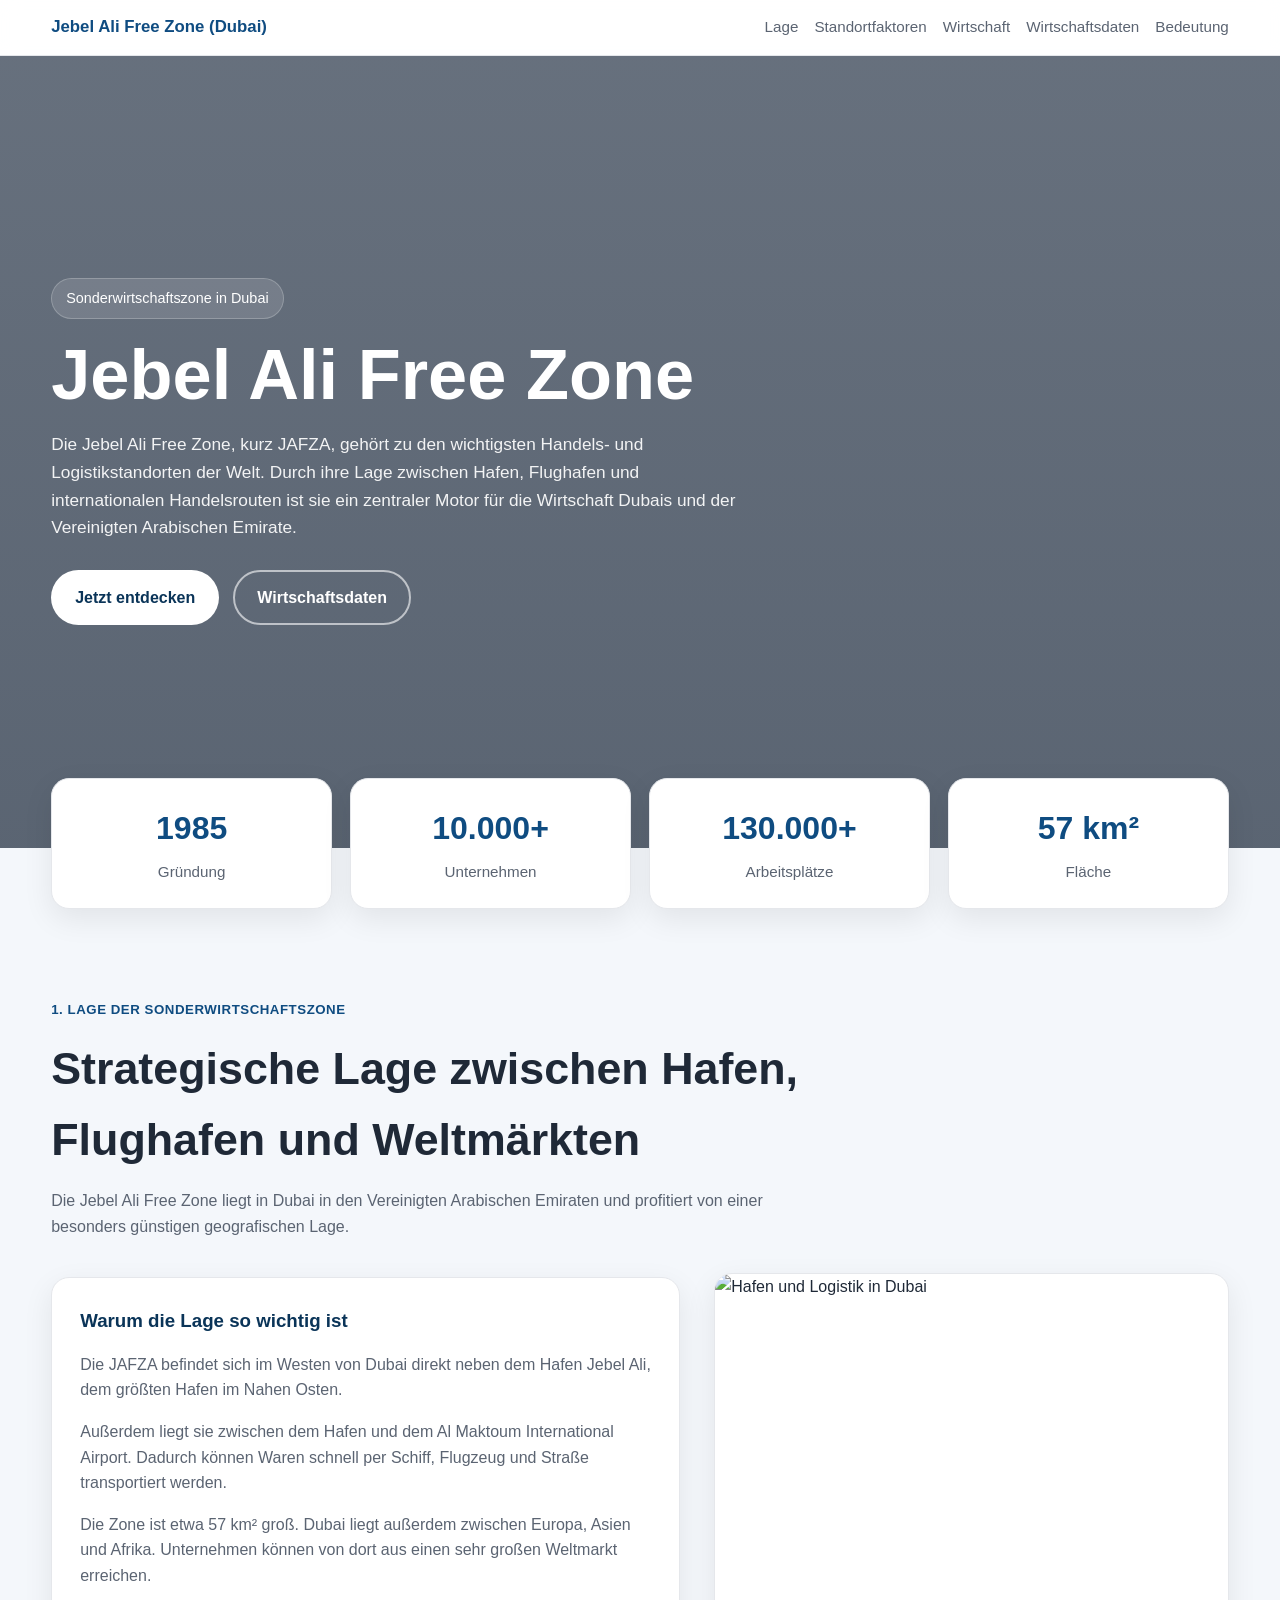
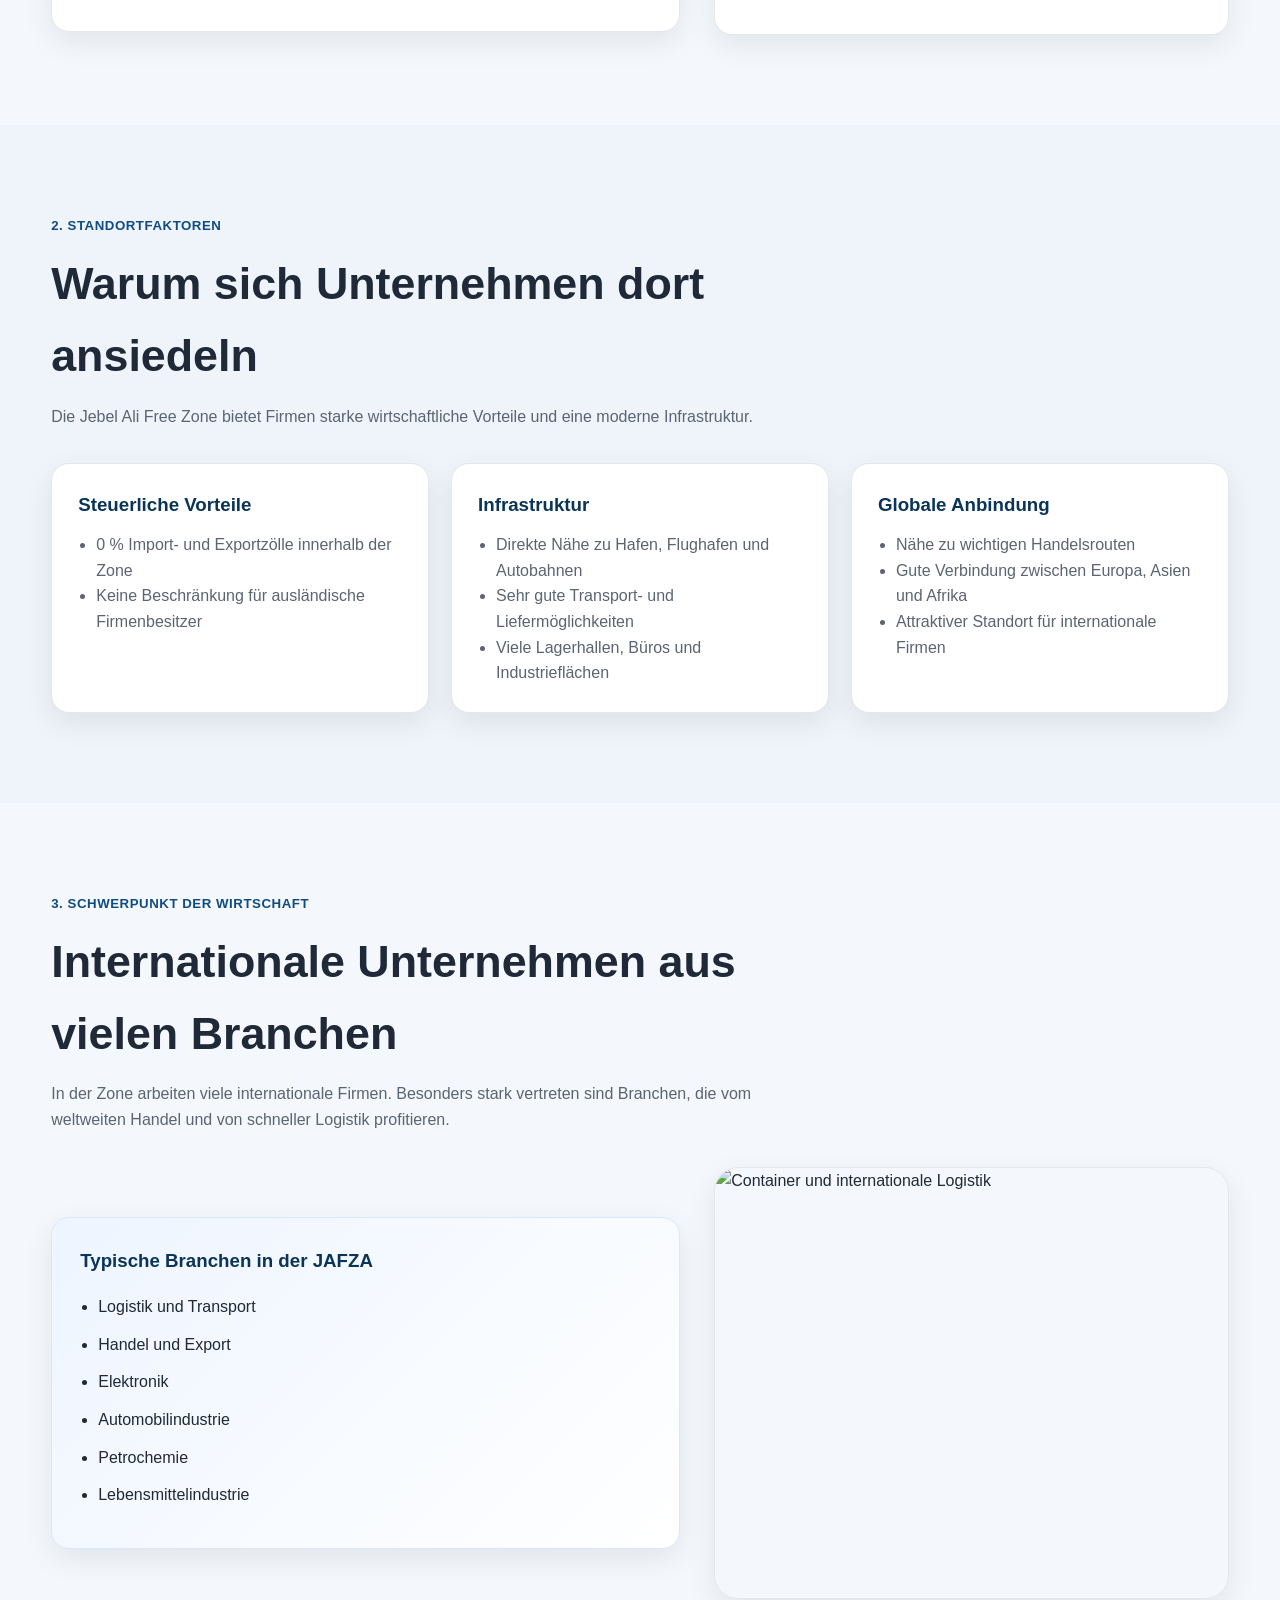
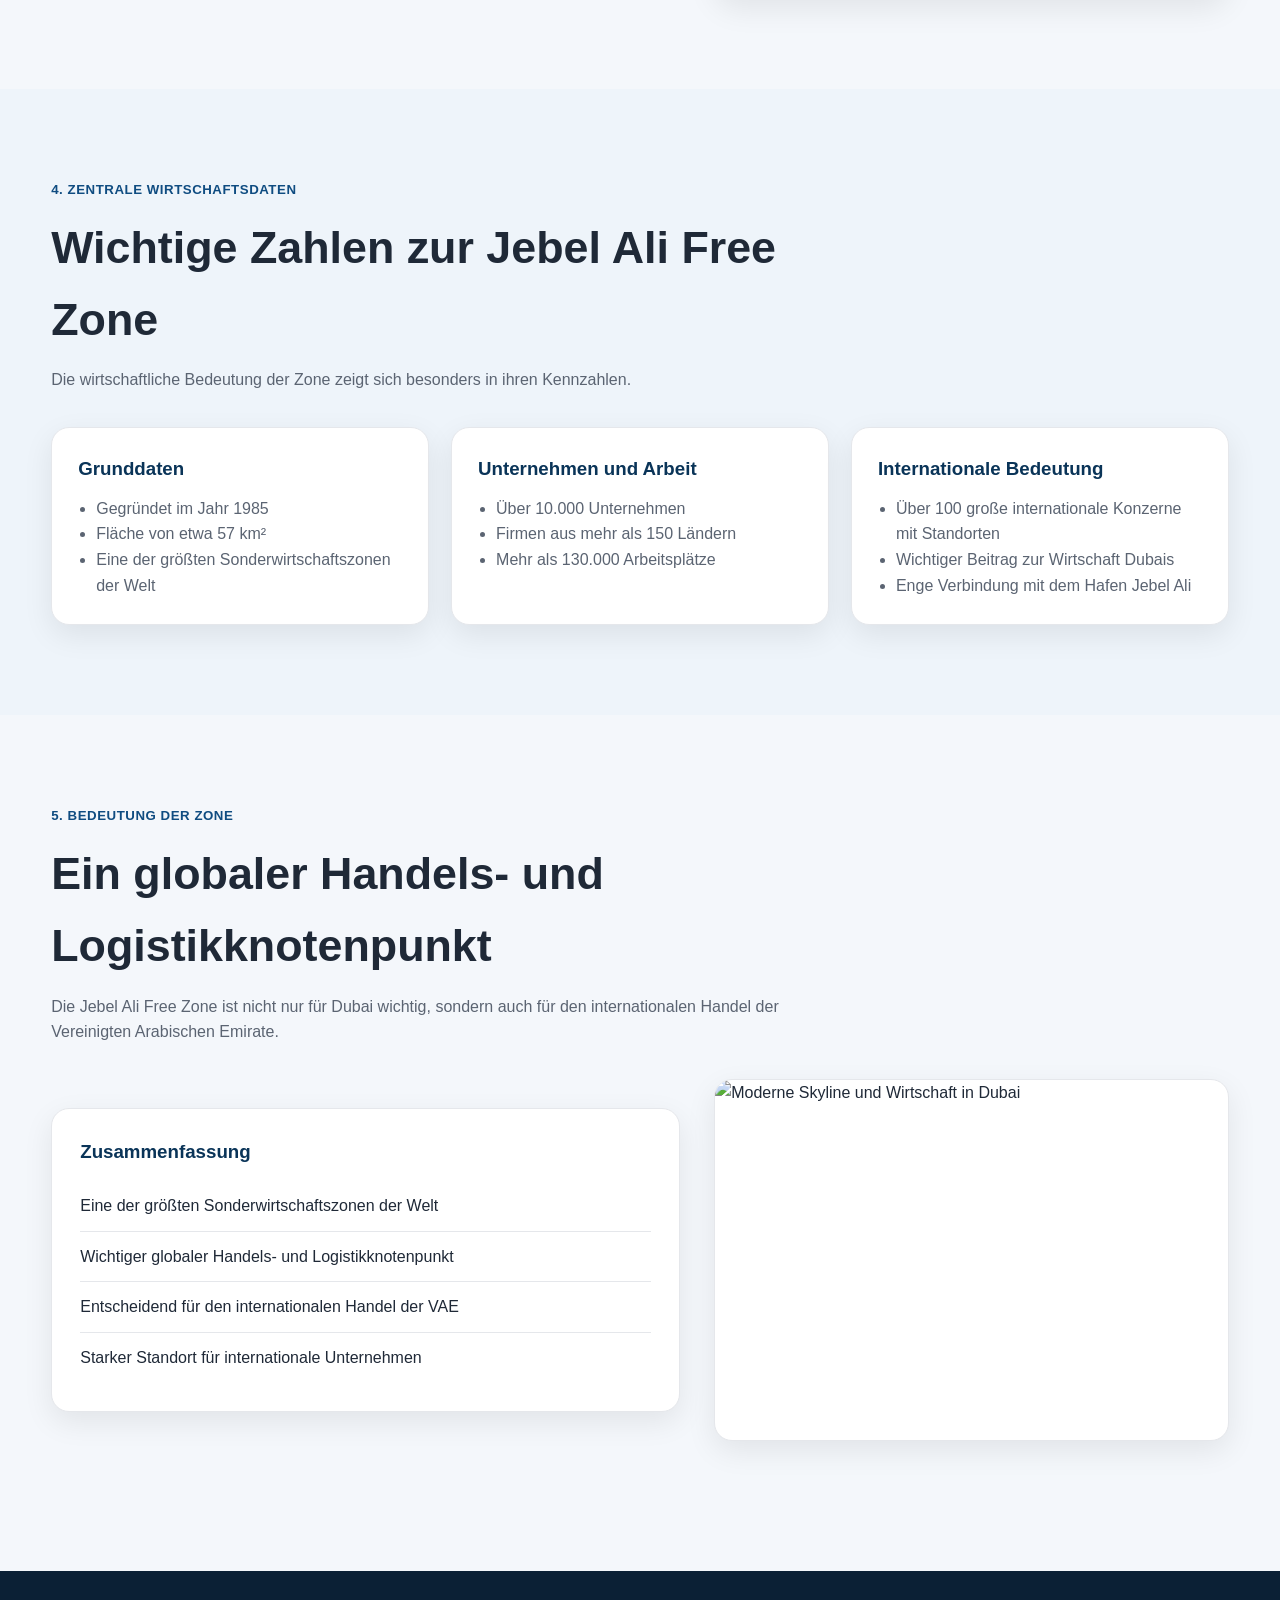
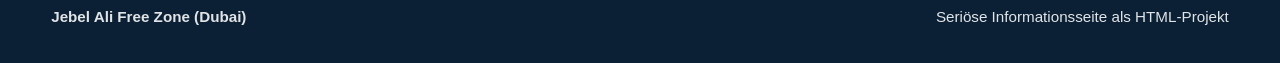
==== index.html @ 560d85fb "Update and rename index.html.html to index.html" ====
<!DOCTYPE html>
<html lang="de">
<head>
  <meta charset="UTF-8" />
  <meta name="viewport" content="width=device-width, initial-scale=1.0" />
  <title>Jebel Ali Free Zone (Dubai)</title>
  <style>
    :root {
      --bg: #f4f7fb;
      --card: #ffffff;
      --text: #1f2937;
      --muted: #5b6472;
      --primary: #0f4c81;
      --primary-dark: #0a3458;
      --accent: #dbeafe;
      --border: #e5e7eb;
      --shadow: 0 10px 30px rgba(0, 0, 0, 0.08);
      --radius: 18px;
      --max-width: 1180px;
    }

    * {
      box-sizing: border-box;
    }

    html {
      scroll-behavior: smooth;
    }

    body {
      margin: 0;
      font-family: Arial, Helvetica, sans-serif;
      color: var(--text);
      background: var(--bg);
      line-height: 1.6;
    }

    a {
      color: inherit;
      text-decoration: none;
    }

    img {
      max-width: 100%;
      display: block;
    }

    .container {
      width: min(92%, var(--max-width));
      margin: 0 auto;
    }

    /* NAV */
    .nav {
      position: sticky;
      top: 0;
      z-index: 1000;
      background: rgba(255, 255, 255, 0.92);
      backdrop-filter: blur(10px);
      border-bottom: 1px solid var(--border);
    }

    .nav-inner {
      display: flex;
      justify-content: space-between;
      align-items: center;
      padding: 14px 0;
      gap: 20px;
    }

    .brand {
      font-weight: 700;
      color: var(--primary);
      font-size: 1.05rem;
    }

    .nav-links {
      display: flex;
      flex-wrap: wrap;
      gap: 16px;
      font-size: 0.95rem;
      color: var(--muted);
    }

    .nav-links a:hover {
      color: var(--primary);
    }

    /* HERO */
    .hero {
      position: relative;
      min-height: 88vh;
      display: flex;
      align-items: center;
      color: white;
      background:
        linear-gradient(rgba(8, 22, 41, 0.6), rgba(8, 22, 41, 0.65)),
        url("https://images.unsplash.com/photo-1512453979798-5ea266f8880c?auto=format&fit=crop&w=1600&q=80") center/cover no-repeat;
    }

    .hero-content {
      max-width: 760px;
      padding: 80px 0;
    }

    .eyebrow {
      display: inline-block;
      background: rgba(255, 255, 255, 0.12);
      border: 1px solid rgba(255,255,255,0.22);
      padding: 8px 14px;
      border-radius: 999px;
      font-size: 0.9rem;
      margin-bottom: 18px;
    }

    .hero h1 {
      font-size: clamp(2.2rem, 6vw, 4.4rem);
      line-height: 1.08;
      margin: 0 0 18px;
    }

    .hero p {
      font-size: 1.08rem;
      max-width: 700px;
      color: rgba(255,255,255,0.92);
      margin-bottom: 28px;
    }

    .hero-buttons {
      display: flex;
      flex-wrap: wrap;
      gap: 14px;
    }

    .btn {
      padding: 13px 22px;
      border-radius: 999px;
      font-weight: 700;
      border: 2px solid transparent;
      transition: 0.2s ease;
      display: inline-block;
    }

    .btn-primary {
      background: white;
      color: var(--primary-dark);
    }

    .btn-primary:hover {
      transform: translateY(-2px);
    }

    .btn-secondary {
      border-color: rgba(255,255,255,0.6);
      color: white;
      background: transparent;
    }

    .btn-secondary:hover {
      background: rgba(255,255,255,0.08);
    }

    /* STATS */
    .stats {
      margin-top: -70px;
      position: relative;
      z-index: 2;
    }

    .stats-grid {
      display: grid;
      grid-template-columns: repeat(4, 1fr);
      gap: 18px;
    }

    .stat-card {
      background: var(--card);
      border-radius: var(--radius);
      box-shadow: var(--shadow);
      padding: 24px;
      border: 1px solid var(--border);
      text-align: center;
    }

    .stat-number {
      font-size: 2rem;
      font-weight: 800;
      color: var(--primary);
      margin-bottom: 6px;
    }

    .stat-label {
      color: var(--muted);
      font-size: 0.95rem;
    }

    /* SECTION */
    section {
      padding: 90px 0;
    }

    .section-header {
      max-width: 760px;
      margin-bottom: 34px;
    }

    .section-tag {
      color: var(--primary);
      font-weight: 700;
      letter-spacing: 0.04em;
      text-transform: uppercase;
      font-size: 0.83rem;
      margin-bottom: 12px;
    }

    .section-header h2 {
      font-size: clamp(1.8rem, 4vw, 2.8rem);
      margin: 0 0 12px;
    }

    .section-header p {
      color: var(--muted);
      margin: 0;
    }

    /* TWO COLUMN */
    .two-col {
      display: grid;
      grid-template-columns: 1.1fr 0.9fr;
      gap: 34px;
      align-items: center;
    }

    .card {
      background: var(--card);
      border: 1px solid var(--border);
      box-shadow: var(--shadow);
      border-radius: var(--radius);
      overflow: hidden;
    }

    .card-body {
      padding: 28px;
    }

    .card-body h3 {
      margin-top: 0;
      margin-bottom: 14px;
      color: var(--primary-dark);
    }

    .card-body p {
      color: var(--muted);
      margin-bottom: 14px;
    }

    .feature-list {
      list-style: none;
      padding: 0;
      margin: 0;
    }

    .feature-list li {
      padding: 12px 0;
      border-bottom: 1px solid var(--border);
      color: var(--text);
    }

    .feature-list li:last-child {
      border-bottom: none;
    }

    .card-image {
      height: 100%;
      min-height: 360px;
      object-fit: cover;
    }

    /* GRID CARDS */
    .grid-3 {
      display: grid;
      grid-template-columns: repeat(3, 1fr);
      gap: 22px;
    }

    .info-card {
      background: var(--card);
      border: 1px solid var(--border);
      border-radius: var(--radius);
      box-shadow: var(--shadow);
      padding: 26px;
    }

    .info-card h3 {
      margin-top: 0;
      color: var(--primary-dark);
      margin-bottom: 12px;
    }

    .info-card p,
    .info-card li {
      color: var(--muted);
    }

    .info-card ul {
      padding-left: 18px;
      margin: 0;
    }

    /* IMAGE BANNER */
    .image-banner {
      border-radius: 24px;
      overflow: hidden;
      box-shadow: var(--shadow);
      border: 1px solid var(--border);
    }

    .image-banner img {
      width: 100%;
      height: 430px;
      object-fit: cover;
    }

    /* TIMELINE STYLE */
    .highlight-box {
      background: linear-gradient(135deg, #eef5ff, #ffffff);
      border: 1px solid #d9e7ff;
      border-radius: var(--radius);
      padding: 28px;
      box-shadow: var(--shadow);
    }

    .highlight-box h3 {
      margin-top: 0;
      color: var(--primary-dark);
    }

    .highlight-box ul {
      margin: 0;
      padding-left: 18px;
    }

    .highlight-box li {
      margin-bottom: 12px;
    }

    /* FOOTER */
    footer {
      background: #0b2035;
      color: rgba(255,255,255,0.88);
      padding: 34px 0;
      margin-top: 40px;
    }

    .footer-inner {
      display: flex;
      justify-content: space-between;
      gap: 20px;
      flex-wrap: wrap;
    }

    .footer-inner p {
      margin: 0;
      font-size: 0.95rem;
    }

    /* RESPONSIVE */
    @media (max-width: 980px) {
      .stats-grid,
      .grid-3,
      .two-col {
        grid-template-columns: 1fr;
      }

      .stats {
        margin-top: -40px;
      }

      .card-image {
        min-height: 280px;
      }
    }

    @media (max-width: 680px) {
      .nav-inner {
        flex-direction: column;
        align-items: flex-start;
      }

      .hero {
        min-height: 78vh;
      }

      .hero-content {
        padding: 70px 0;
      }

      .hero h1 {
        font-size: 2.2rem;
      }

      .section-header h2 {
        font-size: 1.9rem;
      }

      .stat-number {
        font-size: 1.7rem;
      }
    }
  </style>
</head>
<body>

  <nav class="nav">
    <div class="container nav-inner">
      <div class="brand">Jebel Ali Free Zone (Dubai)</div>
      <div class="nav-links">
        <a href="#lage">Lage</a>
        <a href="#standort">Standortfaktoren</a>
        <a href="#wirtschaft">Wirtschaft</a>
        <a href="#daten">Wirtschaftsdaten</a>
        <a href="#bedeutung">Bedeutung</a>
      </div>
    </div>
  </nav>

  <header class="hero">
    <div class="container">
      <div class="hero-content">
        <div class="eyebrow">Sonderwirtschaftszone in Dubai</div>
        <h1>Jebel Ali Free Zone</h1>
        <p>
          Die Jebel Ali Free Zone, kurz JAFZA, gehört zu den wichtigsten Handels- und Logistikstandorten der Welt.
          Durch ihre Lage zwischen Hafen, Flughafen und internationalen Handelsrouten ist sie ein zentraler Motor
          für die Wirtschaft Dubais und der Vereinigten Arabischen Emirate.
        </p>
        <div class="hero-buttons">
          <a class="btn btn-primary" href="#lage">Jetzt entdecken</a>
          <a class="btn btn-secondary" href="#daten">Wirtschaftsdaten</a>
        </div>
      </div>
    </div>
  </header>

  <div class="stats">
    <div class="container">
      <div class="stats-grid">
        <div class="stat-card">
          <div class="stat-number">1985</div>
          <div class="stat-label">Gründung</div>
        </div>
        <div class="stat-card">
          <div class="stat-number">10.000+</div>
          <div class="stat-label">Unternehmen</div>
        </div>
        <div class="stat-card">
          <div class="stat-number">130.000+</div>
          <div class="stat-label">Arbeitsplätze</div>
        </div>
        <div class="stat-card">
          <div class="stat-number">57 km²</div>
          <div class="stat-label">Fläche</div>
        </div>
      </div>
    </div>
  </div>

  <section id="lage">
    <div class="container">
      <div class="section-header">
        <div class="section-tag">1. Lage der Sonderwirtschaftszone</div>
        <h2>Strategische Lage zwischen Hafen, Flughafen und Weltmärkten</h2>
        <p>
          Die Jebel Ali Free Zone liegt in Dubai in den Vereinigten Arabischen Emiraten und profitiert von einer
          besonders günstigen geografischen Lage.
        </p>
      </div>

      <div class="two-col">
        <div class="card">
          <div class="card-body">
            <h3>Warum die Lage so wichtig ist</h3>
            <p>
              Die JAFZA befindet sich im Westen von Dubai direkt neben dem Hafen Jebel Ali, dem größten Hafen
              im Nahen Osten.
            </p>
            <p>
              Außerdem liegt sie zwischen dem Hafen und dem Al Maktoum International Airport. Dadurch können
              Waren schnell per Schiff, Flugzeug und Straße transportiert werden.
            </p>
            <p>
              Die Zone ist etwa 57 km² groß. Dubai liegt außerdem zwischen Europa, Asien und Afrika. Unternehmen
              können von dort aus einen sehr großen Weltmarkt erreichen.
            </p>
          </div>
        </div>

        <div class="card">
          <img
            class="card-image"
            src="https://images.unsplash.com/photo-1518684079-3c830dcef090?auto=format&fit=crop&w=1200&q=80"
            alt="Hafen und Logistik in Dubai"
          />
        </div>
      </div>
    </div>
  </section>

  <section id="standort" style="background: #eef4fa;">
    <div class="container">
      <div class="section-header">
        <div class="section-tag">2. Standortfaktoren</div>
        <h2>Warum sich Unternehmen dort ansiedeln</h2>
        <p>
          Die Jebel Ali Free Zone bietet Firmen starke wirtschaftliche Vorteile und eine moderne Infrastruktur.
        </p>
      </div>

      <div class="grid-3">
        <div class="info-card">
          <h3>Steuerliche Vorteile</h3>
          <ul>
            <li>0 % Import- und Exportzölle innerhalb der Zone</li>
            <li>Keine Beschränkung für ausländische Firmenbesitzer</li>
          </ul>
        </div>

        <div class="info-card">
          <h3>Infrastruktur</h3>
          <ul>
            <li>Direkte Nähe zu Hafen, Flughafen und Autobahnen</li>
            <li>Sehr gute Transport- und Liefermöglichkeiten</li>
            <li>Viele Lagerhallen, Büros und Industrieflächen</li>
          </ul>
        </div>

        <div class="info-card">
          <h3>Globale Anbindung</h3>
          <ul>
            <li>Nähe zu wichtigen Handelsrouten</li>
            <li>Gute Verbindung zwischen Europa, Asien und Afrika</li>
            <li>Attraktiver Standort für internationale Firmen</li>
          </ul>
        </div>
      </div>
    </div>
  </section>

  <section id="wirtschaft">
    <div class="container">
      <div class="section-header">
        <div class="section-tag">3. Schwerpunkt der Wirtschaft</div>
        <h2>Internationale Unternehmen aus vielen Branchen</h2>
        <p>
          In der Zone arbeiten viele internationale Firmen. Besonders stark vertreten sind Branchen,
          die vom weltweiten Handel und von schneller Logistik profitieren.
        </p>
      </div>

      <div class="two-col">
        <div class="highlight-box">
          <h3>Typische Branchen in der JAFZA</h3>
          <ul>
            <li>Logistik und Transport</li>
            <li>Handel und Export</li>
            <li>Elektronik</li>
            <li>Automobilindustrie</li>
            <li>Petrochemie</li>
            <li>Lebensmittelindustrie</li>
          </ul>
        </div>

        <div class="image-banner">
          <img
            src="https://images.unsplash.com/photo-1586528116311-ad8dd3c8310d?auto=format&fit=crop&w=1200&q=80"
            alt="Container und internationale Logistik"
          />
        </div>
      </div>
    </div>
  </section>

  <section id="daten" style="background: #eef4fa;">
    <div class="container">
      <div class="section-header">
        <div class="section-tag">4. Zentrale Wirtschaftsdaten</div>
        <h2>Wichtige Zahlen zur Jebel Ali Free Zone</h2>
        <p>
          Die wirtschaftliche Bedeutung der Zone zeigt sich besonders in ihren Kennzahlen.
        </p>
      </div>

      <div class="grid-3">
        <div class="info-card">
          <h3>Grunddaten</h3>
          <ul>
            <li>Gegründet im Jahr 1985</li>
            <li>Fläche von etwa 57 km²</li>
            <li>Eine der größten Sonderwirtschaftszonen der Welt</li>
          </ul>
        </div>

        <div class="info-card">
          <h3>Unternehmen und Arbeit</h3>
          <ul>
            <li>Über 10.000 Unternehmen</li>
            <li>Firmen aus mehr als 150 Ländern</li>
            <li>Mehr als 130.000 Arbeitsplätze</li>
          </ul>
        </div>

        <div class="info-card">
          <h3>Internationale Bedeutung</h3>
          <ul>
            <li>Über 100 große internationale Konzerne mit Standorten</li>
            <li>Wichtiger Beitrag zur Wirtschaft Dubais</li>
            <li>Enge Verbindung mit dem Hafen Jebel Ali</li>
          </ul>
        </div>
      </div>
    </div>
  </section>

  <section id="bedeutung">
    <div class="container">
      <div class="section-header">
        <div class="section-tag">5. Bedeutung der Zone</div>
        <h2>Ein globaler Handels- und Logistikknotenpunkt</h2>
        <p>
          Die Jebel Ali Free Zone ist nicht nur für Dubai wichtig, sondern auch für den internationalen Handel
          der Vereinigten Arabischen Emirate.
        </p>
      </div>

      <div class="two-col">
        <div class="card">
          <div class="card-body">
            <h3>Zusammenfassung</h3>
            <ul class="feature-list">
              <li>Eine der größten Sonderwirtschaftszonen der Welt</li>
              <li>Wichtiger globaler Handels- und Logistikknotenpunkt</li>
              <li>Entscheidend für den internationalen Handel der VAE</li>
              <li>Starker Standort für internationale Unternehmen</li>
            </ul>
          </div>
        </div>

        <div class="card">
          <img
            class="card-image"
            src="https://images.unsplash.com/photo-1494412574643-ff11b0a5c1c3?auto=format&fit=crop&w=1200&q=80"
            alt="Moderne Skyline und Wirtschaft in Dubai"
          />
        </div>
      </div>
    </div>
  </section>

  <footer>
    <div class="container footer-inner">
      <p><strong>Jebel Ali Free Zone (Dubai)</strong></p>
      <p>Seriöse Informationsseite als HTML-Projekt</p>
    </div>
  </footer>

</body>
</html>
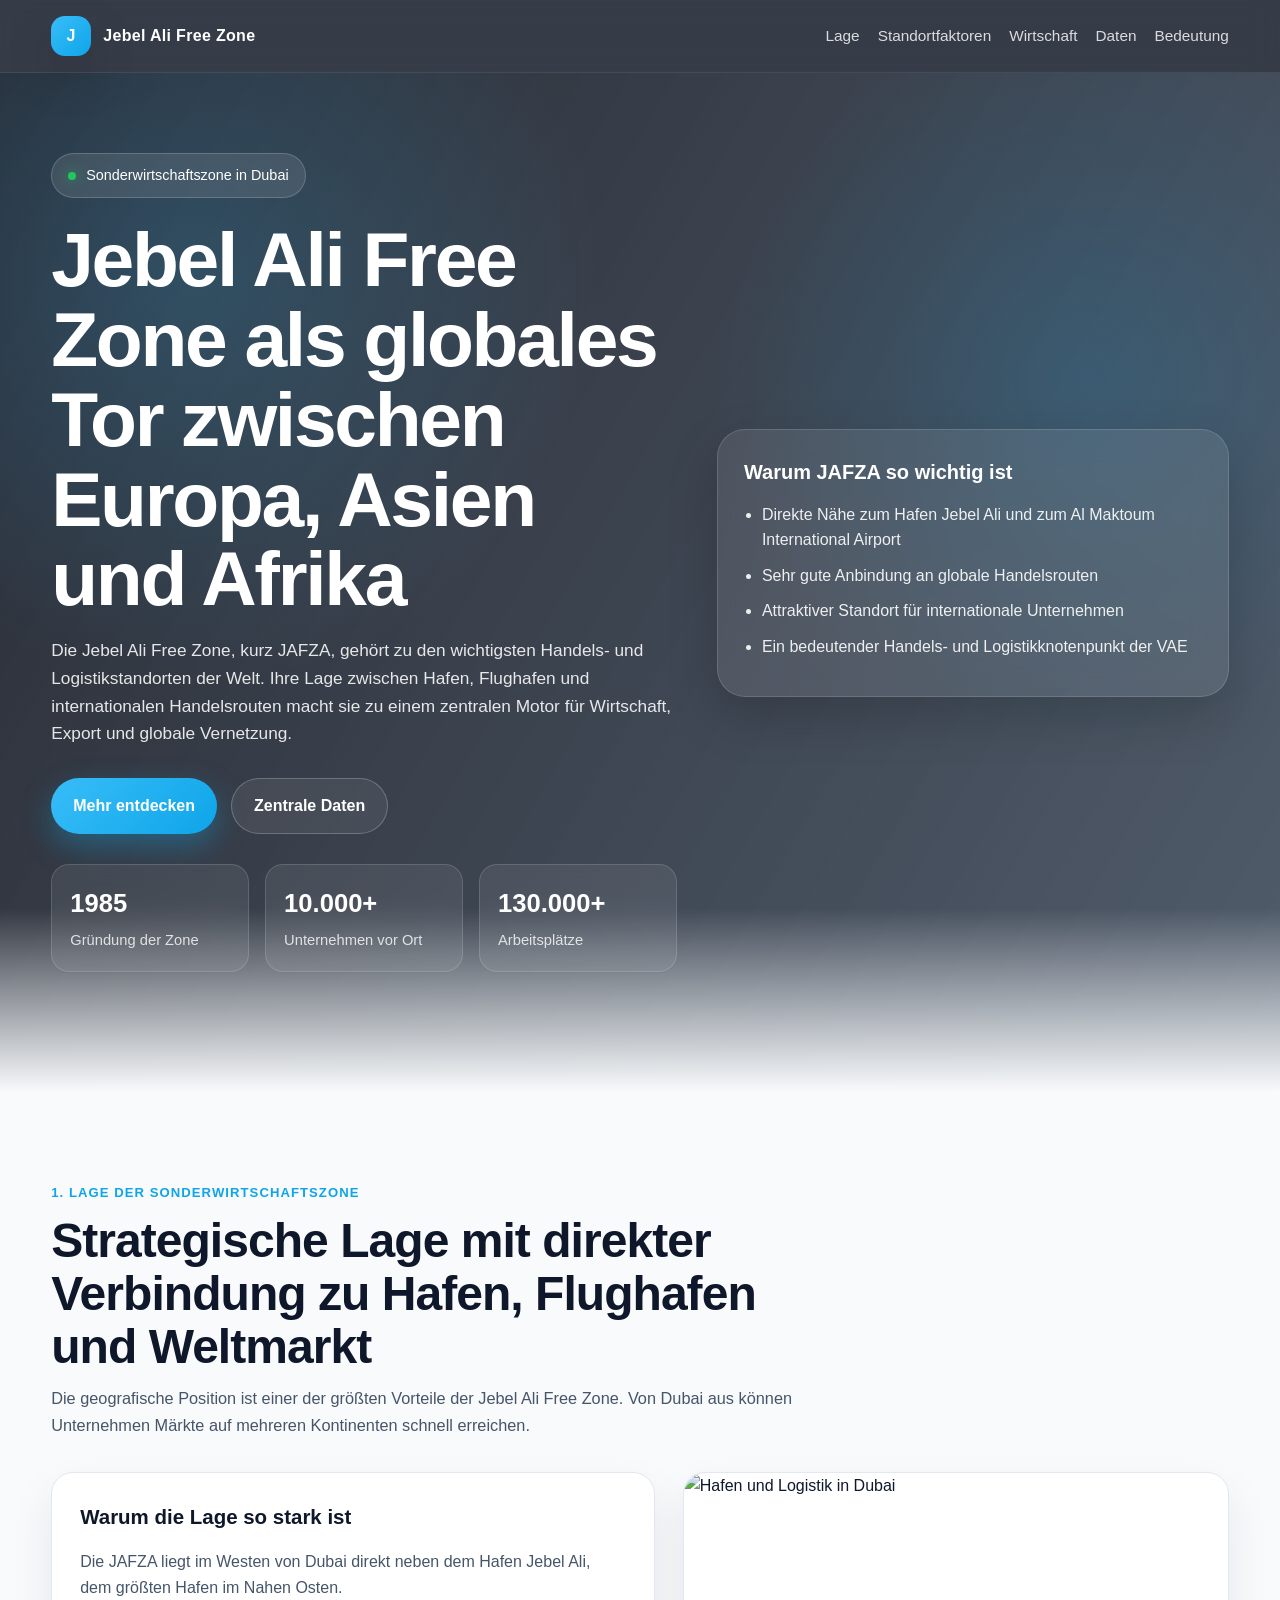
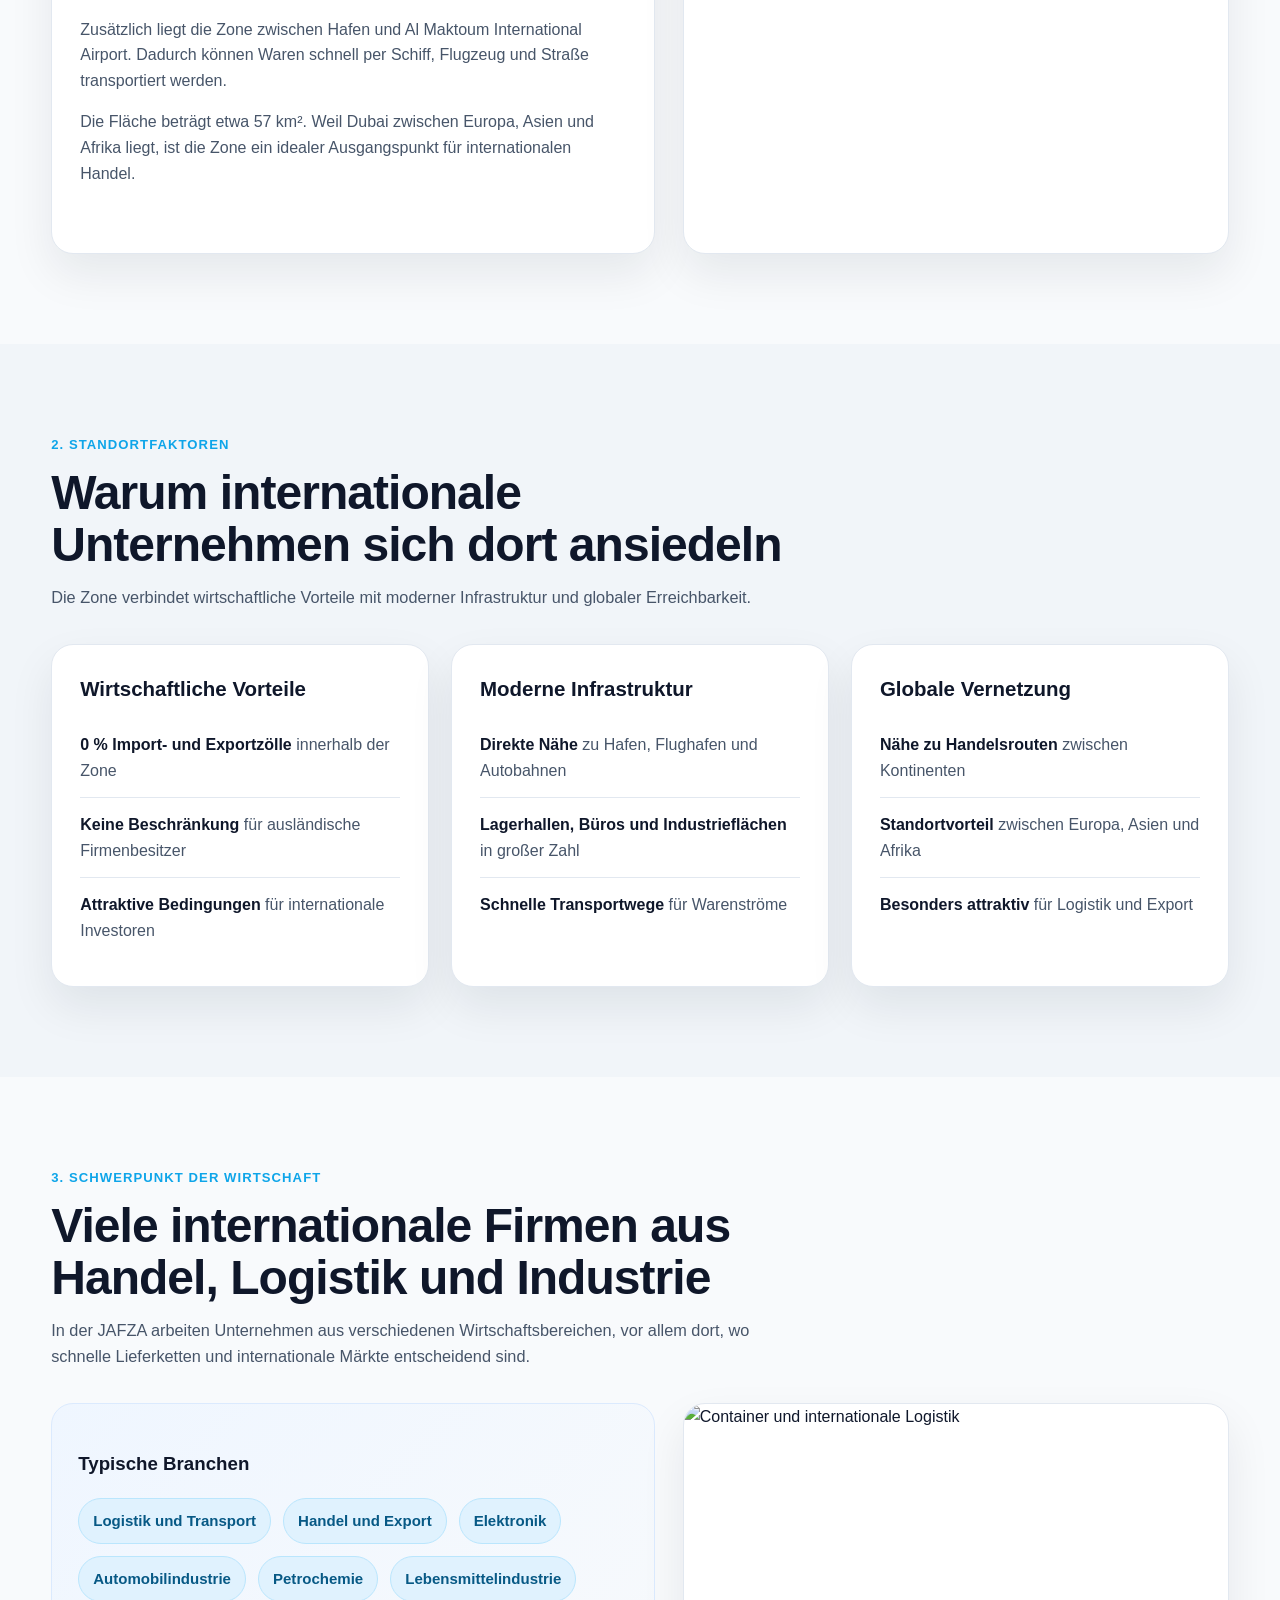
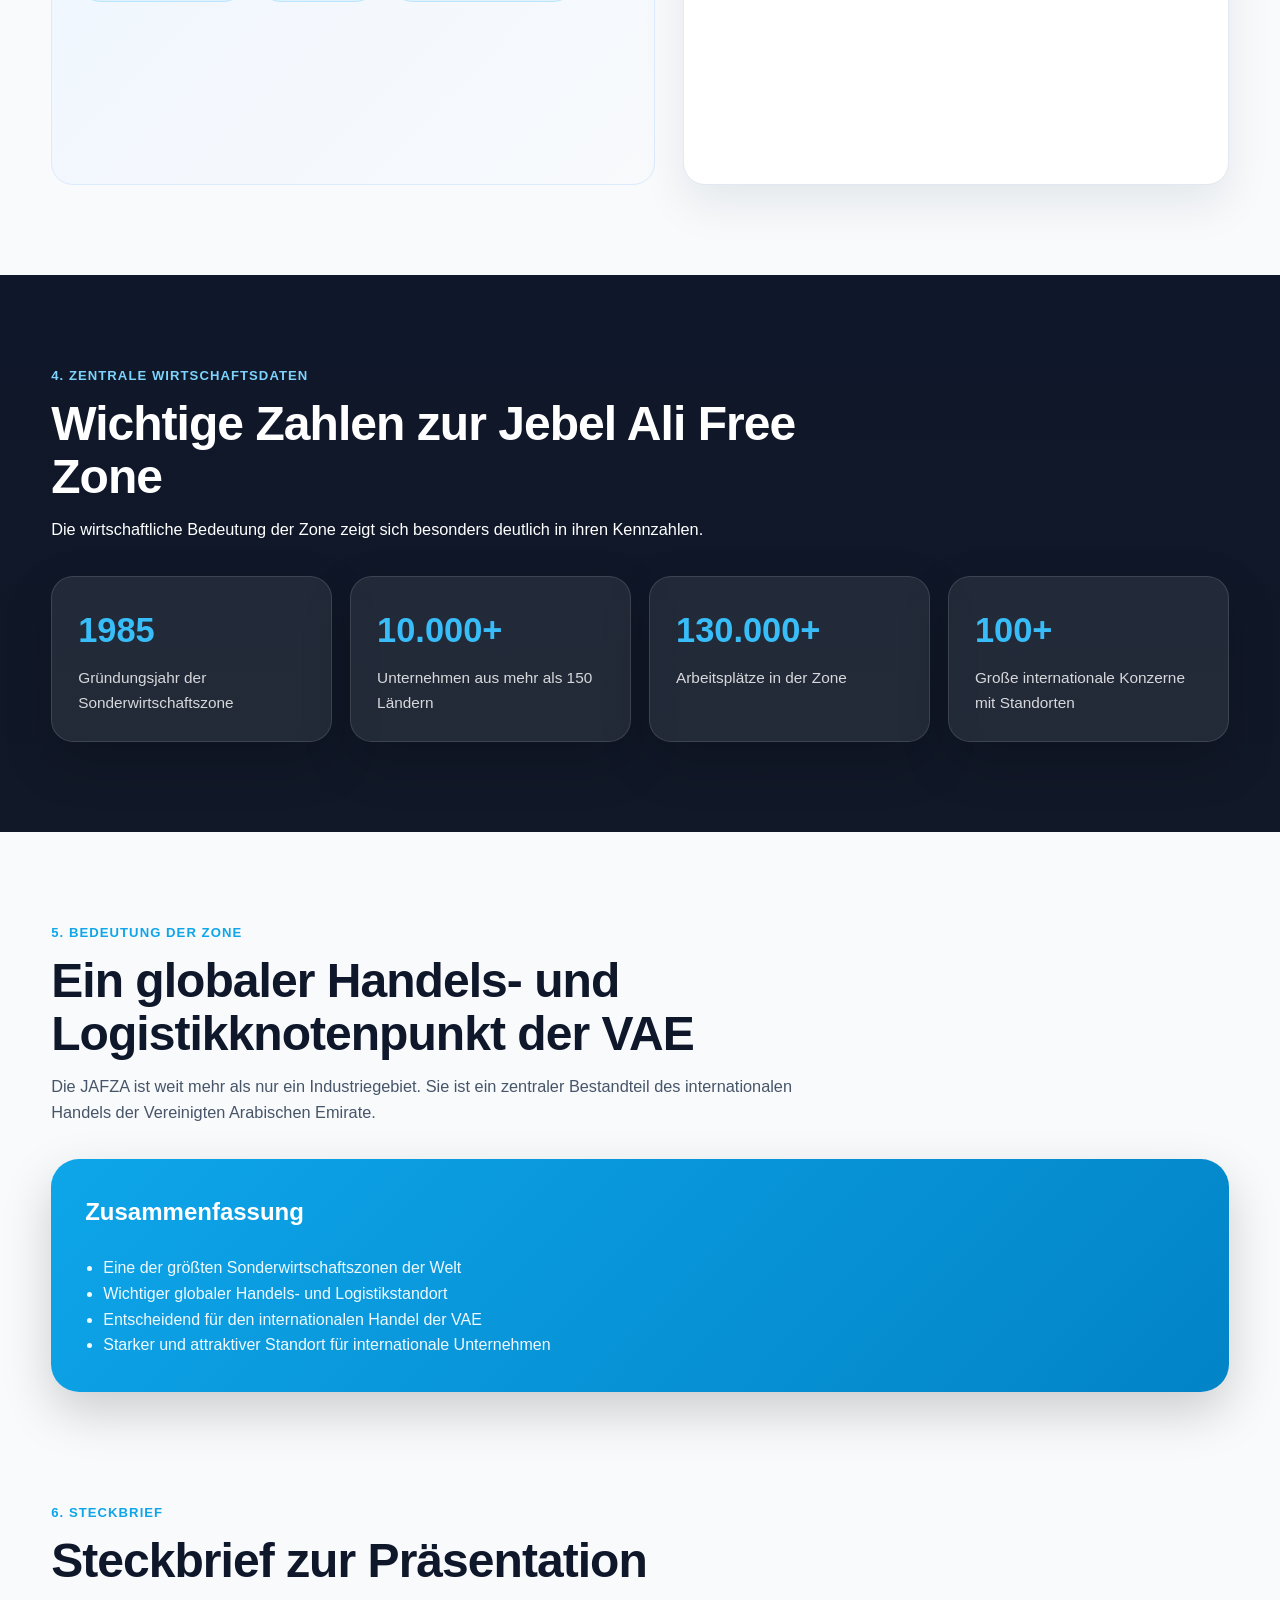
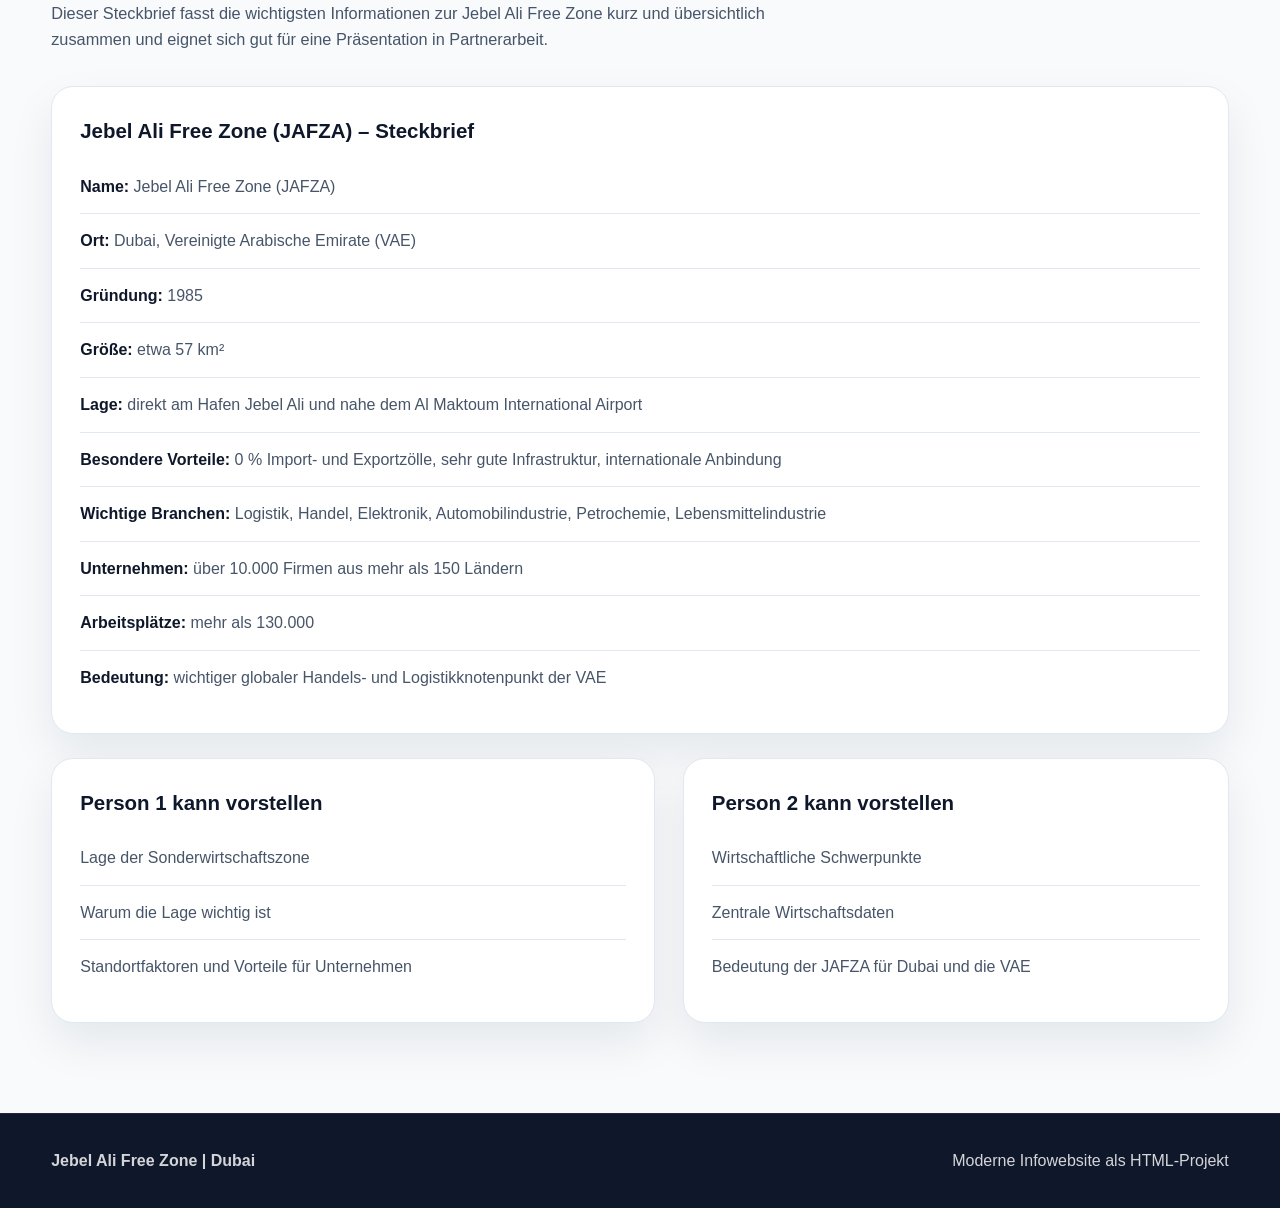
==== commit 74b918a9: "Modify greeting output to 'Goodbye World'" ====
--- a/index.html
+++ b/index.html
@@ -3,20 +3,25 @@
 <head>
   <meta charset="UTF-8" />
   <meta name="viewport" content="width=device-width, initial-scale=1.0" />
-  <title>Jebel Ali Free Zone (Dubai)</title>
+  <title>Jebel Ali Free Zone | Dubai</title>
+  <meta name="description" content="Moderne Infowebsite zur Jebel Ali Free Zone in Dubai." />
   <style>
     :root {
-      --bg: #f4f7fb;
+      --bg: #0b1220;
+      --bg-soft: #111a2e;
+      --surface: rgba(255,255,255,0.08);
+      --surface-strong: rgba(255,255,255,0.12);
       --card: #ffffff;
-      --text: #1f2937;
-      --muted: #5b6472;
-      --primary: #0f4c81;
-      --primary-dark: #0a3458;
-      --accent: #dbeafe;
-      --border: #e5e7eb;
-      --shadow: 0 10px 30px rgba(0, 0, 0, 0.08);
-      --radius: 18px;
-      --max-width: 1180px;
+      --text: #0f172a;
+      --muted: #475569;
+      --white: #ffffff;
+      --line: rgba(255,255,255,0.12);
+      --primary: #38bdf8;
+      --primary-2: #0ea5e9;
+      --accent: #22c55e;
+      --shadow: 0 20px 50px rgba(0,0,0,0.18);
+      --radius: 22px;
+      --max: 1180px;
     }
 
     * {
@@ -29,15 +34,10 @@
 
     body {
       margin: 0;
-      font-family: Arial, Helvetica, sans-serif;
+      font-family: Inter, Arial, Helvetica, sans-serif;
       color: var(--text);
-      background: var(--bg);
+      background: #f8fafc;
       line-height: 1.6;
-    }
-
-    a {
-      color: inherit;
-      text-decoration: none;
     }
 
     img {
@@ -45,8 +45,13 @@
       display: block;
     }
 
+    a {
+      text-decoration: none;
+      color: inherit;
+    }
+
     .container {
-      width: min(92%, var(--max-width));
+      width: min(92%, var(--max));
       margin: 0 auto;
     }
 
@@ -55,95 +60,147 @@
       position: sticky;
       top: 0;
       z-index: 1000;
-      background: rgba(255, 255, 255, 0.92);
-      backdrop-filter: blur(10px);
-      border-bottom: 1px solid var(--border);
+      backdrop-filter: blur(14px);
+      background: rgba(11, 18, 32, 0.82);
+      border-bottom: 1px solid rgba(255,255,255,0.08);
     }
 
     .nav-inner {
       display: flex;
+      align-items: center;
       justify-content: space-between;
+      gap: 20px;
+      padding: 16px 0;
+    }
+
+    .logo {
+      display: flex;
       align-items: center;
-      padding: 14px 0;
-      gap: 20px;
-    }
-
-    .brand {
-      font-weight: 700;
-      color: var(--primary);
-      font-size: 1.05rem;
+      gap: 12px;
+      color: var(--white);
+      font-weight: 800;
+      letter-spacing: 0.02em;
+    }
+
+    .logo-badge {
+      width: 40px;
+      height: 40px;
+      border-radius: 14px;
+      background: linear-gradient(135deg, var(--primary), var(--primary-2));
+      display: grid;
+      place-items: center;
+      color: white;
+      font-size: 1rem;
+      box-shadow: var(--shadow);
     }
 
     .nav-links {
       display: flex;
       flex-wrap: wrap;
-      gap: 16px;
-      font-size: 0.95rem;
-      color: var(--muted);
+      gap: 18px;
+    }
+
+    .nav-links a {
+      color: rgba(255,255,255,0.82);
+      font-size: 0.96rem;
+      transition: 0.2s ease;
     }
 
     .nav-links a:hover {
-      color: var(--primary);
+      color: white;
     }
 
     /* HERO */
     .hero {
       position: relative;
-      min-height: 88vh;
+      min-height: 100vh;
       display: flex;
       align-items: center;
-      color: white;
+      overflow: hidden;
       background:
-        linear-gradient(rgba(8, 22, 41, 0.6), rgba(8, 22, 41, 0.65)),
-        url("https://images.unsplash.com/photo-1512453979798-5ea266f8880c?auto=format&fit=crop&w=1600&q=80") center/cover no-repeat;
-    }
-
-    .hero-content {
+        linear-gradient(120deg, rgba(6,10,20,0.86), rgba(10,25,47,0.70)),
+        url("https://images.unsplash.com/photo-1512453979798-5ea266f8880c?auto=format&fit=crop&w=1800&q=80") center/cover no-repeat;
+      color: var(--white);
+    }
+
+    .hero::after {
+      content: "";
+      position: absolute;
+      inset: 0;
+      background:
+        radial-gradient(circle at 15% 20%, rgba(56,189,248,0.20), transparent 30%),
+        radial-gradient(circle at 85% 30%, rgba(14,165,233,0.16), transparent 28%),
+        linear-gradient(to top, rgba(248,250,252,1) 0%, rgba(248,250,252,0) 18%);
+      pointer-events: none;
+    }
+
+    .hero-grid {
+      position: relative;
+      z-index: 2;
+      display: grid;
+      grid-template-columns: 1.1fr 0.9fr;
+      gap: 40px;
+      align-items: center;
+      padding: 80px 0 120px;
+    }
+
+    .eyebrow {
+      display: inline-flex;
+      align-items: center;
+      gap: 10px;
+      background: rgba(255,255,255,0.10);
+      border: 1px solid rgba(255,255,255,0.18);
+      border-radius: 999px;
+      padding: 10px 16px;
+      font-size: 0.9rem;
+      margin-bottom: 22px;
+    }
+
+    .dot {
+      width: 8px;
+      height: 8px;
+      border-radius: 50%;
+      background: var(--accent);
+      box-shadow: 0 0 14px rgba(34,197,94,0.8);
+    }
+
+    .hero h1 {
+      margin: 0 0 18px;
+      font-size: clamp(2.5rem, 6vw, 5rem);
+      line-height: 1.04;
+      letter-spacing: -0.03em;
       max-width: 760px;
-      padding: 80px 0;
-    }
-
-    .eyebrow {
-      display: inline-block;
-      background: rgba(255, 255, 255, 0.12);
-      border: 1px solid rgba(255,255,255,0.22);
-      padding: 8px 14px;
-      border-radius: 999px;
-      font-size: 0.9rem;
-      margin-bottom: 18px;
-    }
-
-    .hero h1 {
-      font-size: clamp(2.2rem, 6vw, 4.4rem);
-      line-height: 1.08;
-      margin: 0 0 18px;
     }
 
     .hero p {
+      margin: 0 0 30px;
+      max-width: 650px;
       font-size: 1.08rem;
-      max-width: 700px;
-      color: rgba(255,255,255,0.92);
-      margin-bottom: 28px;
-    }
-
-    .hero-buttons {
+      color: rgba(255,255,255,0.88);
+    }
+
+    .hero-actions {
       display: flex;
       flex-wrap: wrap;
       gap: 14px;
+      margin-bottom: 30px;
     }
 
     .btn {
-      padding: 13px 22px;
+      padding: 14px 22px;
       border-radius: 999px;
       font-weight: 700;
-      border: 2px solid transparent;
       transition: 0.2s ease;
-      display: inline-block;
+      display: inline-flex;
+      align-items: center;
+      justify-content: center;
+      gap: 8px;
     }
 
     .btn-primary {
-      background: white;
-      color: var(--primary-dark);
+      background: linear-gradient(135deg, var(--primary), var(--primary-2));
+      color: white;
+      box-shadow: 0 12px 30px rgba(14,165,233,0.35);
     }
 
     .btn-primary:hover {
@@ -151,205 +208,262 @@
     }
 
     .btn-secondary {
-      border-color: rgba(255,255,255,0.6);
+      border: 1px solid rgba(255,255,255,0.22);
       color: white;
-      background: transparent;
+      background: rgba(255,255,255,0.07);
     }
 
     .btn-secondary:hover {
+      background: rgba(255,255,255,0.12);
+    }
+
+    .hero-stats {
+      display: grid;
+      grid-template-columns: repeat(3, 1fr);
+      gap: 16px;
+      margin-top: 12px;
+    }
+
+    .hero-stat {
       background: rgba(255,255,255,0.08);
-    }
-
-    /* STATS */
-    .stats {
-      margin-top: -70px;
-      position: relative;
-      z-index: 2;
-    }
-
-    .stats-grid {
-      display: grid;
-      grid-template-columns: repeat(4, 1fr);
-      gap: 18px;
-    }
-
-    .stat-card {
-      background: var(--card);
-      border-radius: var(--radius);
+      border: 1px solid rgba(255,255,255,0.14);
+      border-radius: 18px;
+      padding: 18px;
+      backdrop-filter: blur(10px);
+    }
+
+    .hero-stat strong {
+      display: block;
+      font-size: 1.6rem;
+      color: white;
+      margin-bottom: 4px;
+    }
+
+    .hero-stat span {
+      font-size: 0.92rem;
+      color: rgba(255,255,255,0.8);
+    }
+
+    .hero-panel {
+      background: rgba(255,255,255,0.09);
+      border: 1px solid rgba(255,255,255,0.14);
+      border-radius: 28px;
+      padding: 26px;
+      backdrop-filter: blur(16px);
       box-shadow: var(--shadow);
-      padding: 24px;
-      border: 1px solid var(--border);
-      text-align: center;
-    }
-
-    .stat-number {
-      font-size: 2rem;
-      font-weight: 800;
-      color: var(--primary);
-      margin-bottom: 6px;
-    }
-
-    .stat-label {
-      color: var(--muted);
-      font-size: 0.95rem;
-    }
-
-    /* SECTION */
+    }
+
+    .hero-panel h3 {
+      margin-top: 0;
+      margin-bottom: 14px;
+      font-size: 1.25rem;
+    }
+
+    .hero-panel ul {
+      padding-left: 18px;
+      margin: 0;
+      color: rgba(255,255,255,0.9);
+    }
+
+    .hero-panel li {
+      margin-bottom: 10px;
+    }
+
+    /* MAIN SECTION */
     section {
       padding: 90px 0;
     }
 
-    .section-header {
+    .section-head {
       max-width: 760px;
       margin-bottom: 34px;
     }
 
-    .section-tag {
-      color: var(--primary);
-      font-weight: 700;
-      letter-spacing: 0.04em;
+    .section-head .tag {
+      color: var(--primary-2);
+      font-weight: 800;
       text-transform: uppercase;
-      font-size: 0.83rem;
+      letter-spacing: 0.08em;
+      font-size: 0.82rem;
       margin-bottom: 12px;
     }
 
-    .section-header h2 {
-      font-size: clamp(1.8rem, 4vw, 2.8rem);
+    .section-head h2 {
       margin: 0 0 12px;
-    }
-
-    .section-header p {
+      font-size: clamp(2rem, 4vw, 3rem);
+      line-height: 1.1;
+      letter-spacing: -0.02em;
+      color: #0f172a;
+    }
+
+    .section-head p {
+      margin: 0;
       color: var(--muted);
-      margin: 0;
-    }
-
-    /* TWO COLUMN */
-    .two-col {
+      font-size: 1.02rem;
+    }
+
+    .grid-2 {
       display: grid;
-      grid-template-columns: 1.1fr 0.9fr;
-      gap: 34px;
-      align-items: center;
-    }
-
-    .card {
-      background: var(--card);
-      border: 1px solid var(--border);
-      box-shadow: var(--shadow);
-      border-radius: var(--radius);
-      overflow: hidden;
-    }
-
-    .card-body {
-      padding: 28px;
-    }
-
-    .card-body h3 {
-      margin-top: 0;
-      margin-bottom: 14px;
-      color: var(--primary-dark);
-    }
-
-    .card-body p {
-      color: var(--muted);
-      margin-bottom: 14px;
-    }
-
-    .feature-list {
-      list-style: none;
-      padding: 0;
-      margin: 0;
-    }
-
-    .feature-list li {
-      padding: 12px 0;
-      border-bottom: 1px solid var(--border);
-      color: var(--text);
-    }
-
-    .feature-list li:last-child {
-      border-bottom: none;
-    }
-
-    .card-image {
-      height: 100%;
-      min-height: 360px;
-      object-fit: cover;
-    }
-
-    /* GRID CARDS */
+      grid-template-columns: 1.05fr 0.95fr;
+      gap: 28px;
+      align-items: stretch;
+    }
+
     .grid-3 {
       display: grid;
       grid-template-columns: repeat(3, 1fr);
       gap: 22px;
     }
 
-    .info-card {
+    .card {
       background: var(--card);
-      border: 1px solid var(--border);
       border-radius: var(--radius);
-      box-shadow: var(--shadow);
+      box-shadow: 0 20px 45px rgba(15, 23, 42, 0.08);
+      overflow: hidden;
+      border: 1px solid #e2e8f0;
+    }
+
+    .card-body {
+      padding: 28px;
+    }
+
+    .card h3 {
+      margin-top: 0;
+      margin-bottom: 12px;
+      color: #0f172a;
+      font-size: 1.28rem;
+    }
+
+    .card p {
+      color: var(--muted);
+      margin-bottom: 14px;
+    }
+
+    .card-image {
+      width: 100%;
+      height: 100%;
+      min-height: 380px;
+      object-fit: cover;
+    }
+
+    .list {
+      list-style: none;
+      padding: 0;
+      margin: 0;
+    }
+
+    .list li {
+      padding: 14px 0;
+      border-bottom: 1px solid #e2e8f0;
+      color: var(--muted);
+    }
+
+    .list li:last-child {
+      border-bottom: none;
+    }
+
+    .list strong {
+      color: #0f172a;
+    }
+
+    .info-box {
+      background: linear-gradient(135deg, #eff6ff, #f8fafc);
+      border: 1px solid #dbeafe;
+      border-radius: var(--radius);
       padding: 26px;
     }
 
-    .info-card h3 {
-      margin-top: 0;
-      color: var(--primary-dark);
-      margin-bottom: 12px;
-    }
-
-    .info-card p,
-    .info-card li {
-      color: var(--muted);
-    }
-
-    .info-card ul {
-      padding-left: 18px;
-      margin: 0;
-    }
-
-    /* IMAGE BANNER */
-    .image-banner {
-      border-radius: 24px;
-      overflow: hidden;
-      box-shadow: var(--shadow);
-      border: 1px solid var(--border);
-    }
-
-    .image-banner img {
-      width: 100%;
-      height: 430px;
-      object-fit: cover;
-    }
-
-    /* TIMELINE STYLE */
-    .highlight-box {
-      background: linear-gradient(135deg, #eef5ff, #ffffff);
-      border: 1px solid #d9e7ff;
-      border-radius: var(--radius);
-      padding: 28px;
-      box-shadow: var(--shadow);
-    }
-
-    .highlight-box h3 {
-      margin-top: 0;
-      color: var(--primary-dark);
-    }
-
-    .highlight-box ul {
+    .info-box ul {
       margin: 0;
       padding-left: 18px;
     }
 
-    .highlight-box li {
+    .info-box li {
       margin-bottom: 12px;
-    }
-
-    /* FOOTER */
+      color: var(--muted);
+    }
+
+    .pill-grid {
+      display: flex;
+      flex-wrap: wrap;
+      gap: 12px;
+      margin-top: 16px;
+    }
+
+    .pill {
+      background: #e0f2fe;
+      color: #075985;
+      border: 1px solid #bae6fd;
+      padding: 10px 14px;
+      border-radius: 999px;
+      font-weight: 600;
+      font-size: 0.94rem;
+    }
+
+    .stats-section {
+      background: linear-gradient(180deg, #0f172a 0%, #111827 100%);
+      color: white;
+    }
+
+    .stats-section .section-head h2,
+    .stats-section .section-head p {
+      color: white;
+    }
+
+    .stats-cards {
+      display: grid;
+      grid-template-columns: repeat(4, 1fr);
+      gap: 18px;
+    }
+
+    .stat-card {
+      background: rgba(255,255,255,0.08);
+      border: 1px solid rgba(255,255,255,0.12);
+      border-radius: 22px;
+      padding: 26px;
+      box-shadow: var(--shadow);
+    }
+
+    .stat-card .num {
+      font-size: 2.15rem;
+      font-weight: 800;
+      margin-bottom: 8px;
+      color: var(--primary);
+    }
+
+    .stat-card .label {
+      color: rgba(255,255,255,0.82);
+      font-size: 0.96rem;
+    }
+
+    .highlight {
+      background: linear-gradient(135deg, #0ea5e9, #0284c7);
+      color: white;
+      border-radius: 28px;
+      padding: 34px;
+      box-shadow: var(--shadow);
+    }
+
+    .highlight h3 {
+      margin-top: 0;
+      font-size: 1.5rem;
+    }
+
+    .highlight p,
+    .highlight li {
+      color: rgba(255,255,255,0.94);
+    }
+
+    .highlight ul {
+      margin: 0;
+      padding-left: 18px;
+    }
+
     footer {
-      background: #0b2035;
-      color: rgba(255,255,255,0.88);
+      background: #0f172a;
+      color: rgba(255,255,255,0.82);
       padding: 34px 0;
-      margin-top: 40px;
+      border-top: 1px solid rgba(255,255,255,0.08);
     }
 
     .footer-inner {
@@ -361,19 +475,19 @@
 
     .footer-inner p {
       margin: 0;
-      font-size: 0.95rem;
     }
 
     /* RESPONSIVE */
-    @media (max-width: 980px) {
-      .stats-grid,
+    @media (max-width: 1020px) {
+      .hero-grid,
+      .grid-2,
       .grid-3,
-      .two-col {
+      .stats-cards {
         grid-template-columns: 1fr;
       }
 
-      .stats {
-        margin-top: -40px;
+      .hero-stats {
+        grid-template-columns: 1fr;
       }
 
       .card-image {
@@ -381,30 +495,26 @@
       }
     }
 
-    @media (max-width: 680px) {
+    @media (max-width: 700px) {
       .nav-inner {
         flex-direction: column;
         align-items: flex-start;
       }
 
       .hero {
-        min-height: 78vh;
+        min-height: auto;
       }
 
-      .hero-content {
-        padding: 70px 0;
+      .hero-grid {
+        padding: 60px 0 100px;
       }
 
       .hero h1 {
-        font-size: 2.2rem;
+        font-size: 2.5rem;
       }
 
-      .section-header h2 {
-        font-size: 1.9rem;
-      }
-
-      .stat-number {
-        font-size: 1.7rem;
+      .section-head h2 {
+        font-size: 2rem;
       }
     }
   </style>
@@ -413,84 +523,96 @@
 
   <nav class="nav">
     <div class="container nav-inner">
-      <div class="brand">Jebel Ali Free Zone (Dubai)</div>
+      <a class="logo" href="#">
+        <div class="logo-badge">J</div>
+        <span>Jebel Ali Free Zone</span>
+      </a>
+
       <div class="nav-links">
         <a href="#lage">Lage</a>
         <a href="#standort">Standortfaktoren</a>
         <a href="#wirtschaft">Wirtschaft</a>
-        <a href="#daten">Wirtschaftsdaten</a>
+        <a href="#daten">Daten</a>
         <a href="#bedeutung">Bedeutung</a>
       </div>
     </div>
   </nav>
 
   <header class="hero">
-    <div class="container">
-      <div class="hero-content">
-        <div class="eyebrow">Sonderwirtschaftszone in Dubai</div>
-        <h1>Jebel Ali Free Zone</h1>
+    <div class="container hero-grid">
+      <div>
+        <div class="eyebrow">
+          <span class="dot"></span>
+          Sonderwirtschaftszone in Dubai
+        </div>
+
+        <h1>Jebel Ali Free Zone als globales Tor zwischen Europa, Asien und Afrika</h1>
+
         <p>
-          Die Jebel Ali Free Zone, kurz JAFZA, gehört zu den wichtigsten Handels- und Logistikstandorten der Welt.
-          Durch ihre Lage zwischen Hafen, Flughafen und internationalen Handelsrouten ist sie ein zentraler Motor
-          für die Wirtschaft Dubais und der Vereinigten Arabischen Emirate.
+          Die Jebel Ali Free Zone, kurz JAFZA, gehört zu den wichtigsten Handels- und
+          Logistikstandorten der Welt. Ihre Lage zwischen Hafen, Flughafen und internationalen
+          Handelsrouten macht sie zu einem zentralen Motor für Wirtschaft, Export und globale Vernetzung.
         </p>
-        <div class="hero-buttons">
-          <a class="btn btn-primary" href="#lage">Jetzt entdecken</a>
-          <a class="btn btn-secondary" href="#daten">Wirtschaftsdaten</a>
-        </div>
+
+        <div class="hero-actions">
+          <a class="btn btn-primary" href="#lage">Mehr entdecken</a>
+          <a class="btn btn-secondary" href="#daten">Zentrale Daten</a>
+        </div>
+
+        <div class="hero-stats">
+          <div class="hero-stat">
+            <strong>1985</strong>
+            <span>Gründung der Zone</span>
+          </div>
+          <div class="hero-stat">
+            <strong>10.000+</strong>
+            <span>Unternehmen vor Ort</span>
+          </div>
+          <div class="hero-stat">
+            <strong>130.000+</strong>
+            <span>Arbeitsplätze</span>
+          </div>
+        </div>
+      </div>
+
+      <div class="hero-panel">
+        <h3>Warum JAFZA so wichtig ist</h3>
+        <ul>
+          <li>Direkte Nähe zum Hafen Jebel Ali und zum Al Maktoum International Airport</li>
+          <li>Sehr gute Anbindung an globale Handelsrouten</li>
+          <li>Attraktiver Standort für internationale Unternehmen</li>
+          <li>Ein bedeutender Handels- und Logistikknotenpunkt der VAE</li>
+        </ul>
       </div>
     </div>
   </header>
-
-  <div class="stats">
-    <div class="container">
-      <div class="stats-grid">
-        <div class="stat-card">
-          <div class="stat-number">1985</div>
-          <div class="stat-label">Gründung</div>
-        </div>
-        <div class="stat-card">
-          <div class="stat-number">10.000+</div>
-          <div class="stat-label">Unternehmen</div>
-        </div>
-        <div class="stat-card">
-          <div class="stat-number">130.000+</div>
-          <div class="stat-label">Arbeitsplätze</div>
-        </div>
-        <div class="stat-card">
-          <div class="stat-number">57 km²</div>
-          <div class="stat-label">Fläche</div>
-        </div>
-      </div>
-    </div>
-  </div>
 
   <section id="lage">
     <div class="container">
-      <div class="section-header">
-        <div class="section-tag">1. Lage der Sonderwirtschaftszone</div>
-        <h2>Strategische Lage zwischen Hafen, Flughafen und Weltmärkten</h2>
+      <div class="section-head">
+        <div class="tag">1. Lage der Sonderwirtschaftszone</div>
+        <h2>Strategische Lage mit direkter Verbindung zu Hafen, Flughafen und Weltmarkt</h2>
         <p>
-          Die Jebel Ali Free Zone liegt in Dubai in den Vereinigten Arabischen Emiraten und profitiert von einer
-          besonders günstigen geografischen Lage.
+          Die geografische Position ist einer der größten Vorteile der Jebel Ali Free Zone.
+          Von Dubai aus können Unternehmen Märkte auf mehreren Kontinenten schnell erreichen.
         </p>
       </div>
 
-      <div class="two-col">
+      <div class="grid-2">
         <div class="card">
           <div class="card-body">
-            <h3>Warum die Lage so wichtig ist</h3>
+            <h3>Warum die Lage so stark ist</h3>
             <p>
-              Die JAFZA befindet sich im Westen von Dubai direkt neben dem Hafen Jebel Ali, dem größten Hafen
-              im Nahen Osten.
+              Die JAFZA liegt im Westen von Dubai direkt neben dem Hafen Jebel Ali,
+              dem größten Hafen im Nahen Osten.
             </p>
             <p>
-              Außerdem liegt sie zwischen dem Hafen und dem Al Maktoum International Airport. Dadurch können
-              Waren schnell per Schiff, Flugzeug und Straße transportiert werden.
+              Zusätzlich liegt die Zone zwischen Hafen und Al Maktoum International Airport.
+              Dadurch können Waren schnell per Schiff, Flugzeug und Straße transportiert werden.
             </p>
             <p>
-              Die Zone ist etwa 57 km² groß. Dubai liegt außerdem zwischen Europa, Asien und Afrika. Unternehmen
-              können von dort aus einen sehr großen Weltmarkt erreichen.
+              Die Fläche beträgt etwa 57 km². Weil Dubai zwischen Europa, Asien und Afrika liegt,
+              ist die Zone ein idealer Ausgangspunkt für internationalen Handel.
             </p>
           </div>
         </div>
@@ -506,41 +628,48 @@
     </div>
   </section>
 
-  <section id="standort" style="background: #eef4fa;">
+  <section id="standort" style="background:#f1f5f9;">
     <div class="container">
-      <div class="section-header">
-        <div class="section-tag">2. Standortfaktoren</div>
-        <h2>Warum sich Unternehmen dort ansiedeln</h2>
+      <div class="section-head">
+        <div class="tag">2. Standortfaktoren</div>
+        <h2>Warum internationale Unternehmen sich dort ansiedeln</h2>
         <p>
-          Die Jebel Ali Free Zone bietet Firmen starke wirtschaftliche Vorteile und eine moderne Infrastruktur.
+          Die Zone verbindet wirtschaftliche Vorteile mit moderner Infrastruktur und globaler Erreichbarkeit.
         </p>
       </div>
 
       <div class="grid-3">
-        <div class="info-card">
-          <h3>Steuerliche Vorteile</h3>
-          <ul>
-            <li>0 % Import- und Exportzölle innerhalb der Zone</li>
-            <li>Keine Beschränkung für ausländische Firmenbesitzer</li>
-          </ul>
-        </div>
-
-        <div class="info-card">
-          <h3>Infrastruktur</h3>
-          <ul>
-            <li>Direkte Nähe zu Hafen, Flughafen und Autobahnen</li>
-            <li>Sehr gute Transport- und Liefermöglichkeiten</li>
-            <li>Viele Lagerhallen, Büros und Industrieflächen</li>
-          </ul>
-        </div>
-
-        <div class="info-card">
-          <h3>Globale Anbindung</h3>
-          <ul>
-            <li>Nähe zu wichtigen Handelsrouten</li>
-            <li>Gute Verbindung zwischen Europa, Asien und Afrika</li>
-            <li>Attraktiver Standort für internationale Firmen</li>
-          </ul>
+        <div class="card">
+          <div class="card-body">
+            <h3>Wirtschaftliche Vorteile</h3>
+            <ul class="list">
+              <li><strong>0 % Import- und Exportzölle</strong> innerhalb der Zone</li>
+              <li><strong>Keine Beschränkung</strong> für ausländische Firmenbesitzer</li>
+              <li><strong>Attraktive Bedingungen</strong> für internationale Investoren</li>
+            </ul>
+          </div>
+        </div>
+
+        <div class="card">
+          <div class="card-body">
+            <h3>Moderne Infrastruktur</h3>
+            <ul class="list">
+              <li><strong>Direkte Nähe</strong> zu Hafen, Flughafen und Autobahnen</li>
+              <li><strong>Lagerhallen, Büros und Industrieflächen</strong> in großer Zahl</li>
+              <li><strong>Schnelle Transportwege</strong> für Warenströme</li>
+            </ul>
+          </div>
+        </div>
+
+        <div class="card">
+          <div class="card-body">
+            <h3>Globale Vernetzung</h3>
+            <ul class="list">
+              <li><strong>Nähe zu Handelsrouten</strong> zwischen Kontinenten</li>
+              <li><strong>Standortvorteil</strong> zwischen Europa, Asien und Afrika</li>
+              <li><strong>Besonders attraktiv</strong> für Logistik und Export</li>
+            </ul>
+          </div>
         </div>
       </div>
     </div>
@@ -548,30 +677,31 @@
 
   <section id="wirtschaft">
     <div class="container">
-      <div class="section-header">
-        <div class="section-tag">3. Schwerpunkt der Wirtschaft</div>
-        <h2>Internationale Unternehmen aus vielen Branchen</h2>
+      <div class="section-head">
+        <div class="tag">3. Schwerpunkt der Wirtschaft</div>
+        <h2>Viele internationale Firmen aus Handel, Logistik und Industrie</h2>
         <p>
-          In der Zone arbeiten viele internationale Firmen. Besonders stark vertreten sind Branchen,
-          die vom weltweiten Handel und von schneller Logistik profitieren.
+          In der JAFZA arbeiten Unternehmen aus verschiedenen Wirtschaftsbereichen, vor allem dort,
+          wo schnelle Lieferketten und internationale Märkte entscheidend sind.
         </p>
       </div>
 
-      <div class="two-col">
-        <div class="highlight-box">
-          <h3>Typische Branchen in der JAFZA</h3>
-          <ul>
-            <li>Logistik und Transport</li>
-            <li>Handel und Export</li>
-            <li>Elektronik</li>
-            <li>Automobilindustrie</li>
-            <li>Petrochemie</li>
-            <li>Lebensmittelindustrie</li>
-          </ul>
-        </div>
-
-        <div class="image-banner">
+      <div class="grid-2">
+        <div class="info-box">
+          <h3>Typische Branchen</h3>
+          <div class="pill-grid">
+            <div class="pill">Logistik und Transport</div>
+            <div class="pill">Handel und Export</div>
+            <div class="pill">Elektronik</div>
+            <div class="pill">Automobilindustrie</div>
+            <div class="pill">Petrochemie</div>
+            <div class="pill">Lebensmittelindustrie</div>
+          </div>
+        </div>
+
+        <div class="card">
           <img
+            class="card-image"
             src="https://images.unsplash.com/photo-1586528116311-ad8dd3c8310d?auto=format&fit=crop&w=1200&q=80"
             alt="Container und internationale Logistik"
           />
@@ -580,42 +710,32 @@
     </div>
   </section>
 
-  <section id="daten" style="background: #eef4fa;">
+  <section id="daten" class="stats-section">
     <div class="container">
-      <div class="section-header">
-        <div class="section-tag">4. Zentrale Wirtschaftsdaten</div>
+      <div class="section-head">
+        <div class="tag" style="color:#7dd3fc;">4. Zentrale Wirtschaftsdaten</div>
         <h2>Wichtige Zahlen zur Jebel Ali Free Zone</h2>
         <p>
-          Die wirtschaftliche Bedeutung der Zone zeigt sich besonders in ihren Kennzahlen.
+          Die wirtschaftliche Bedeutung der Zone zeigt sich besonders deutlich in ihren Kennzahlen.
         </p>
       </div>
 
-      <div class="grid-3">
-        <div class="info-card">
-          <h3>Grunddaten</h3>
-          <ul>
-            <li>Gegründet im Jahr 1985</li>
-            <li>Fläche von etwa 57 km²</li>
-            <li>Eine der größten Sonderwirtschaftszonen der Welt</li>
-          </ul>
-        </div>
-
-        <div class="info-card">
-          <h3>Unternehmen und Arbeit</h3>
-          <ul>
-            <li>Über 10.000 Unternehmen</li>
-            <li>Firmen aus mehr als 150 Ländern</li>
-            <li>Mehr als 130.000 Arbeitsplätze</li>
-          </ul>
-        </div>
-
-        <div class="info-card">
-          <h3>Internationale Bedeutung</h3>
-          <ul>
-            <li>Über 100 große internationale Konzerne mit Standorten</li>
-            <li>Wichtiger Beitrag zur Wirtschaft Dubais</li>
-            <li>Enge Verbindung mit dem Hafen Jebel Ali</li>
-          </ul>
+      <div class="stats-cards">
+        <div class="stat-card">
+          <div class="num">1985</div>
+          <div class="label">Gründungsjahr der Sonderwirtschaftszone</div>
+        </div>
+        <div class="stat-card">
+          <div class="num">10.000+</div>
+          <div class="label">Unternehmen aus mehr als 150 Ländern</div>
+        </div>
+        <div class="stat-card">
+          <div class="num">130.000+</div>
+          <div class="label">Arbeitsplätze in der Zone</div>
+        </div>
+        <div class="stat-card">
+          <div class="num">100+</div>
+          <div class="label">Große internationale Konzerne mit Standorten</div>
         </div>
       </div>
     </div>
@@ -623,43 +743,85 @@
 
   <section id="bedeutung">
     <div class="container">
-      <div class="section-header">
-        <div class="section-tag">5. Bedeutung der Zone</div>
-        <h2>Ein globaler Handels- und Logistikknotenpunkt</h2>
+      <div class="section-head">
+        <div class="tag">5. Bedeutung der Zone</div>
+        <h2>Ein globaler Handels- und Logistikknotenpunkt der VAE</h2>
         <p>
-          Die Jebel Ali Free Zone ist nicht nur für Dubai wichtig, sondern auch für den internationalen Handel
-          der Vereinigten Arabischen Emirate.
+          Die JAFZA ist weit mehr als nur ein Industriegebiet. Sie ist ein zentraler Bestandteil des
+          internationalen Handels der Vereinigten Arabischen Emirate.
         </p>
       </div>
 
-      <div class="two-col">
-        <div class="card">
-          <div class="card-body">
-            <h3>Zusammenfassung</h3>
-            <ul class="feature-list">
-              <li>Eine der größten Sonderwirtschaftszonen der Welt</li>
-              <li>Wichtiger globaler Handels- und Logistikknotenpunkt</li>
-              <li>Entscheidend für den internationalen Handel der VAE</li>
-              <li>Starker Standort für internationale Unternehmen</li>
-            </ul>
-          </div>
-        </div>
-
-        <div class="card">
-          <img
-            class="card-image"
-            src="https://images.unsplash.com/photo-1494412574643-ff11b0a5c1c3?auto=format&fit=crop&w=1200&q=80"
-            alt="Moderne Skyline und Wirtschaft in Dubai"
-          />
-        </div>
+      <div class="highlight">
+        <h3>Zusammenfassung</h3>
+        <ul>
+          <li>Eine der größten Sonderwirtschaftszonen der Welt</li>
+          <li>Wichtiger globaler Handels- und Logistikstandort</li>
+          <li>Entscheidend für den internationalen Handel der VAE</li>
+          <li>Starker und attraktiver Standort für internationale Unternehmen</li>
+        </ul>
       </div>
     </div>
   </section>
+  <section id="steckbrief" style="padding-top: 20px;">
+  <div class="container">
+    <div class="section-head">
+      <div class="tag">6. Steckbrief</div>
+      <h2>Steckbrief zur Präsentation</h2>
+      <p>
+        Dieser Steckbrief fasst die wichtigsten Informationen zur Jebel Ali Free Zone kurz und übersichtlich zusammen
+        und eignet sich gut für eine Präsentation in Partnerarbeit.
+      </p>
+    </div>
+
+    <div class="card">
+      <div class="card-body">
+        <h3>Jebel Ali Free Zone (JAFZA) – Steckbrief</h3>
+        <ul class="list">
+          <li><strong>Name:</strong> Jebel Ali Free Zone (JAFZA)</li>
+          <li><strong>Ort:</strong> Dubai, Vereinigte Arabische Emirate (VAE)</li>
+          <li><strong>Gründung:</strong> 1985</li>
+          <li><strong>Größe:</strong> etwa 57 km²</li>
+          <li><strong>Lage:</strong> direkt am Hafen Jebel Ali und nahe dem Al Maktoum International Airport</li>
+          <li><strong>Besondere Vorteile:</strong> 0 % Import- und Exportzölle, sehr gute Infrastruktur, internationale Anbindung</li>
+          <li><strong>Wichtige Branchen:</strong> Logistik, Handel, Elektronik, Automobilindustrie, Petrochemie, Lebensmittelindustrie</li>
+          <li><strong>Unternehmen:</strong> über 10.000 Firmen aus mehr als 150 Ländern</li>
+          <li><strong>Arbeitsplätze:</strong> mehr als 130.000</li>
+          <li><strong>Bedeutung:</strong> wichtiger globaler Handels- und Logistikknotenpunkt der VAE</li>
+        </ul>
+      </div>
+    </div>
+
+    <div class="grid-2" style="margin-top: 24px;">
+      <div class="card">
+        <div class="card-body">
+          <h3>Person 1 kann vorstellen</h3>
+          <ul class="list">
+            <li>Lage der Sonderwirtschaftszone</li>
+            <li>Warum die Lage wichtig ist</li>
+            <li>Standortfaktoren und Vorteile für Unternehmen</li>
+          </ul>
+        </div>
+      </div>
+
+      <div class="card">
+        <div class="card-body">
+          <h3>Person 2 kann vorstellen</h3>
+          <ul class="list">
+            <li>Wirtschaftliche Schwerpunkte</li>
+            <li>Zentrale Wirtschaftsdaten</li>
+            <li>Bedeutung der JAFZA für Dubai und die VAE</li>
+          </ul>
+        </div>
+      </div>
+    </div>
+  </div>
+</section>
 
   <footer>
     <div class="container footer-inner">
-      <p><strong>Jebel Ali Free Zone (Dubai)</strong></p>
-      <p>Seriöse Informationsseite als HTML-Projekt</p>
+      <p><strong>Jebel Ali Free Zone | Dubai</strong></p>
+      <p>Moderne Infowebsite als HTML-Projekt</p>
     </div>
   </footer>
 
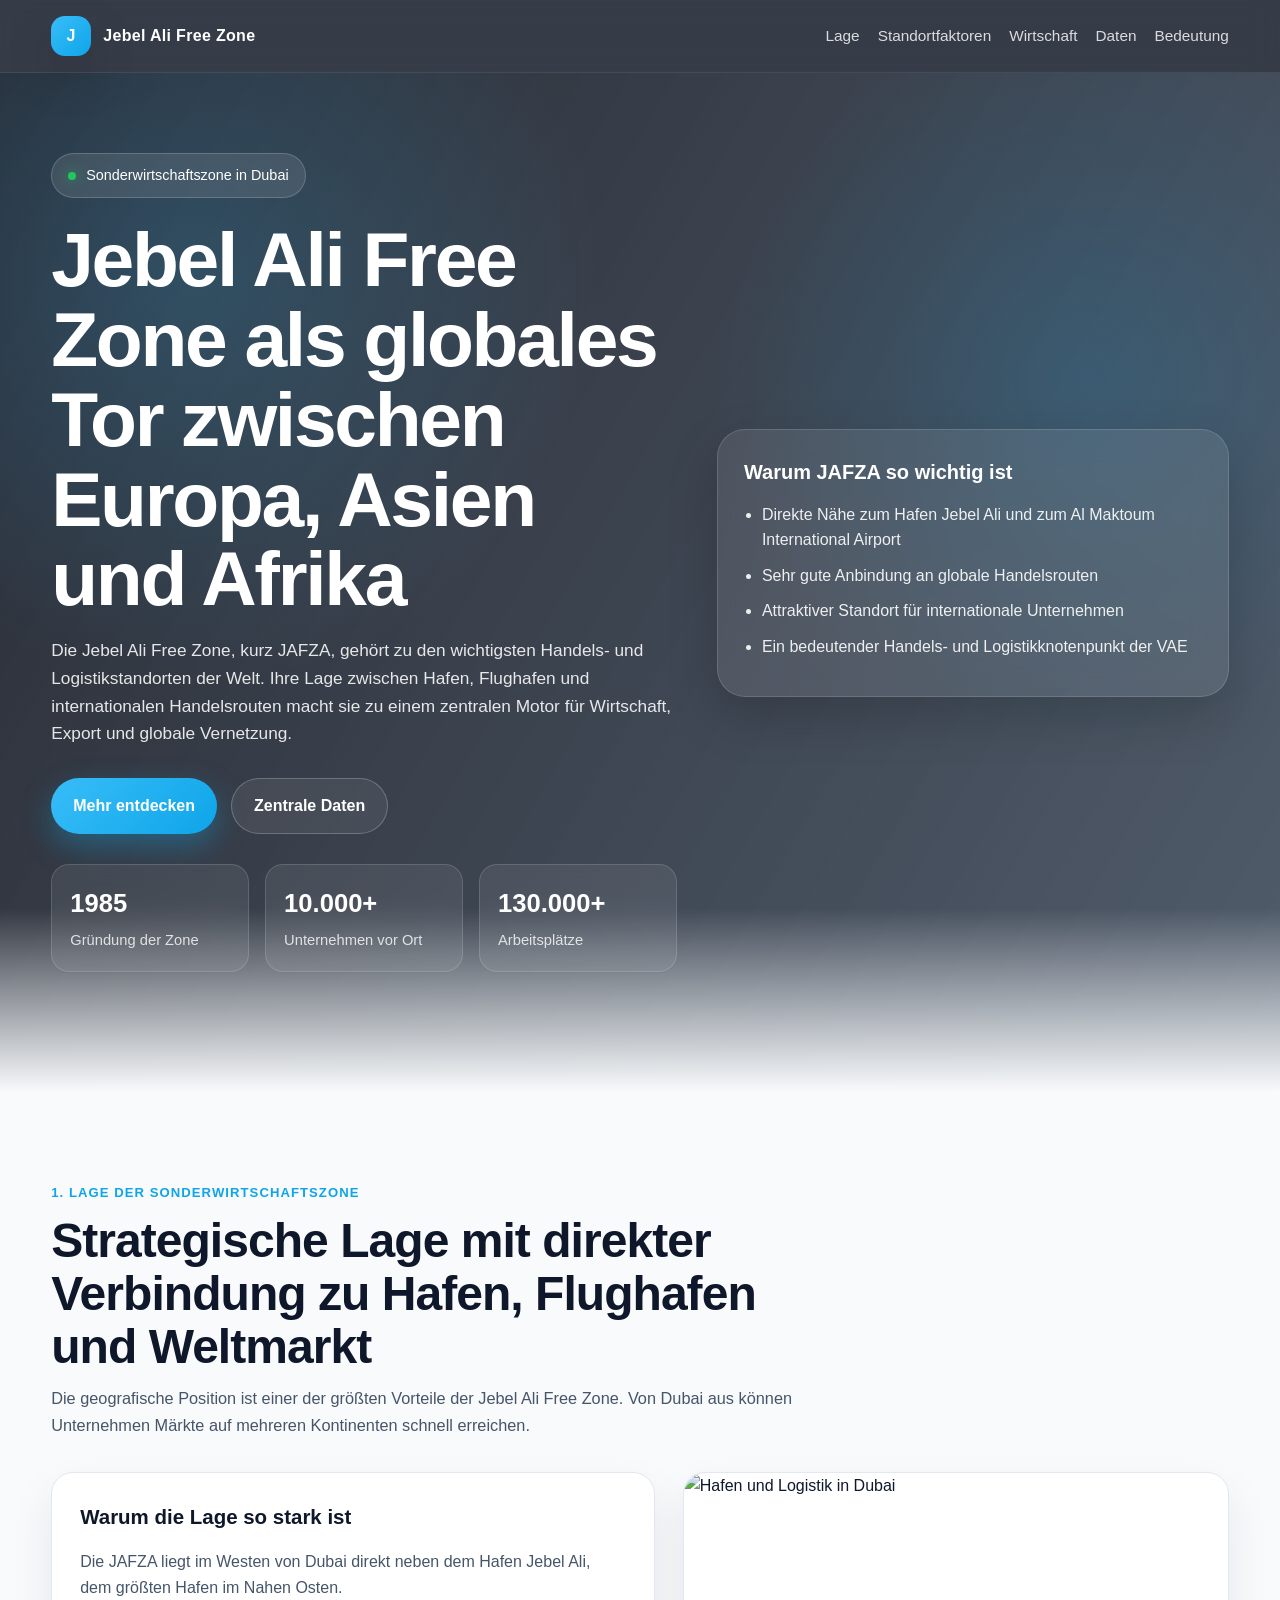
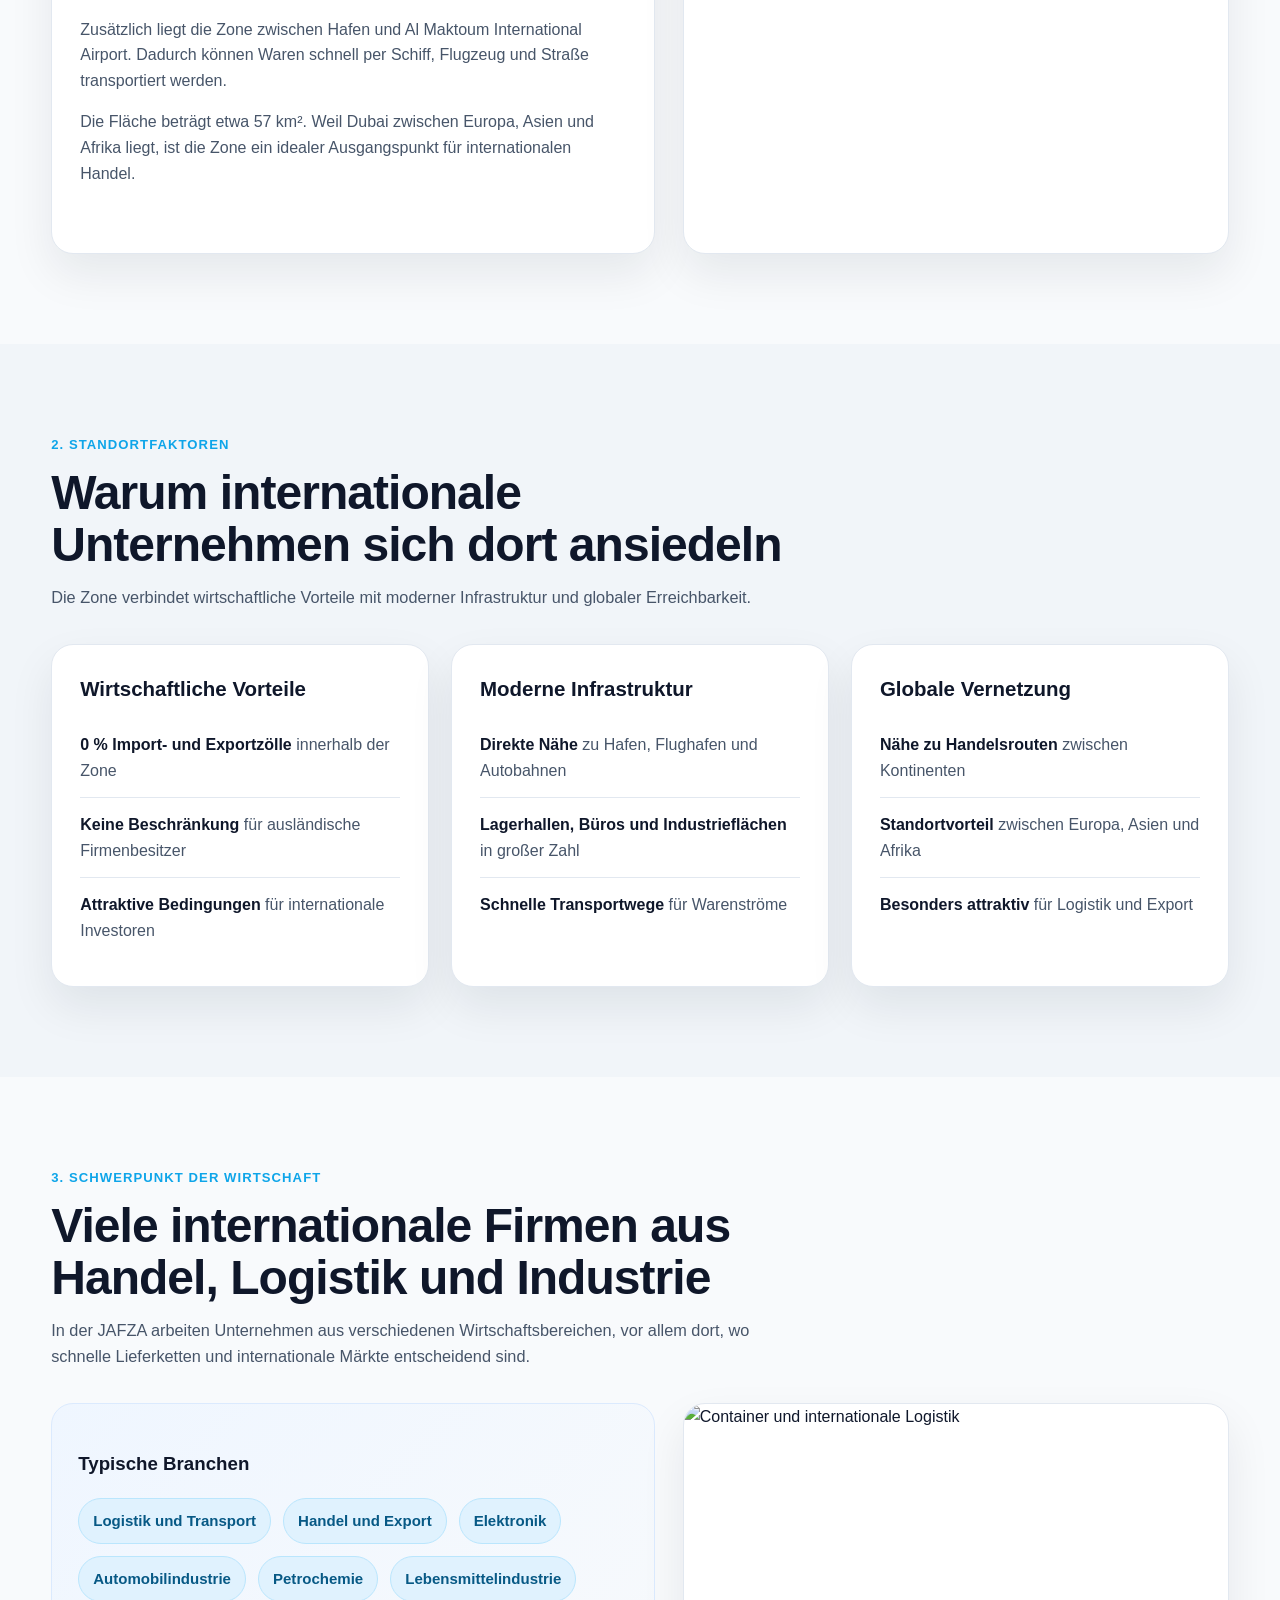
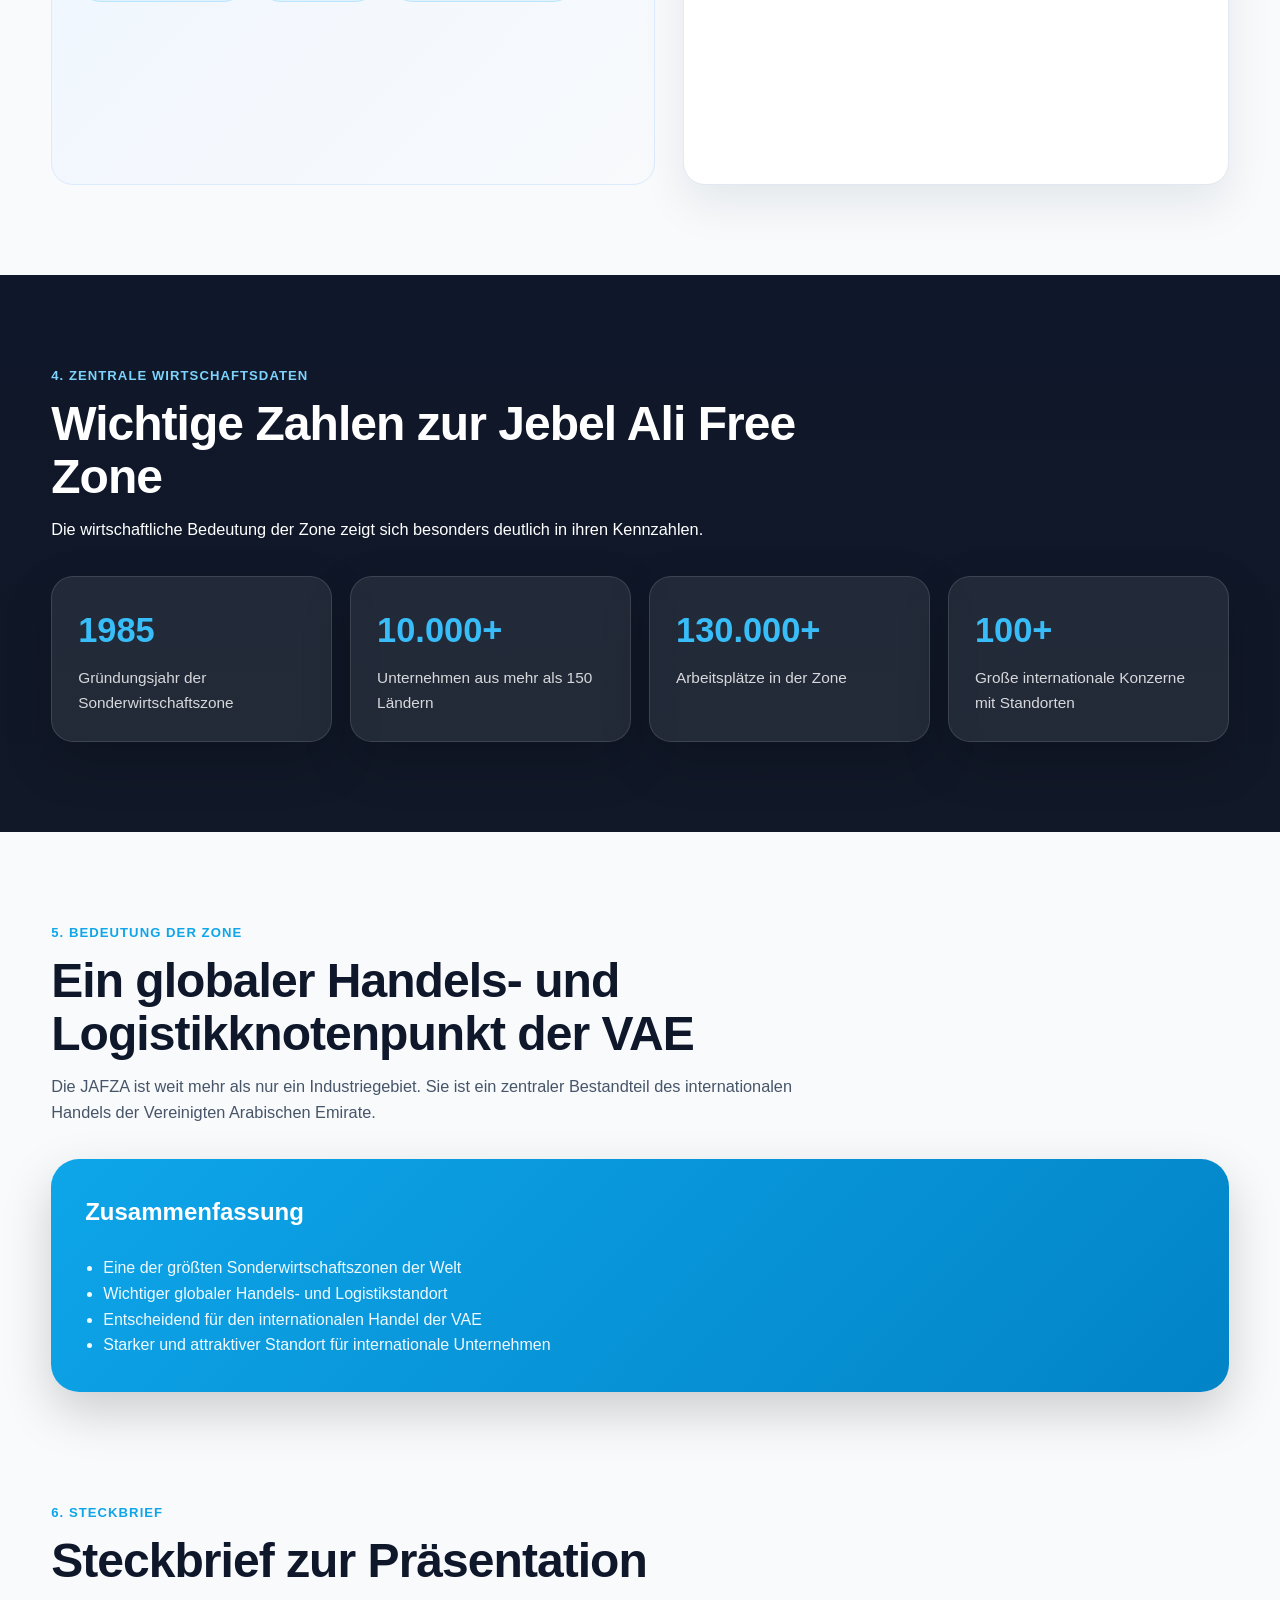
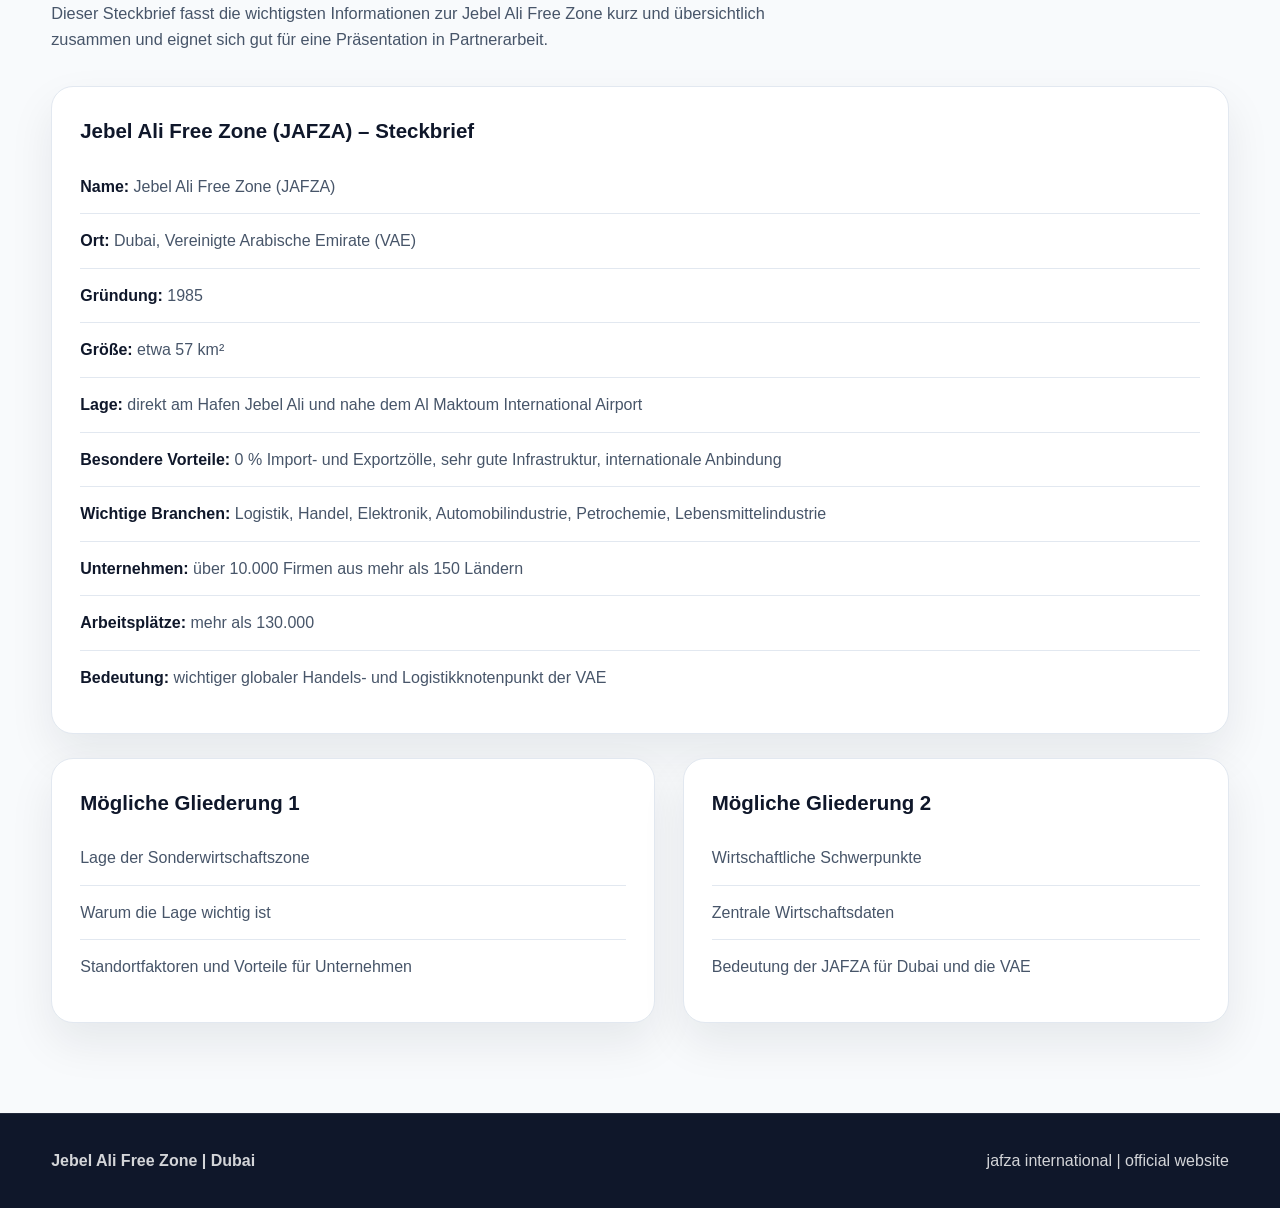
==== commit 41be8794: "Update fmt.Println message from 'Hello' to 'Goodbye'" ====
--- a/index.html
+++ b/index.html
@@ -795,7 +795,7 @@
     <div class="grid-2" style="margin-top: 24px;">
       <div class="card">
         <div class="card-body">
-          <h3>Person 1 kann vorstellen</h3>
+          <h3>Mögliche Gliederung 1</h3>
           <ul class="list">
             <li>Lage der Sonderwirtschaftszone</li>
             <li>Warum die Lage wichtig ist</li>
@@ -806,7 +806,7 @@
 
       <div class="card">
         <div class="card-body">
-          <h3>Person 2 kann vorstellen</h3>
+          <h3>Mögliche Gliederung 2</h3>
           <ul class="list">
             <li>Wirtschaftliche Schwerpunkte</li>
             <li>Zentrale Wirtschaftsdaten</li>
@@ -821,9 +821,10 @@
   <footer>
     <div class="container footer-inner">
       <p><strong>Jebel Ali Free Zone | Dubai</strong></p>
-      <p>Moderne Infowebsite als HTML-Projekt</p>
+      <p>jafza international | official website</p>
     </div>
   </footer>
 
 </body>
 </html>
+
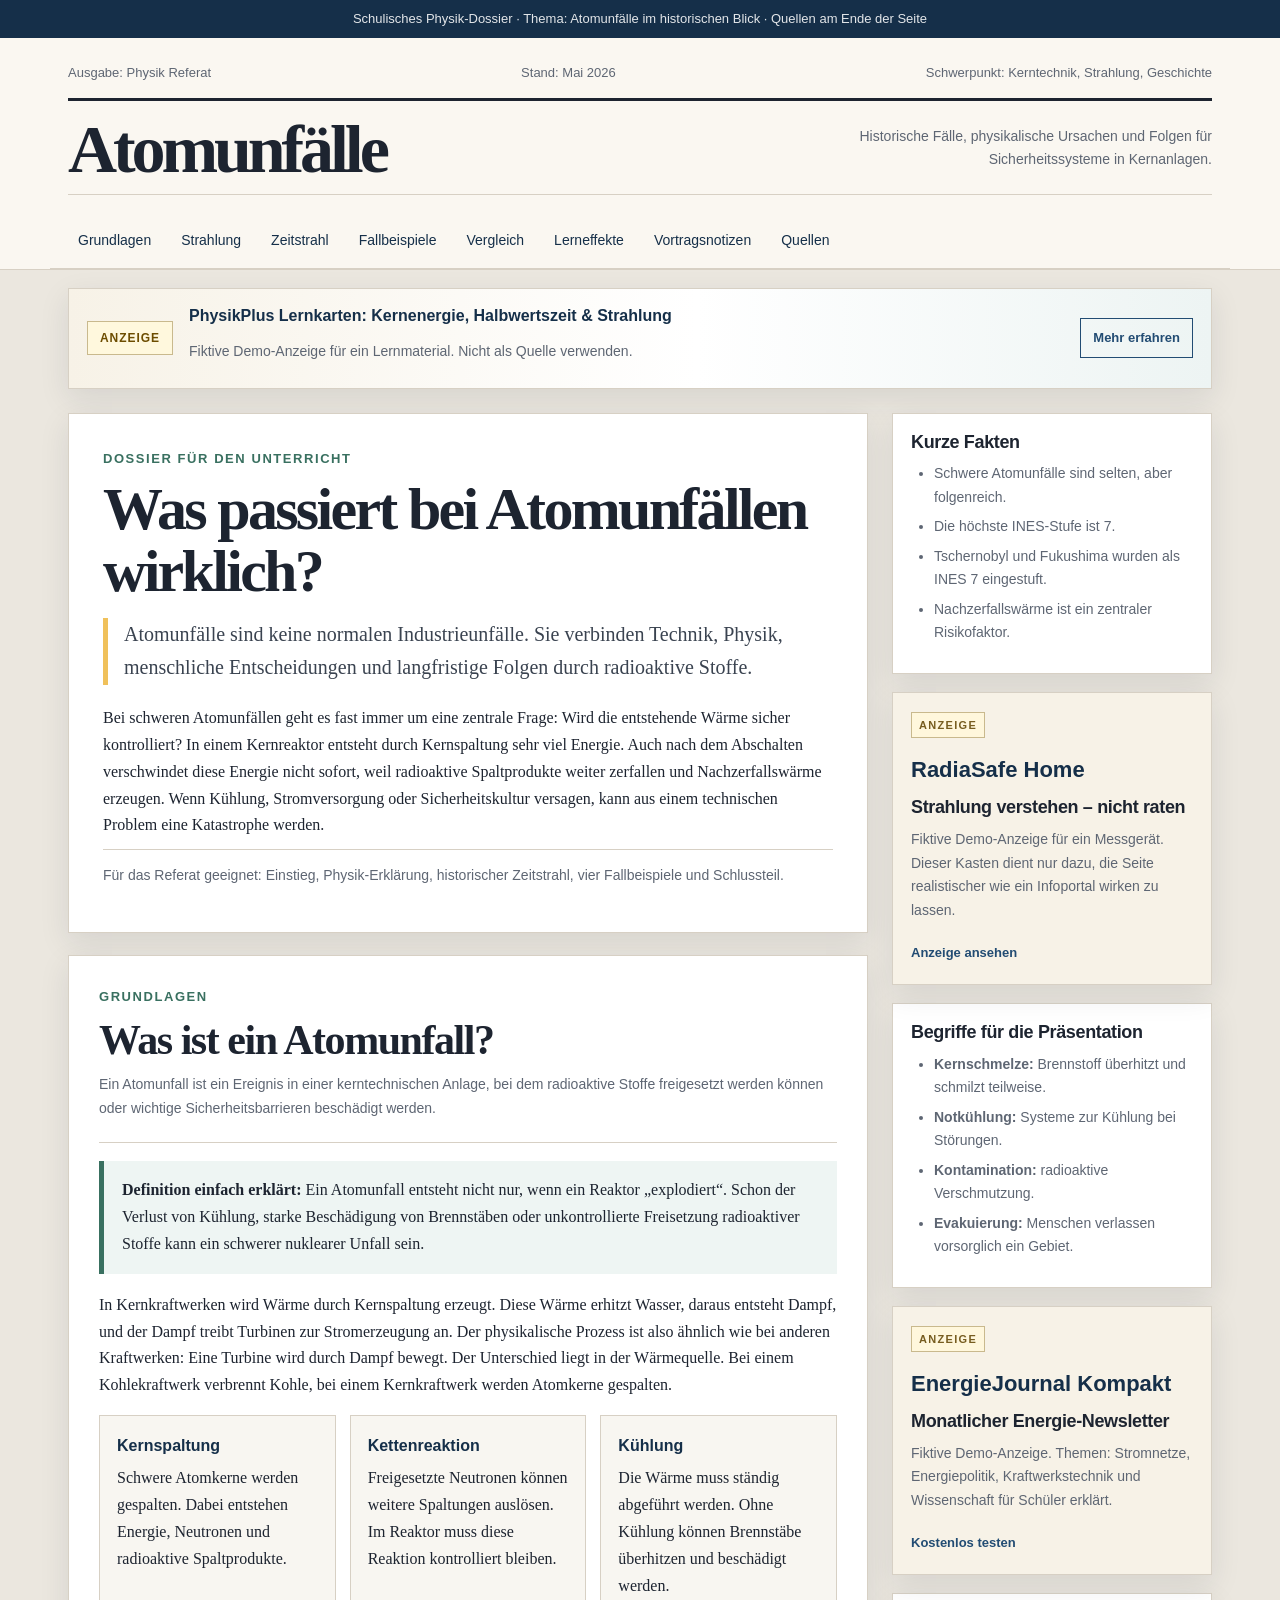
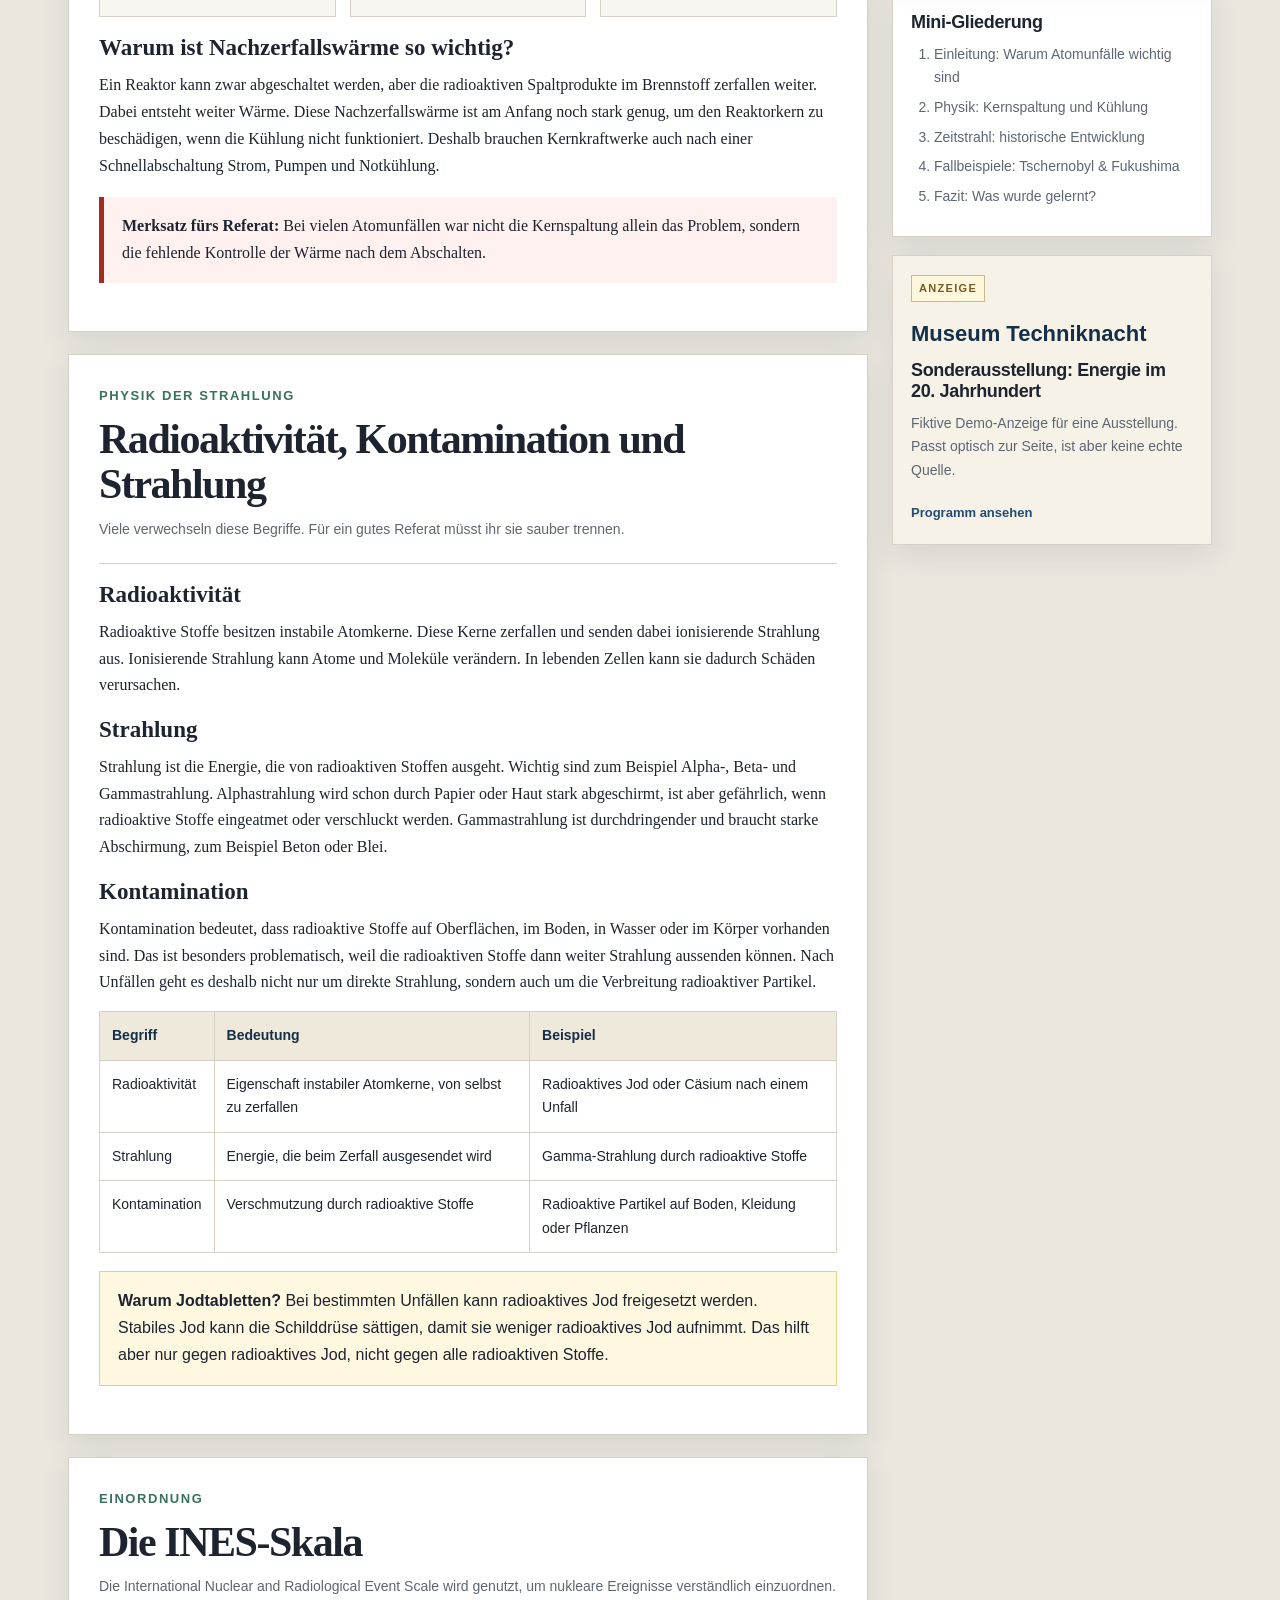
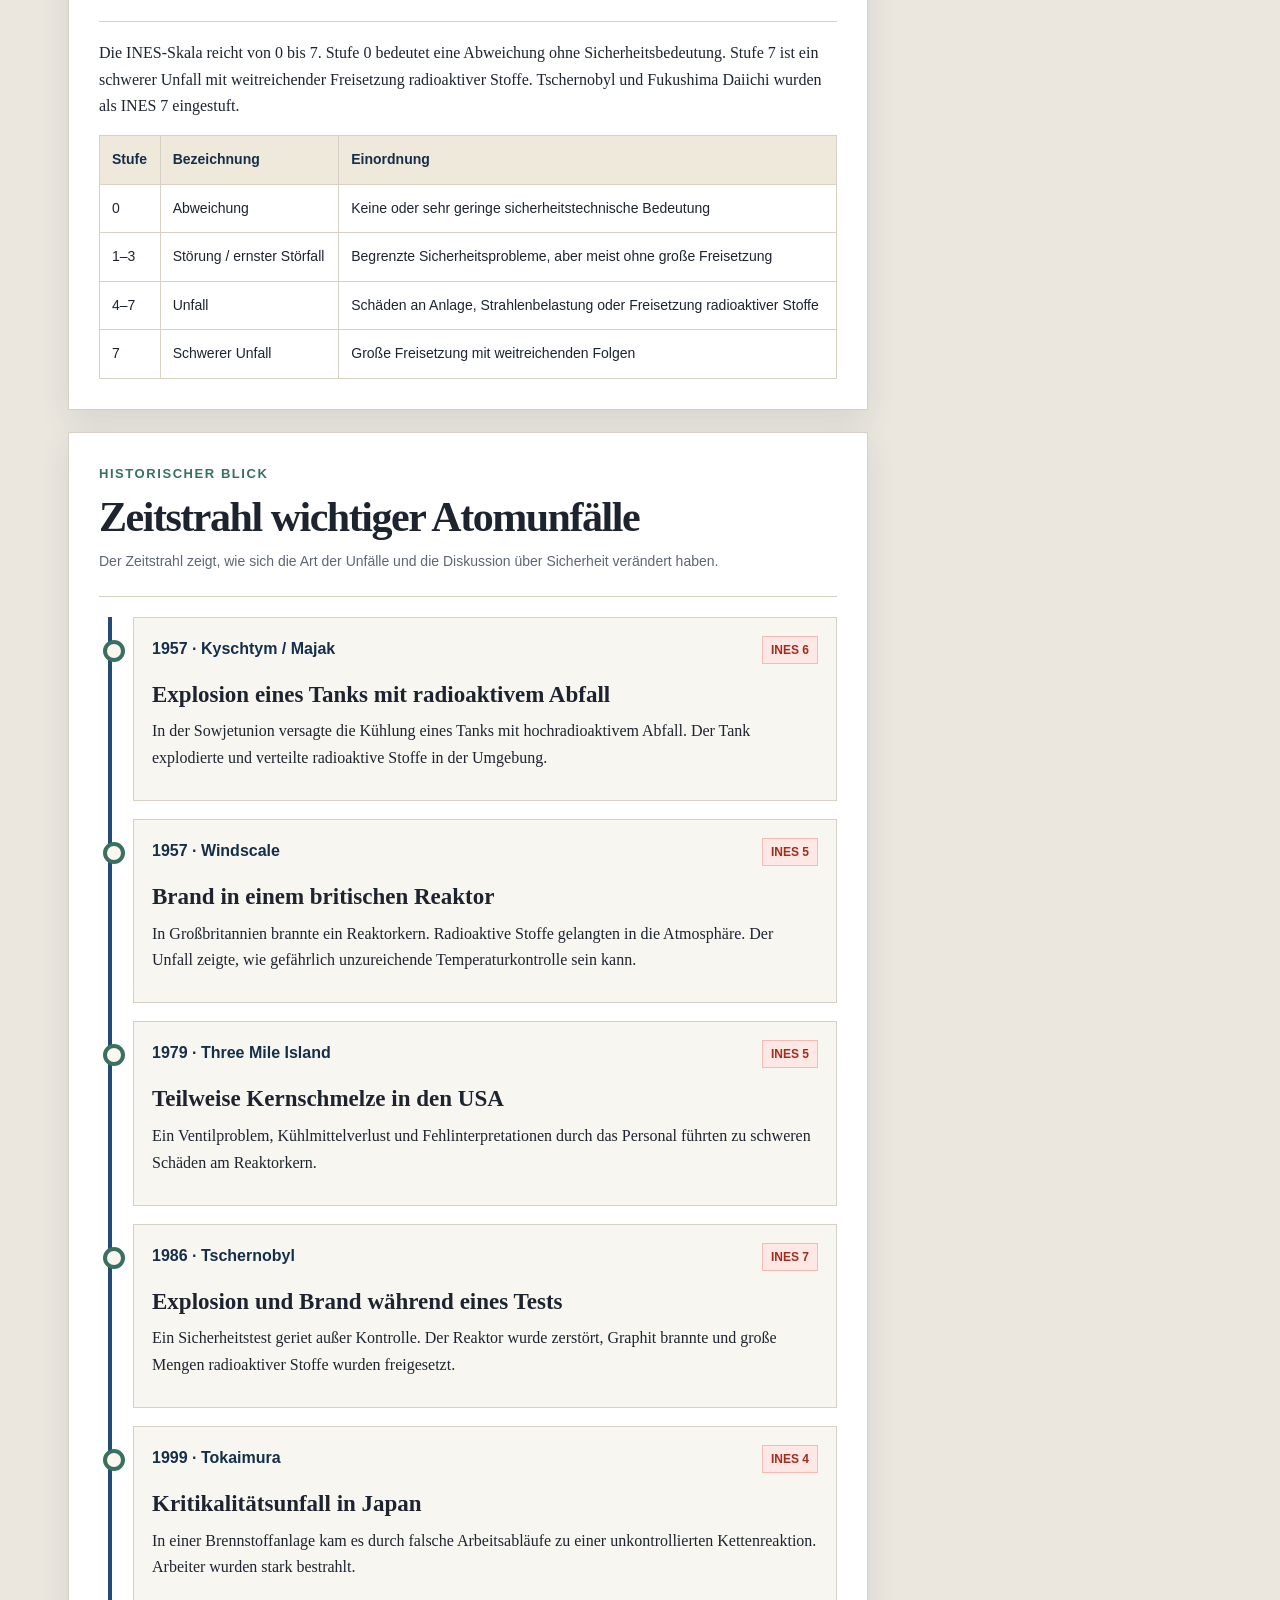
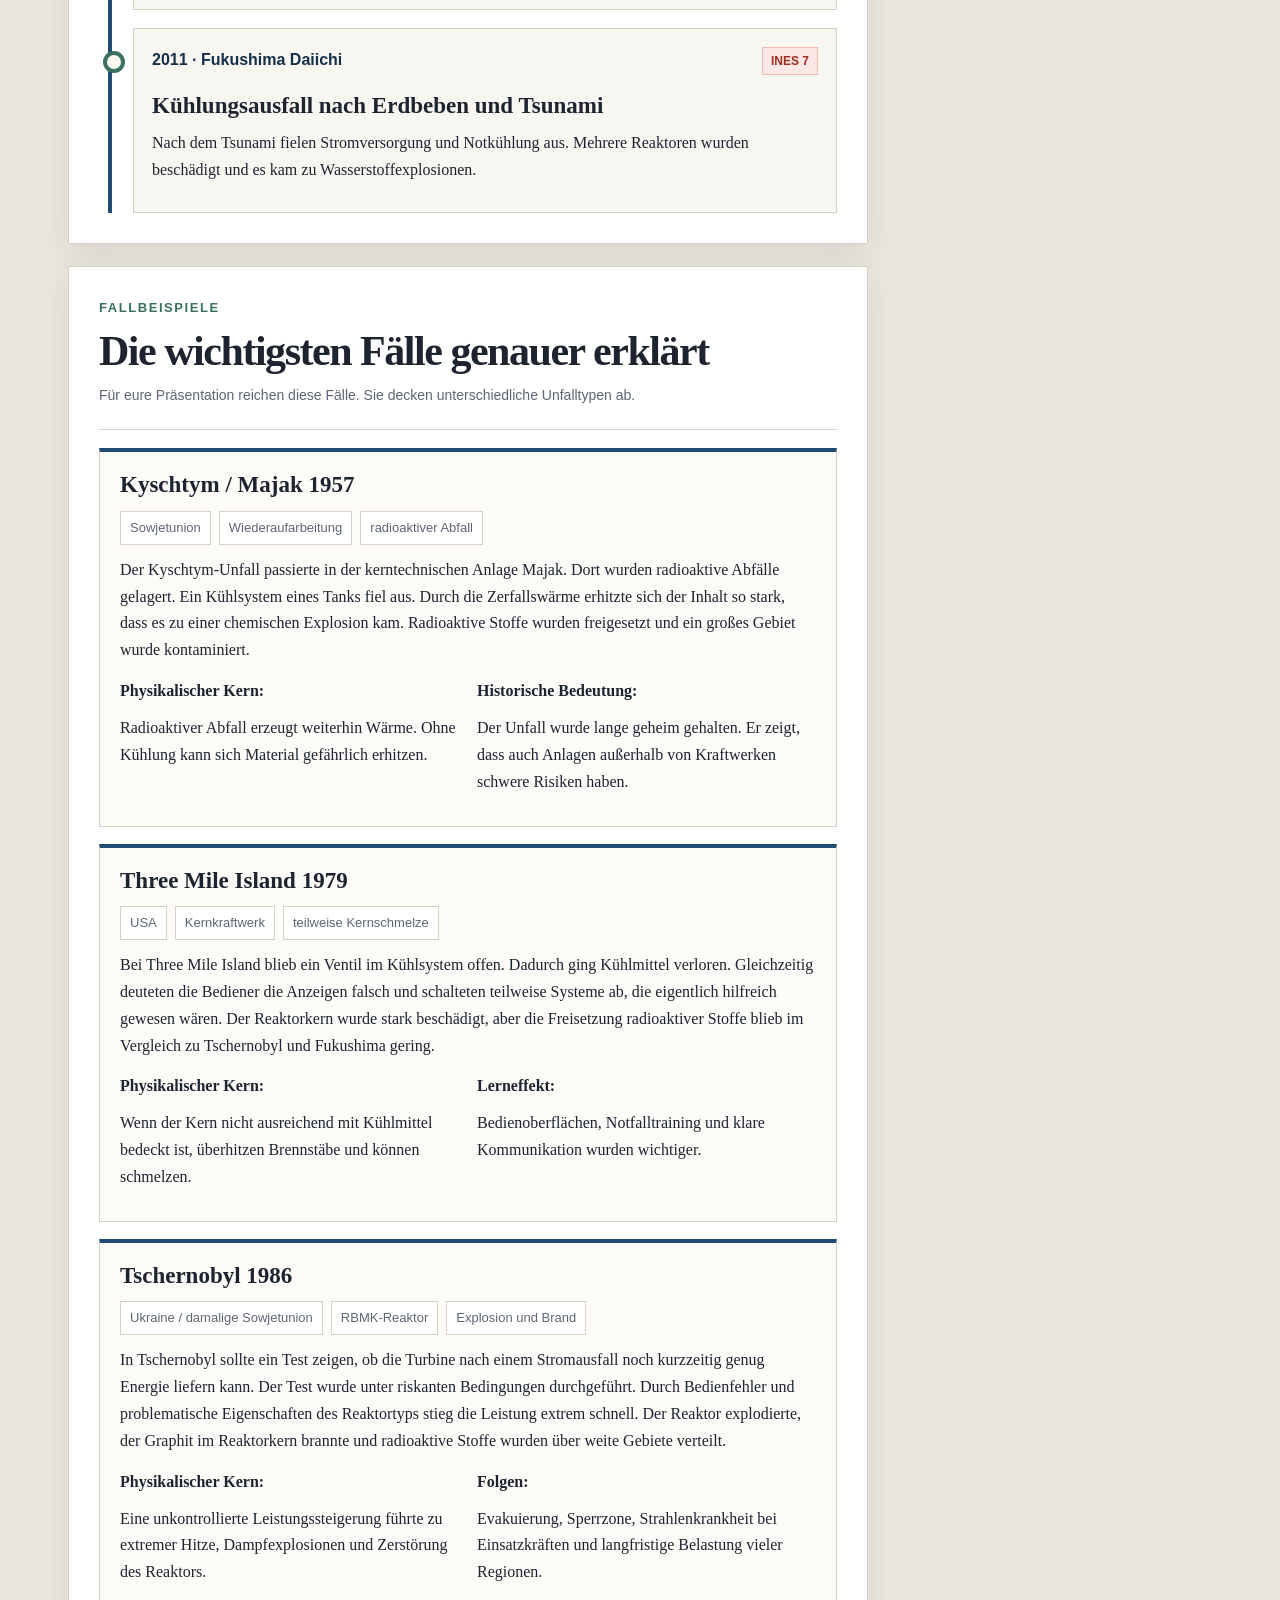
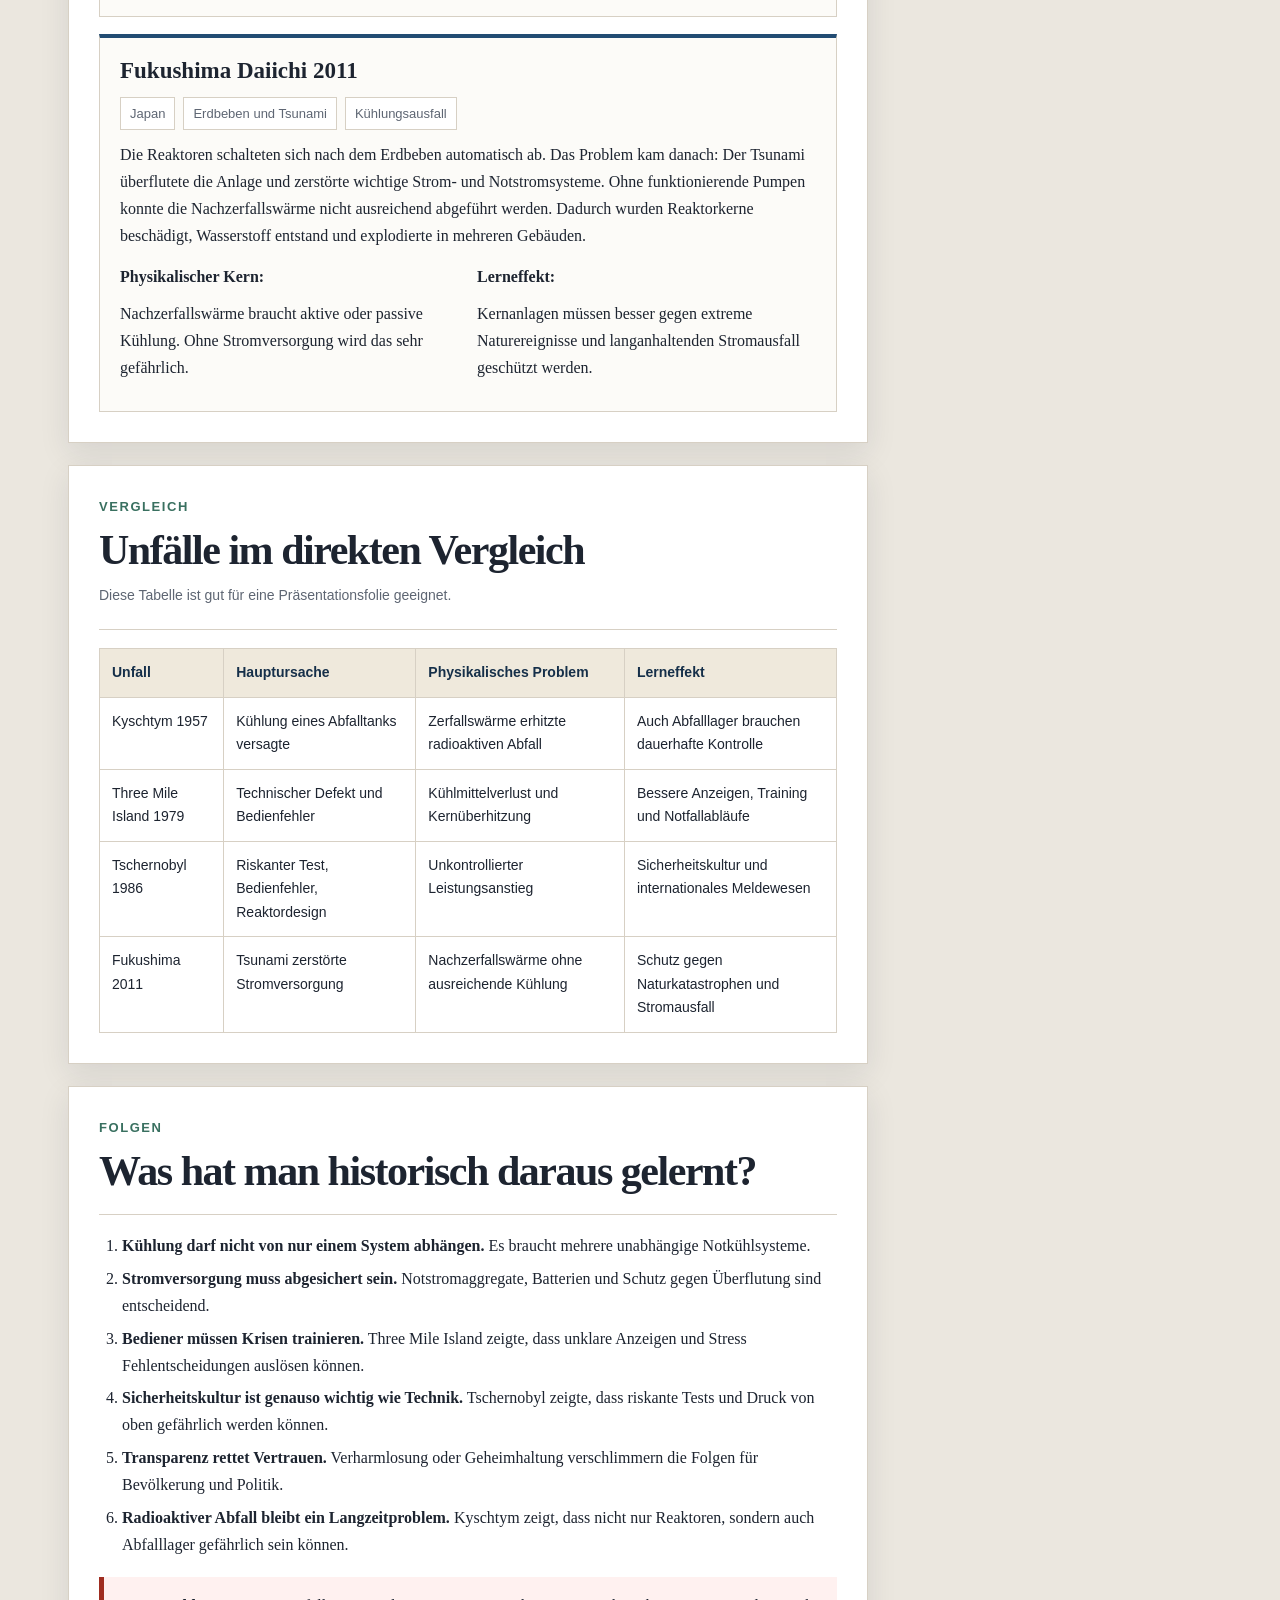
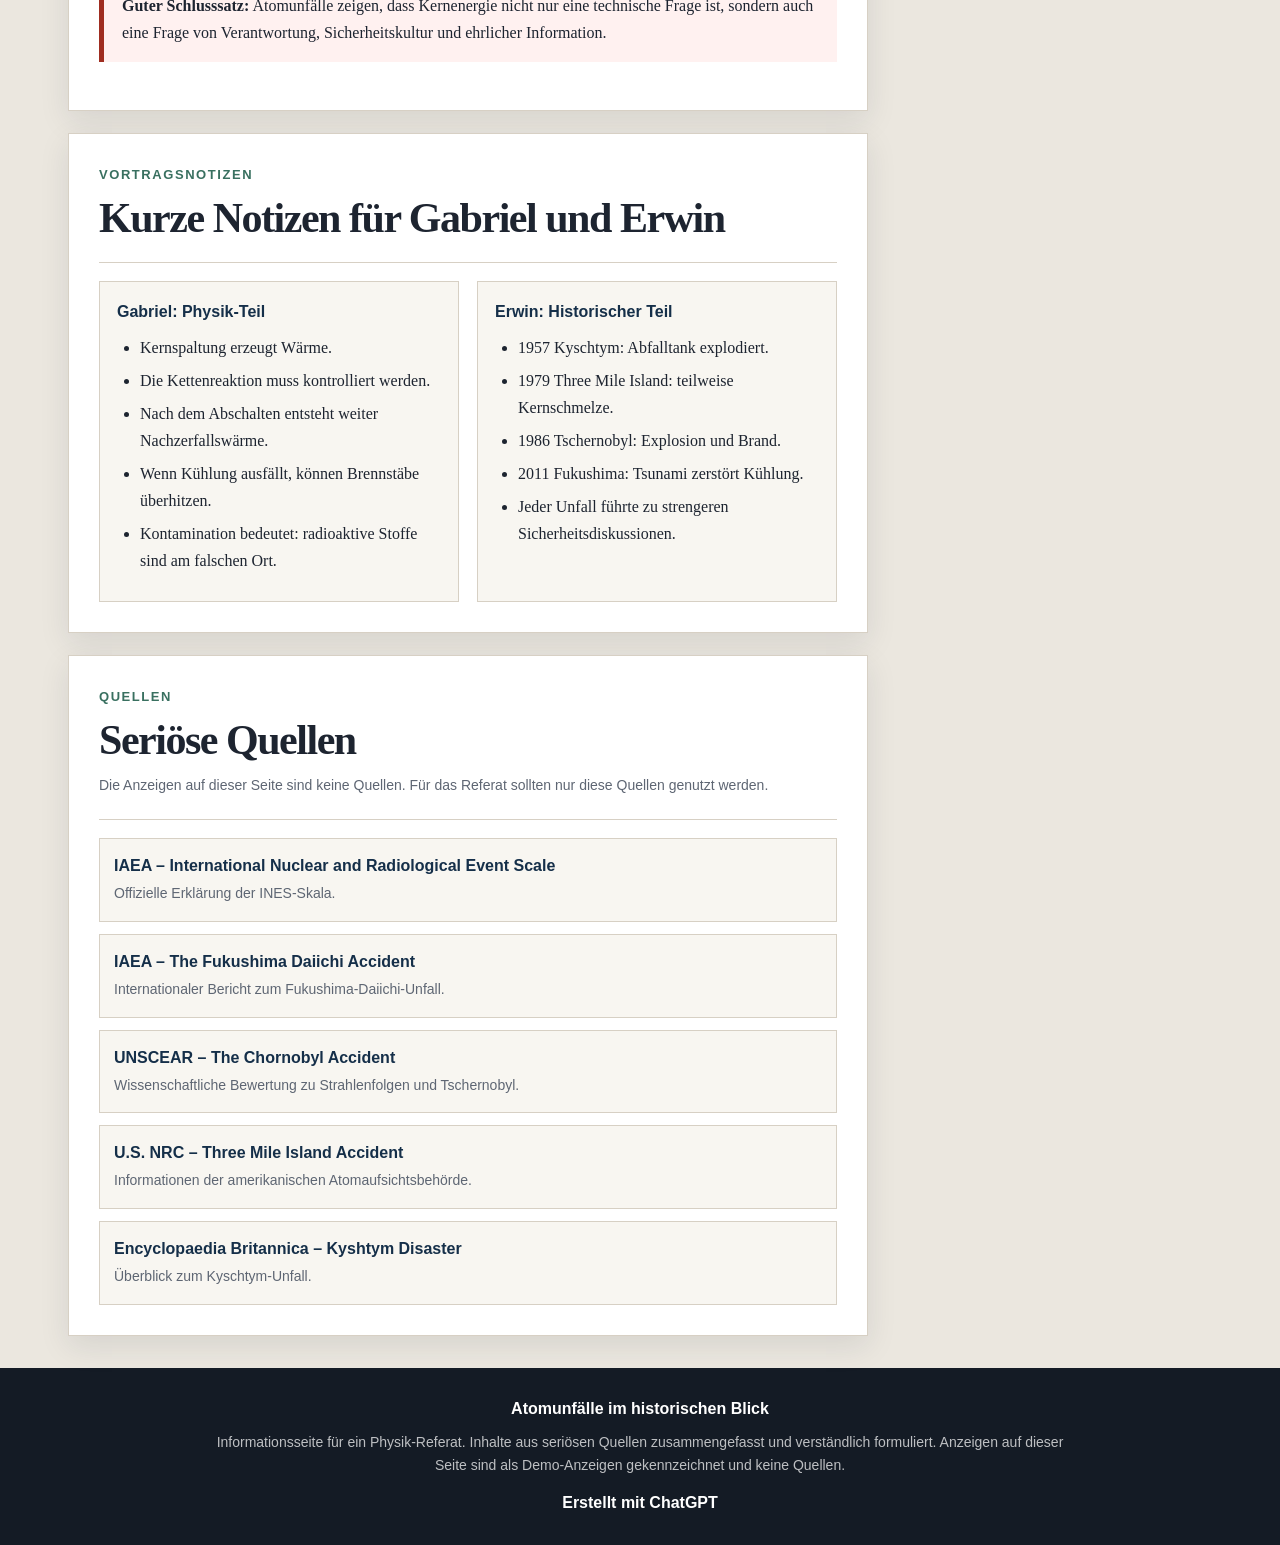
==== commit db2bc6cf: "Update print statement from 'Hello' to 'Goodbye'" ====
--- a/index.html
+++ b/index.html
@@ -3,828 +3,954 @@
 <head>
   <meta charset="UTF-8" />
   <meta name="viewport" content="width=device-width, initial-scale=1.0" />
-  <title>Jebel Ali Free Zone | Dubai</title>
-  <meta name="description" content="Moderne Infowebsite zur Jebel Ali Free Zone in Dubai." />
+  <title>Atomunfälle im historischen Blick | Physik-Dossier</title>
   <style>
     :root {
-      --bg: #0b1220;
-      --bg-soft: #111a2e;
-      --surface: rgba(255,255,255,0.08);
-      --surface-strong: rgba(255,255,255,0.12);
-      --card: #ffffff;
-      --text: #0f172a;
-      --muted: #475569;
-      --white: #ffffff;
-      --line: rgba(255,255,255,0.12);
-      --primary: #38bdf8;
-      --primary-2: #0ea5e9;
-      --accent: #22c55e;
-      --shadow: 0 20px 50px rgba(0,0,0,0.18);
-      --radius: 22px;
-      --max: 1180px;
-    }
-
-    * {
-      box-sizing: border-box;
-    }
-
-    html {
-      scroll-behavior: smooth;
-    }
+      --paper: #faf7f1;
+      --bg: #ebe7df;
+      --text: #1d2430;
+      --muted: #5e6673;
+      --line: #d7d0c4;
+      --blue: #224c73;
+      --blue-dark: #152f49;
+      --green: #397060;
+      --red: #9f2d20;
+      --yellow: #f0c15b;
+      --box: #ffffff;
+      --ad: #f7f2e7;
+      --shadow: 0 10px 28px rgba(31, 41, 55, 0.10);
+    }
+
+    * { box-sizing: border-box; margin: 0; padding: 0; }
+    html { scroll-behavior: smooth; }
 
     body {
-      margin: 0;
-      font-family: Inter, Arial, Helvetica, sans-serif;
+      font-family: Georgia, "Times New Roman", serif;
+      background: var(--bg);
       color: var(--text);
-      background: #f8fafc;
-      line-height: 1.6;
-    }
-
-    img {
-      max-width: 100%;
-      display: block;
-    }
-
-    a {
-      text-decoration: none;
-      color: inherit;
-    }
-
-    .container {
-      width: min(92%, var(--max));
+      line-height: 1.68;
+    }
+
+    a { color: inherit; text-decoration: none; }
+
+    .site-note {
+      background: #152f49;
+      color: rgba(255,255,255,.88);
+      font-family: Arial, Helvetica, sans-serif;
+      font-size: 13px;
+      padding: 8px 18px;
+      text-align: center;
+    }
+
+    .masthead {
+      background: var(--paper);
+      border-bottom: 1px solid var(--line);
+    }
+
+    .masthead-inner {
+      max-width: 1180px;
       margin: 0 auto;
-    }
-
-    /* NAV */
-    .nav {
-      position: sticky;
-      top: 0;
-      z-index: 1000;
-      backdrop-filter: blur(14px);
-      background: rgba(11, 18, 32, 0.82);
-      border-bottom: 1px solid rgba(255,255,255,0.08);
-    }
-
-    .nav-inner {
+      padding: 24px 18px 18px;
+    }
+
+    .meta-row {
       display: flex;
-      align-items: center;
+      justify-content: space-between;
+      gap: 16px;
+      flex-wrap: wrap;
+      font-family: Arial, Helvetica, sans-serif;
+      font-size: 13px;
+      color: var(--muted);
+      margin-bottom: 14px;
+    }
+
+    .title-row {
+      display: flex;
+      align-items: flex-end;
       justify-content: space-between;
       gap: 20px;
-      padding: 16px 0;
-    }
-
-    .logo {
+      border-top: 3px solid var(--text);
+      border-bottom: 1px solid var(--line);
+      padding: 14px 0 12px;
+    }
+
+    .site-title {
+      font-size: clamp(34px, 6vw, 68px);
+      line-height: 0.95;
+      letter-spacing: -0.06em;
+      font-weight: 900;
+    }
+
+    .site-subtitle {
+      max-width: 360px;
+      font-family: Arial, Helvetica, sans-serif;
+      font-size: 14px;
+      color: var(--muted);
+      text-align: right;
+    }
+
+    .nav {
+      max-width: 1180px;
+      margin: 0 auto;
+      padding: 10px 18px;
       display: flex;
+      gap: 10px;
+      flex-wrap: wrap;
+      font-family: Arial, Helvetica, sans-serif;
+      font-size: 14px;
+      border-bottom: 1px solid var(--line);
+    }
+
+    .nav a {
+      padding: 6px 10px;
+      border-radius: 999px;
+      color: var(--blue-dark);
+    }
+
+    .nav a:hover { background: #e4ded2; }
+
+    .ad-strip {
+      max-width: 1180px;
+      margin: 18px auto 0;
+      padding: 0 18px;
+    }
+
+    .ad-banner {
+      background: linear-gradient(90deg, #f7f2e7, #ffffff 55%, #edf4f3);
+      border: 1px solid var(--line);
+      box-shadow: var(--shadow);
+      padding: 14px 18px;
+      display: grid;
+      grid-template-columns: 86px minmax(0, 1fr) auto;
+      gap: 16px;
       align-items: center;
+      font-family: Arial, Helvetica, sans-serif;
+    }
+
+    .ad-label {
+      display: inline-flex;
+      justify-content: center;
+      align-items: center;
+      height: 34px;
+      border: 1px solid #c9b98d;
+      background: #fff8dd;
+      color: #6d4d00;
+      font-weight: 800;
+      font-size: 12px;
+      letter-spacing: .08em;
+      text-transform: uppercase;
+    }
+
+    .ad-banner strong { color: var(--blue-dark); }
+    .ad-banner p { color: var(--muted); font-size: 14px; }
+    .ad-button {
+      border: 1px solid var(--blue);
+      color: var(--blue);
+      padding: 8px 12px;
+      font-weight: 700;
+      font-size: 13px;
+      white-space: nowrap;
+    }
+
+    .layout {
+      max-width: 1180px;
+      margin: 24px auto 0;
+      padding: 0 18px;
+      display: grid;
+      grid-template-columns: minmax(0, 1fr) 320px;
+      gap: 24px;
+      align-items: start;
+    }
+
+    main, aside { min-width: 0; }
+
+    .hero {
+      background: var(--box);
+      border: 1px solid var(--line);
+      box-shadow: var(--shadow);
+      padding: 34px;
+    }
+
+    .eyebrow {
+      font-family: Arial, Helvetica, sans-serif;
+      color: var(--green);
+      font-weight: 800;
+      text-transform: uppercase;
+      letter-spacing: .12em;
+      font-size: 13px;
+      margin-bottom: 10px;
+    }
+
+    h1 {
+      font-size: clamp(36px, 5vw, 60px);
+      line-height: 1.02;
+      letter-spacing: -0.045em;
+      margin-bottom: 16px;
+    }
+
+    .lead {
+      font-size: 20px;
+      color: #3a4350;
+      border-left: 5px solid var(--yellow);
+      padding-left: 16px;
+      margin-bottom: 20px;
+    }
+
+    .byline {
+      font-family: Arial, Helvetica, sans-serif;
+      color: var(--muted);
+      font-size: 14px;
+      border-top: 1px solid var(--line);
+      padding-top: 14px;
+    }
+
+    section {
+      background: var(--box);
+      border: 1px solid var(--line);
+      box-shadow: var(--shadow);
+      padding: 30px;
+      margin-top: 22px;
+    }
+
+    .section-head {
+      border-bottom: 1px solid var(--line);
+      padding-bottom: 12px;
+      margin-bottom: 18px;
+    }
+
+    h2 {
+      font-size: clamp(28px, 4vw, 42px);
+      line-height: 1.08;
+      letter-spacing: -0.035em;
+      margin-bottom: 8px;
+    }
+
+    h3 {
+      font-size: 23px;
+      line-height: 1.15;
+      margin: 18px 0 8px;
+    }
+
+    p { margin: 10px 0; }
+
+    .small {
+      font-family: Arial, Helvetica, sans-serif;
+      font-size: 14px;
+      color: var(--muted);
+    }
+
+    .info-grid {
+      display: grid;
+      grid-template-columns: repeat(3, minmax(0, 1fr));
+      gap: 14px;
+      margin-top: 16px;
+    }
+
+    .info-card {
+      background: #f8f6f1;
+      border: 1px solid var(--line);
+      padding: 17px;
+    }
+
+    .info-card strong {
+      display: block;
+      font-family: Arial, Helvetica, sans-serif;
+      color: var(--blue-dark);
+      margin-bottom: 5px;
+    }
+
+    .notice {
+      background: #fff8e1;
+      border: 1px solid #e7cf80;
+      padding: 16px 18px;
+      margin: 18px 0;
+      font-family: Arial, Helvetica, sans-serif;
+    }
+
+    .danger-box {
+      background: #fff1f0;
+      border-left: 5px solid var(--red);
+      padding: 16px 18px;
+      margin: 18px 0;
+    }
+
+    .definition {
+      background: #eef5f3;
+      border-left: 5px solid var(--green);
+      padding: 16px 18px;
+      margin: 18px 0;
+    }
+
+    .timeline {
+      border-left: 4px solid var(--blue);
+      margin: 20px 0 0 9px;
+      padding-left: 21px;
+      display: grid;
+      gap: 18px;
+    }
+
+    .time-item {
+      position: relative;
+      background: #f8f6f1;
+      border: 1px solid var(--line);
+      padding: 18px;
+    }
+
+    .time-item::before {
+      content: "";
+      position: absolute;
+      left: -31px;
+      top: 22px;
+      width: 14px;
+      height: 14px;
+      background: var(--paper);
+      border: 4px solid var(--green);
+      border-radius: 50%;
+    }
+
+    .time-top {
+      display: flex;
+      justify-content: space-between;
       gap: 12px;
-      color: var(--white);
+      flex-wrap: wrap;
+      font-family: Arial, Helvetica, sans-serif;
+    }
+
+    .year {
+      font-weight: 900;
+      color: var(--blue-dark);
+    }
+
+    .ines {
       font-weight: 800;
-      letter-spacing: 0.02em;
-    }
-
-    .logo-badge {
-      width: 40px;
-      height: 40px;
-      border-radius: 14px;
-      background: linear-gradient(135deg, var(--primary), var(--primary-2));
-      display: grid;
-      place-items: center;
-      color: white;
-      font-size: 1rem;
-      box-shadow: var(--shadow);
-    }
-
-    .nav-links {
+      color: var(--red);
+      background: #fde8e5;
+      border: 1px solid #f3bbb4;
+      padding: 3px 8px;
+      font-size: 12px;
+    }
+
+    table {
+      width: 100%;
+      border-collapse: collapse;
+      margin-top: 15px;
+      font-family: Arial, Helvetica, sans-serif;
+      font-size: 14px;
+    }
+
+    th, td {
+      border: 1px solid var(--line);
+      padding: 12px;
+      text-align: left;
+      vertical-align: top;
+    }
+
+    th { background: #efe9dc; color: var(--blue-dark); }
+    td { background: #fff; }
+
+    ul, ol { padding-left: 23px; margin: 10px 0; }
+    li { margin: 6px 0; }
+
+    .case {
+      border-top: 4px solid var(--blue);
+      background: #fcfbf8;
+      border-left: 1px solid var(--line);
+      border-right: 1px solid var(--line);
+      border-bottom: 1px solid var(--line);
+      padding: 20px;
+      margin-top: 17px;
+    }
+
+    .case h3 { margin-top: 0; }
+
+    .case-meta {
       display: flex;
       flex-wrap: wrap;
+      gap: 8px;
+      margin: 12px 0;
+      font-family: Arial, Helvetica, sans-serif;
+      font-size: 13px;
+    }
+
+    .pill {
+      border: 1px solid var(--line);
+      background: #fff;
+      padding: 5px 9px;
+      color: var(--muted);
+    }
+
+    .two-col {
+      display: grid;
+      grid-template-columns: 1fr 1fr;
       gap: 18px;
-    }
-
-    .nav-links a {
-      color: rgba(255,255,255,0.82);
-      font-size: 0.96rem;
-      transition: 0.2s ease;
-    }
-
-    .nav-links a:hover {
+      margin-top: 14px;
+    }
+
+    .side-card,
+    .ad-card {
+      background: var(--box);
+      border: 1px solid var(--line);
+      box-shadow: var(--shadow);
+      padding: 18px;
+      margin-bottom: 18px;
+      font-family: Arial, Helvetica, sans-serif;
+    }
+
+    .side-card h3,
+    .ad-card h3 {
+      font-size: 18px;
+      margin-top: 0;
+      letter-spacing: -0.02em;
+    }
+
+    .side-card p,
+    .ad-card p,
+    .side-card li {
+      color: var(--muted);
+      font-size: 14px;
+    }
+
+    .ad-card {
+      background: var(--ad);
+      position: relative;
+    }
+
+    .ad-card::before {
+      content: "ANZEIGE";
+      display: inline-block;
+      font-size: 11px;
+      font-weight: 900;
+      letter-spacing: .12em;
+      color: #775d20;
+      background: #fff7dc;
+      border: 1px solid #c9b98d;
+      padding: 3px 7px;
+      margin-bottom: 10px;
+    }
+
+    .fake-logo {
+      font-weight: 900;
+      font-size: 22px;
+      color: var(--blue-dark);
+      margin: 4px 0 8px;
+    }
+
+    .ad-link {
+      display: inline-block;
+      margin-top: 10px;
+      color: var(--blue);
+      font-weight: 800;
+      font-size: 13px;
+    }
+
+    .source-list {
+      display: grid;
+      gap: 12px;
+      margin-top: 15px;
+    }
+
+    .source-list a {
+      display: block;
+      border: 1px solid var(--line);
+      background: #f8f6f1;
+      padding: 14px;
+      font-family: Arial, Helvetica, sans-serif;
+    }
+
+    .source-list strong { display: block; color: var(--blue-dark); }
+    .source-list span { color: var(--muted); font-size: 14px; }
+
+    footer {
+      margin-top: 32px;
+      background: #141b25;
       color: white;
-    }
-
-    /* HERO */
-    .hero {
-      position: relative;
-      min-height: 100vh;
-      display: flex;
-      align-items: center;
-      overflow: hidden;
-      background:
-        linear-gradient(120deg, rgba(6,10,20,0.86), rgba(10,25,47,0.70)),
-        url("https://images.unsplash.com/photo-1512453979798-5ea266f8880c?auto=format&fit=crop&w=1800&q=80") center/cover no-repeat;
-      color: var(--white);
-    }
-
-    .hero::after {
-      content: "";
-      position: absolute;
-      inset: 0;
-      background:
-        radial-gradient(circle at 15% 20%, rgba(56,189,248,0.20), transparent 30%),
-        radial-gradient(circle at 85% 30%, rgba(14,165,233,0.16), transparent 28%),
-        linear-gradient(to top, rgba(248,250,252,1) 0%, rgba(248,250,252,0) 18%);
-      pointer-events: none;
-    }
-
-    .hero-grid {
-      position: relative;
-      z-index: 2;
-      display: grid;
-      grid-template-columns: 1.1fr 0.9fr;
-      gap: 40px;
-      align-items: center;
-      padding: 80px 0 120px;
-    }
-
-    .eyebrow {
-      display: inline-flex;
-      align-items: center;
-      gap: 10px;
-      background: rgba(255,255,255,0.10);
-      border: 1px solid rgba(255,255,255,0.18);
-      border-radius: 999px;
-      padding: 10px 16px;
-      font-size: 0.9rem;
-      margin-bottom: 22px;
-    }
-
-    .dot {
-      width: 8px;
-      height: 8px;
-      border-radius: 50%;
-      background: var(--accent);
-      box-shadow: 0 0 14px rgba(34,197,94,0.8);
-    }
-
-    .hero h1 {
-      margin: 0 0 18px;
-      font-size: clamp(2.5rem, 6vw, 5rem);
-      line-height: 1.04;
-      letter-spacing: -0.03em;
-      max-width: 760px;
-    }
-
-    .hero p {
-      margin: 0 0 30px;
-      max-width: 650px;
-      font-size: 1.08rem;
-      color: rgba(255,255,255,0.88);
-    }
-
-    .hero-actions {
-      display: flex;
-      flex-wrap: wrap;
-      gap: 14px;
-      margin-bottom: 30px;
-    }
-
-    .btn {
-      padding: 14px 22px;
-      border-radius: 999px;
-      font-weight: 700;
-      transition: 0.2s ease;
-      display: inline-flex;
-      align-items: center;
-      justify-content: center;
-      gap: 8px;
-    }
-
-    .btn-primary {
-      background: linear-gradient(135deg, var(--primary), var(--primary-2));
-      color: white;
-      box-shadow: 0 12px 30px rgba(14,165,233,0.35);
-    }
-
-    .btn-primary:hover {
-      transform: translateY(-2px);
-    }
-
-    .btn-secondary {
-      border: 1px solid rgba(255,255,255,0.22);
-      color: white;
-      background: rgba(255,255,255,0.07);
-    }
-
-    .btn-secondary:hover {
-      background: rgba(255,255,255,0.12);
-    }
-
-    .hero-stats {
-      display: grid;
-      grid-template-columns: repeat(3, 1fr);
-      gap: 16px;
+      padding: 28px 18px;
+      text-align: center;
+      font-family: Arial, Helvetica, sans-serif;
+    }
+
+    footer p {
+      max-width: 860px;
+      margin: 8px auto;
+      color: rgba(255,255,255,.72);
+      font-size: 14px;
+    }
+
+    .credit {
       margin-top: 12px;
-    }
-
-    .hero-stat {
-      background: rgba(255,255,255,0.08);
-      border: 1px solid rgba(255,255,255,0.14);
-      border-radius: 18px;
-      padding: 18px;
-      backdrop-filter: blur(10px);
-    }
-
-    .hero-stat strong {
-      display: block;
-      font-size: 1.6rem;
-      color: white;
-      margin-bottom: 4px;
-    }
-
-    .hero-stat span {
-      font-size: 0.92rem;
-      color: rgba(255,255,255,0.8);
-    }
-
-    .hero-panel {
-      background: rgba(255,255,255,0.09);
-      border: 1px solid rgba(255,255,255,0.14);
-      border-radius: 28px;
-      padding: 26px;
-      backdrop-filter: blur(16px);
-      box-shadow: var(--shadow);
-    }
-
-    .hero-panel h3 {
-      margin-top: 0;
-      margin-bottom: 14px;
-      font-size: 1.25rem;
-    }
-
-    .hero-panel ul {
-      padding-left: 18px;
-      margin: 0;
-      color: rgba(255,255,255,0.9);
-    }
-
-    .hero-panel li {
-      margin-bottom: 10px;
-    }
-
-    /* MAIN SECTION */
-    section {
-      padding: 90px 0;
-    }
-
-    .section-head {
-      max-width: 760px;
-      margin-bottom: 34px;
-    }
-
-    .section-head .tag {
-      color: var(--primary-2);
-      font-weight: 800;
-      text-transform: uppercase;
-      letter-spacing: 0.08em;
-      font-size: 0.82rem;
-      margin-bottom: 12px;
-    }
-
-    .section-head h2 {
-      margin: 0 0 12px;
-      font-size: clamp(2rem, 4vw, 3rem);
-      line-height: 1.1;
-      letter-spacing: -0.02em;
-      color: #0f172a;
-    }
-
-    .section-head p {
-      margin: 0;
-      color: var(--muted);
-      font-size: 1.02rem;
-    }
-
-    .grid-2 {
-      display: grid;
-      grid-template-columns: 1.05fr 0.95fr;
-      gap: 28px;
-      align-items: stretch;
-    }
-
-    .grid-3 {
-      display: grid;
-      grid-template-columns: repeat(3, 1fr);
-      gap: 22px;
-    }
-
-    .card {
-      background: var(--card);
-      border-radius: var(--radius);
-      box-shadow: 0 20px 45px rgba(15, 23, 42, 0.08);
-      overflow: hidden;
-      border: 1px solid #e2e8f0;
-    }
-
-    .card-body {
-      padding: 28px;
-    }
-
-    .card h3 {
-      margin-top: 0;
-      margin-bottom: 12px;
-      color: #0f172a;
-      font-size: 1.28rem;
-    }
-
-    .card p {
-      color: var(--muted);
-      margin-bottom: 14px;
-    }
-
-    .card-image {
-      width: 100%;
-      height: 100%;
-      min-height: 380px;
-      object-fit: cover;
-    }
-
-    .list {
-      list-style: none;
-      padding: 0;
-      margin: 0;
-    }
-
-    .list li {
-      padding: 14px 0;
-      border-bottom: 1px solid #e2e8f0;
-      color: var(--muted);
-    }
-
-    .list li:last-child {
-      border-bottom: none;
-    }
-
-    .list strong {
-      color: #0f172a;
-    }
-
-    .info-box {
-      background: linear-gradient(135deg, #eff6ff, #f8fafc);
-      border: 1px solid #dbeafe;
-      border-radius: var(--radius);
-      padding: 26px;
-    }
-
-    .info-box ul {
-      margin: 0;
-      padding-left: 18px;
-    }
-
-    .info-box li {
-      margin-bottom: 12px;
-      color: var(--muted);
-    }
-
-    .pill-grid {
-      display: flex;
-      flex-wrap: wrap;
-      gap: 12px;
-      margin-top: 16px;
-    }
-
-    .pill {
-      background: #e0f2fe;
-      color: #075985;
-      border: 1px solid #bae6fd;
-      padding: 10px 14px;
-      border-radius: 999px;
-      font-weight: 600;
-      font-size: 0.94rem;
-    }
-
-    .stats-section {
-      background: linear-gradient(180deg, #0f172a 0%, #111827 100%);
-      color: white;
-    }
-
-    .stats-section .section-head h2,
-    .stats-section .section-head p {
-      color: white;
-    }
-
-    .stats-cards {
-      display: grid;
-      grid-template-columns: repeat(4, 1fr);
-      gap: 18px;
-    }
-
-    .stat-card {
-      background: rgba(255,255,255,0.08);
-      border: 1px solid rgba(255,255,255,0.12);
-      border-radius: 22px;
-      padding: 26px;
-      box-shadow: var(--shadow);
-    }
-
-    .stat-card .num {
-      font-size: 2.15rem;
-      font-weight: 800;
-      margin-bottom: 8px;
-      color: var(--primary);
-    }
-
-    .stat-card .label {
-      color: rgba(255,255,255,0.82);
-      font-size: 0.96rem;
-    }
-
-    .highlight {
-      background: linear-gradient(135deg, #0ea5e9, #0284c7);
-      color: white;
-      border-radius: 28px;
-      padding: 34px;
-      box-shadow: var(--shadow);
-    }
-
-    .highlight h3 {
-      margin-top: 0;
-      font-size: 1.5rem;
-    }
-
-    .highlight p,
-    .highlight li {
-      color: rgba(255,255,255,0.94);
-    }
-
-    .highlight ul {
-      margin: 0;
-      padding-left: 18px;
-    }
-
-    footer {
-      background: #0f172a;
-      color: rgba(255,255,255,0.82);
-      padding: 34px 0;
-      border-top: 1px solid rgba(255,255,255,0.08);
-    }
-
-    .footer-inner {
-      display: flex;
-      justify-content: space-between;
-      gap: 20px;
-      flex-wrap: wrap;
-    }
-
-    .footer-inner p {
-      margin: 0;
-    }
-
-    /* RESPONSIVE */
-    @media (max-width: 1020px) {
-      .hero-grid,
-      .grid-2,
-      .grid-3,
-      .stats-cards {
-        grid-template-columns: 1fr;
-      }
-
-      .hero-stats {
-        grid-template-columns: 1fr;
-      }
-
-      .card-image {
-        min-height: 280px;
-      }
-    }
-
-    @media (max-width: 700px) {
-      .nav-inner {
-        flex-direction: column;
-        align-items: flex-start;
-      }
-
-      .hero {
-        min-height: auto;
-      }
-
-      .hero-grid {
-        padding: 60px 0 100px;
-      }
-
-      .hero h1 {
-        font-size: 2.5rem;
-      }
-
-      .section-head h2 {
-        font-size: 2rem;
-      }
+      font-weight: 900;
+      color: #ffffff;
+    }
+
+    @media (max-width: 980px) {
+      .layout { grid-template-columns: 1fr; }
+      aside { order: -1; }
+      .site-subtitle { text-align: left; }
+    }
+
+    @media (max-width: 720px) {
+      .title-row, .ad-banner, .two-col, .info-grid { grid-template-columns: 1fr; display: grid; }
+      section, .hero { padding: 22px; }
+      .site-title { font-size: 40px; }
+      .ad-button { width: fit-content; }
     }
   </style>
 </head>
 <body>
-
-  <nav class="nav">
-    <div class="container nav-inner">
-      <a class="logo" href="#">
-        <div class="logo-badge">J</div>
-        <span>Jebel Ali Free Zone</span>
-      </a>
-
-      <div class="nav-links">
-        <a href="#lage">Lage</a>
-        <a href="#standort">Standortfaktoren</a>
-        <a href="#wirtschaft">Wirtschaft</a>
-        <a href="#daten">Daten</a>
-        <a href="#bedeutung">Bedeutung</a>
+  <div class="site-note">Schulisches Physik-Dossier · Thema: Atomunfälle im historischen Blick · Quellen am Ende der Seite</div>
+
+  <header class="masthead" id="start">
+    <div class="masthead-inner">
+      <div class="meta-row">
+        <span>Ausgabe: Physik Referat</span>
+        <span>Stand: Mai 2026</span>
+        <span>Schwerpunkt: Kerntechnik, Strahlung, Geschichte</span>
+      </div>
+      <div class="title-row">
+        <div class="site-title">Atomunfälle</div>
+        <p class="site-subtitle">Historische Fälle, physikalische Ursachen und Folgen für Sicherheitssysteme in Kernanlagen.</p>
       </div>
     </div>
-  </nav>
-
-  <header class="hero">
-    <div class="container hero-grid">
+    <nav class="nav">
+      <a href="#grundlagen">Grundlagen</a>
+      <a href="#strahlung">Strahlung</a>
+      <a href="#timeline">Zeitstrahl</a>
+      <a href="#faelle">Fallbeispiele</a>
+      <a href="#vergleich">Vergleich</a>
+      <a href="#lernen">Lerneffekte</a>
+      <a href="#vortrag">Vortragsnotizen</a>
+      <a href="#quellen">Quellen</a>
+    </nav>
+  </header>
+
+  <div class="ad-strip">
+    <div class="ad-banner">
+      <span class="ad-label">Anzeige</span>
       <div>
-        <div class="eyebrow">
-          <span class="dot"></span>
-          Sonderwirtschaftszone in Dubai
-        </div>
-
-        <h1>Jebel Ali Free Zone als globales Tor zwischen Europa, Asien und Afrika</h1>
-
+        <strong>PhysikPlus Lernkarten: Kernenergie, Halbwertszeit & Strahlung</strong>
+        <p>Fiktive Demo-Anzeige für ein Lernmaterial. Nicht als Quelle verwenden.</p>
+      </div>
+      <span class="ad-button">Mehr erfahren</span>
+    </div>
+  </div>
+
+  <div class="layout">
+    <main>
+      <article class="hero">
+        <div class="eyebrow">Dossier für den Unterricht</div>
+        <h1>Was passiert bei Atomunfällen wirklich?</h1>
+        <p class="lead">Atomunfälle sind keine normalen Industrieunfälle. Sie verbinden Technik, Physik, menschliche Entscheidungen und langfristige Folgen durch radioaktive Stoffe.</p>
         <p>
-          Die Jebel Ali Free Zone, kurz JAFZA, gehört zu den wichtigsten Handels- und
-          Logistikstandorten der Welt. Ihre Lage zwischen Hafen, Flughafen und internationalen
-          Handelsrouten macht sie zu einem zentralen Motor für Wirtschaft, Export und globale Vernetzung.
+          Bei schweren Atomunfällen geht es fast immer um eine zentrale Frage: Wird die entstehende Wärme sicher kontrolliert? In einem Kernreaktor entsteht durch Kernspaltung sehr viel Energie. Auch nach dem Abschalten verschwindet diese Energie nicht sofort, weil radioaktive Spaltprodukte weiter zerfallen und Nachzerfallswärme erzeugen. Wenn Kühlung, Stromversorgung oder Sicherheitskultur versagen, kann aus einem technischen Problem eine Katastrophe werden.
         </p>
-
-        <div class="hero-actions">
-          <a class="btn btn-primary" href="#lage">Mehr entdecken</a>
-          <a class="btn btn-secondary" href="#daten">Zentrale Daten</a>
-        </div>
-
-        <div class="hero-stats">
-          <div class="hero-stat">
-            <strong>1985</strong>
-            <span>Gründung der Zone</span>
-          </div>
-          <div class="hero-stat">
-            <strong>10.000+</strong>
-            <span>Unternehmen vor Ort</span>
-          </div>
-          <div class="hero-stat">
-            <strong>130.000+</strong>
-            <span>Arbeitsplätze</span>
-          </div>
-        </div>
-      </div>
-
-      <div class="hero-panel">
-        <h3>Warum JAFZA so wichtig ist</h3>
+        <p class="byline">Für das Referat geeignet: Einstieg, Physik-Erklärung, historischer Zeitstrahl, vier Fallbeispiele und Schlussteil.</p>
+      </article>
+
+      <section id="grundlagen">
+        <div class="section-head">
+          <div class="eyebrow">Grundlagen</div>
+          <h2>Was ist ein Atomunfall?</h2>
+          <p class="small">Ein Atomunfall ist ein Ereignis in einer kerntechnischen Anlage, bei dem radioaktive Stoffe freigesetzt werden können oder wichtige Sicherheitsbarrieren beschädigt werden.</p>
+        </div>
+
+        <div class="definition">
+          <strong>Definition einfach erklärt:</strong> Ein Atomunfall entsteht nicht nur, wenn ein Reaktor „explodiert“. Schon der Verlust von Kühlung, starke Beschädigung von Brennstäben oder unkontrollierte Freisetzung radioaktiver Stoffe kann ein schwerer nuklearer Unfall sein.
+        </div>
+
+        <p>
+          In Kernkraftwerken wird Wärme durch Kernspaltung erzeugt. Diese Wärme erhitzt Wasser, daraus entsteht Dampf, und der Dampf treibt Turbinen zur Stromerzeugung an. Der physikalische Prozess ist also ähnlich wie bei anderen Kraftwerken: Eine Turbine wird durch Dampf bewegt. Der Unterschied liegt in der Wärmequelle. Bei einem Kohlekraftwerk verbrennt Kohle, bei einem Kernkraftwerk werden Atomkerne gespalten.
+        </p>
+
+        <div class="info-grid">
+          <div class="info-card">
+            <strong>Kernspaltung</strong>
+            Schwere Atomkerne werden gespalten. Dabei entstehen Energie, Neutronen und radioaktive Spaltprodukte.
+          </div>
+          <div class="info-card">
+            <strong>Kettenreaktion</strong>
+            Freigesetzte Neutronen können weitere Spaltungen auslösen. Im Reaktor muss diese Reaktion kontrolliert bleiben.
+          </div>
+          <div class="info-card">
+            <strong>Kühlung</strong>
+            Die Wärme muss ständig abgeführt werden. Ohne Kühlung können Brennstäbe überhitzen und beschädigt werden.
+          </div>
+        </div>
+
+        <h3>Warum ist Nachzerfallswärme so wichtig?</h3>
+        <p>
+          Ein Reaktor kann zwar abgeschaltet werden, aber die radioaktiven Spaltprodukte im Brennstoff zerfallen weiter. Dabei entsteht weiter Wärme. Diese Nachzerfallswärme ist am Anfang noch stark genug, um den Reaktorkern zu beschädigen, wenn die Kühlung nicht funktioniert. Deshalb brauchen Kernkraftwerke auch nach einer Schnellabschaltung Strom, Pumpen und Notkühlung.
+        </p>
+
+        <div class="danger-box">
+          <strong>Merksatz fürs Referat:</strong> Bei vielen Atomunfällen war nicht die Kernspaltung allein das Problem, sondern die fehlende Kontrolle der Wärme nach dem Abschalten.
+        </div>
+      </section>
+
+      <section id="strahlung">
+        <div class="section-head">
+          <div class="eyebrow">Physik der Strahlung</div>
+          <h2>Radioaktivität, Kontamination und Strahlung</h2>
+          <p class="small">Viele verwechseln diese Begriffe. Für ein gutes Referat müsst ihr sie sauber trennen.</p>
+        </div>
+
+        <h3>Radioaktivität</h3>
+        <p>
+          Radioaktive Stoffe besitzen instabile Atomkerne. Diese Kerne zerfallen und senden dabei ionisierende Strahlung aus. Ionisierende Strahlung kann Atome und Moleküle verändern. In lebenden Zellen kann sie dadurch Schäden verursachen.
+        </p>
+
+        <h3>Strahlung</h3>
+        <p>
+          Strahlung ist die Energie, die von radioaktiven Stoffen ausgeht. Wichtig sind zum Beispiel Alpha-, Beta- und Gammastrahlung. Alphastrahlung wird schon durch Papier oder Haut stark abgeschirmt, ist aber gefährlich, wenn radioaktive Stoffe eingeatmet oder verschluckt werden. Gammastrahlung ist durchdringender und braucht starke Abschirmung, zum Beispiel Beton oder Blei.
+        </p>
+
+        <h3>Kontamination</h3>
+        <p>
+          Kontamination bedeutet, dass radioaktive Stoffe auf Oberflächen, im Boden, in Wasser oder im Körper vorhanden sind. Das ist besonders problematisch, weil die radioaktiven Stoffe dann weiter Strahlung aussenden können. Nach Unfällen geht es deshalb nicht nur um direkte Strahlung, sondern auch um die Verbreitung radioaktiver Partikel.
+        </p>
+
+        <table>
+          <thead>
+            <tr>
+              <th>Begriff</th>
+              <th>Bedeutung</th>
+              <th>Beispiel</th>
+            </tr>
+          </thead>
+          <tbody>
+            <tr>
+              <td>Radioaktivität</td>
+              <td>Eigenschaft instabiler Atomkerne, von selbst zu zerfallen</td>
+              <td>Radioaktives Jod oder Cäsium nach einem Unfall</td>
+            </tr>
+            <tr>
+              <td>Strahlung</td>
+              <td>Energie, die beim Zerfall ausgesendet wird</td>
+              <td>Gamma-Strahlung durch radioaktive Stoffe</td>
+            </tr>
+            <tr>
+              <td>Kontamination</td>
+              <td>Verschmutzung durch radioaktive Stoffe</td>
+              <td>Radioaktive Partikel auf Boden, Kleidung oder Pflanzen</td>
+            </tr>
+          </tbody>
+        </table>
+
+        <div class="notice">
+          <strong>Warum Jodtabletten?</strong> Bei bestimmten Unfällen kann radioaktives Jod freigesetzt werden. Stabiles Jod kann die Schilddrüse sättigen, damit sie weniger radioaktives Jod aufnimmt. Das hilft aber nur gegen radioaktives Jod, nicht gegen alle radioaktiven Stoffe.
+        </div>
+      </section>
+
+      <section id="ines">
+        <div class="section-head">
+          <div class="eyebrow">Einordnung</div>
+          <h2>Die INES-Skala</h2>
+          <p class="small">Die International Nuclear and Radiological Event Scale wird genutzt, um nukleare Ereignisse verständlich einzuordnen.</p>
+        </div>
+
+        <p>
+          Die INES-Skala reicht von 0 bis 7. Stufe 0 bedeutet eine Abweichung ohne Sicherheitsbedeutung. Stufe 7 ist ein schwerer Unfall mit weitreichender Freisetzung radioaktiver Stoffe. Tschernobyl und Fukushima Daiichi wurden als INES 7 eingestuft.
+        </p>
+
+        <table>
+          <thead>
+            <tr>
+              <th>Stufe</th>
+              <th>Bezeichnung</th>
+              <th>Einordnung</th>
+            </tr>
+          </thead>
+          <tbody>
+            <tr><td>0</td><td>Abweichung</td><td>Keine oder sehr geringe sicherheitstechnische Bedeutung</td></tr>
+            <tr><td>1–3</td><td>Störung / ernster Störfall</td><td>Begrenzte Sicherheitsprobleme, aber meist ohne große Freisetzung</td></tr>
+            <tr><td>4–7</td><td>Unfall</td><td>Schäden an Anlage, Strahlenbelastung oder Freisetzung radioaktiver Stoffe</td></tr>
+            <tr><td>7</td><td>Schwerer Unfall</td><td>Große Freisetzung mit weitreichenden Folgen</td></tr>
+          </tbody>
+        </table>
+      </section>
+
+      <section id="timeline">
+        <div class="section-head">
+          <div class="eyebrow">Historischer Blick</div>
+          <h2>Zeitstrahl wichtiger Atomunfälle</h2>
+          <p class="small">Der Zeitstrahl zeigt, wie sich die Art der Unfälle und die Diskussion über Sicherheit verändert haben.</p>
+        </div>
+
+        <div class="timeline">
+          <div class="time-item">
+            <div class="time-top"><span class="year">1957 · Kyschtym / Majak</span><span class="ines">INES 6</span></div>
+            <h3>Explosion eines Tanks mit radioaktivem Abfall</h3>
+            <p>In der Sowjetunion versagte die Kühlung eines Tanks mit hochradioaktivem Abfall. Der Tank explodierte und verteilte radioaktive Stoffe in der Umgebung.</p>
+          </div>
+          <div class="time-item">
+            <div class="time-top"><span class="year">1957 · Windscale</span><span class="ines">INES 5</span></div>
+            <h3>Brand in einem britischen Reaktor</h3>
+            <p>In Großbritannien brannte ein Reaktorkern. Radioaktive Stoffe gelangten in die Atmosphäre. Der Unfall zeigte, wie gefährlich unzureichende Temperaturkontrolle sein kann.</p>
+          </div>
+          <div class="time-item">
+            <div class="time-top"><span class="year">1979 · Three Mile Island</span><span class="ines">INES 5</span></div>
+            <h3>Teilweise Kernschmelze in den USA</h3>
+            <p>Ein Ventilproblem, Kühlmittelverlust und Fehlinterpretationen durch das Personal führten zu schweren Schäden am Reaktorkern.</p>
+          </div>
+          <div class="time-item">
+            <div class="time-top"><span class="year">1986 · Tschernobyl</span><span class="ines">INES 7</span></div>
+            <h3>Explosion und Brand während eines Tests</h3>
+            <p>Ein Sicherheitstest geriet außer Kontrolle. Der Reaktor wurde zerstört, Graphit brannte und große Mengen radioaktiver Stoffe wurden freigesetzt.</p>
+          </div>
+          <div class="time-item">
+            <div class="time-top"><span class="year">1999 · Tokaimura</span><span class="ines">INES 4</span></div>
+            <h3>Kritikalitätsunfall in Japan</h3>
+            <p>In einer Brennstoffanlage kam es durch falsche Arbeitsabläufe zu einer unkontrollierten Kettenreaktion. Arbeiter wurden stark bestrahlt.</p>
+          </div>
+          <div class="time-item">
+            <div class="time-top"><span class="year">2011 · Fukushima Daiichi</span><span class="ines">INES 7</span></div>
+            <h3>Kühlungsausfall nach Erdbeben und Tsunami</h3>
+            <p>Nach dem Tsunami fielen Stromversorgung und Notkühlung aus. Mehrere Reaktoren wurden beschädigt und es kam zu Wasserstoffexplosionen.</p>
+          </div>
+        </div>
+      </section>
+
+      <section id="faelle">
+        <div class="section-head">
+          <div class="eyebrow">Fallbeispiele</div>
+          <h2>Die wichtigsten Fälle genauer erklärt</h2>
+          <p class="small">Für eure Präsentation reichen diese Fälle. Sie decken unterschiedliche Unfalltypen ab.</p>
+        </div>
+
+        <div class="case">
+          <h3>Kyschtym / Majak 1957</h3>
+          <div class="case-meta"><span class="pill">Sowjetunion</span><span class="pill">Wiederaufarbeitung</span><span class="pill">radioaktiver Abfall</span></div>
+          <p>
+            Der Kyschtym-Unfall passierte in der kerntechnischen Anlage Majak. Dort wurden radioaktive Abfälle gelagert. Ein Kühlsystem eines Tanks fiel aus. Durch die Zerfallswärme erhitzte sich der Inhalt so stark, dass es zu einer chemischen Explosion kam. Radioaktive Stoffe wurden freigesetzt und ein großes Gebiet wurde kontaminiert.
+          </p>
+          <div class="two-col">
+            <div><strong>Physikalischer Kern:</strong><p>Radioaktiver Abfall erzeugt weiterhin Wärme. Ohne Kühlung kann sich Material gefährlich erhitzen.</p></div>
+            <div><strong>Historische Bedeutung:</strong><p>Der Unfall wurde lange geheim gehalten. Er zeigt, dass auch Anlagen außerhalb von Kraftwerken schwere Risiken haben.</p></div>
+          </div>
+        </div>
+
+        <div class="case">
+          <h3>Three Mile Island 1979</h3>
+          <div class="case-meta"><span class="pill">USA</span><span class="pill">Kernkraftwerk</span><span class="pill">teilweise Kernschmelze</span></div>
+          <p>
+            Bei Three Mile Island blieb ein Ventil im Kühlsystem offen. Dadurch ging Kühlmittel verloren. Gleichzeitig deuteten die Bediener die Anzeigen falsch und schalteten teilweise Systeme ab, die eigentlich hilfreich gewesen wären. Der Reaktorkern wurde stark beschädigt, aber die Freisetzung radioaktiver Stoffe blieb im Vergleich zu Tschernobyl und Fukushima gering.
+          </p>
+          <div class="two-col">
+            <div><strong>Physikalischer Kern:</strong><p>Wenn der Kern nicht ausreichend mit Kühlmittel bedeckt ist, überhitzen Brennstäbe und können schmelzen.</p></div>
+            <div><strong>Lerneffekt:</strong><p>Bedienoberflächen, Notfalltraining und klare Kommunikation wurden wichtiger.</p></div>
+          </div>
+        </div>
+
+        <div class="case">
+          <h3>Tschernobyl 1986</h3>
+          <div class="case-meta"><span class="pill">Ukraine / damalige Sowjetunion</span><span class="pill">RBMK-Reaktor</span><span class="pill">Explosion und Brand</span></div>
+          <p>
+            In Tschernobyl sollte ein Test zeigen, ob die Turbine nach einem Stromausfall noch kurzzeitig genug Energie liefern kann. Der Test wurde unter riskanten Bedingungen durchgeführt. Durch Bedienfehler und problematische Eigenschaften des Reaktortyps stieg die Leistung extrem schnell. Der Reaktor explodierte, der Graphit im Reaktorkern brannte und radioaktive Stoffe wurden über weite Gebiete verteilt.
+          </p>
+          <div class="two-col">
+            <div><strong>Physikalischer Kern:</strong><p>Eine unkontrollierte Leistungssteigerung führte zu extremer Hitze, Dampfexplosionen und Zerstörung des Reaktors.</p></div>
+            <div><strong>Folgen:</strong><p>Evakuierung, Sperrzone, Strahlenkrankheit bei Einsatzkräften und langfristige Belastung vieler Regionen.</p></div>
+          </div>
+        </div>
+
+        <div class="case">
+          <h3>Fukushima Daiichi 2011</h3>
+          <div class="case-meta"><span class="pill">Japan</span><span class="pill">Erdbeben und Tsunami</span><span class="pill">Kühlungsausfall</span></div>
+          <p>
+            Die Reaktoren schalteten sich nach dem Erdbeben automatisch ab. Das Problem kam danach: Der Tsunami überflutete die Anlage und zerstörte wichtige Strom- und Notstromsysteme. Ohne funktionierende Pumpen konnte die Nachzerfallswärme nicht ausreichend abgeführt werden. Dadurch wurden Reaktorkerne beschädigt, Wasserstoff entstand und explodierte in mehreren Gebäuden.
+          </p>
+          <div class="two-col">
+            <div><strong>Physikalischer Kern:</strong><p>Nachzerfallswärme braucht aktive oder passive Kühlung. Ohne Stromversorgung wird das sehr gefährlich.</p></div>
+            <div><strong>Lerneffekt:</strong><p>Kernanlagen müssen besser gegen extreme Naturereignisse und langanhaltenden Stromausfall geschützt werden.</p></div>
+          </div>
+        </div>
+      </section>
+
+      <section id="vergleich">
+        <div class="section-head">
+          <div class="eyebrow">Vergleich</div>
+          <h2>Unfälle im direkten Vergleich</h2>
+          <p class="small">Diese Tabelle ist gut für eine Präsentationsfolie geeignet.</p>
+        </div>
+
+        <table>
+          <thead>
+            <tr>
+              <th>Unfall</th>
+              <th>Hauptursache</th>
+              <th>Physikalisches Problem</th>
+              <th>Lerneffekt</th>
+            </tr>
+          </thead>
+          <tbody>
+            <tr>
+              <td>Kyschtym 1957</td>
+              <td>Kühlung eines Abfalltanks versagte</td>
+              <td>Zerfallswärme erhitzte radioaktiven Abfall</td>
+              <td>Auch Abfalllager brauchen dauerhafte Kontrolle</td>
+            </tr>
+            <tr>
+              <td>Three Mile Island 1979</td>
+              <td>Technischer Defekt und Bedienfehler</td>
+              <td>Kühlmittelverlust und Kernüberhitzung</td>
+              <td>Bessere Anzeigen, Training und Notfallabläufe</td>
+            </tr>
+            <tr>
+              <td>Tschernobyl 1986</td>
+              <td>Riskanter Test, Bedienfehler, Reaktordesign</td>
+              <td>Unkontrollierter Leistungsanstieg</td>
+              <td>Sicherheitskultur und internationales Meldewesen</td>
+            </tr>
+            <tr>
+              <td>Fukushima 2011</td>
+              <td>Tsunami zerstörte Stromversorgung</td>
+              <td>Nachzerfallswärme ohne ausreichende Kühlung</td>
+              <td>Schutz gegen Naturkatastrophen und Stromausfall</td>
+            </tr>
+          </tbody>
+        </table>
+      </section>
+
+      <section id="lernen">
+        <div class="section-head">
+          <div class="eyebrow">Folgen</div>
+          <h2>Was hat man historisch daraus gelernt?</h2>
+        </div>
+
+        <ol>
+          <li><strong>Kühlung darf nicht von nur einem System abhängen.</strong> Es braucht mehrere unabhängige Notkühlsysteme.</li>
+          <li><strong>Stromversorgung muss abgesichert sein.</strong> Notstromaggregate, Batterien und Schutz gegen Überflutung sind entscheidend.</li>
+          <li><strong>Bediener müssen Krisen trainieren.</strong> Three Mile Island zeigte, dass unklare Anzeigen und Stress Fehlentscheidungen auslösen können.</li>
+          <li><strong>Sicherheitskultur ist genauso wichtig wie Technik.</strong> Tschernobyl zeigte, dass riskante Tests und Druck von oben gefährlich werden können.</li>
+          <li><strong>Transparenz rettet Vertrauen.</strong> Verharmlosung oder Geheimhaltung verschlimmern die Folgen für Bevölkerung und Politik.</li>
+          <li><strong>Radioaktiver Abfall bleibt ein Langzeitproblem.</strong> Kyschtym zeigt, dass nicht nur Reaktoren, sondern auch Abfalllager gefährlich sein können.</li>
+        </ol>
+
+        <div class="danger-box">
+          <strong>Guter Schlusssatz:</strong> Atomunfälle zeigen, dass Kernenergie nicht nur eine technische Frage ist, sondern auch eine Frage von Verantwortung, Sicherheitskultur und ehrlicher Information.
+        </div>
+      </section>
+
+      <section id="vortrag">
+        <div class="section-head">
+          <div class="eyebrow">Vortragsnotizen</div>
+          <h2>Kurze Notizen für Gabriel und Erwin</h2>
+        </div>
+
+        <div class="two-col">
+          <div class="info-card">
+            <strong>Gabriel: Physik-Teil</strong>
+            <ul>
+              <li>Kernspaltung erzeugt Wärme.</li>
+              <li>Die Kettenreaktion muss kontrolliert werden.</li>
+              <li>Nach dem Abschalten entsteht weiter Nachzerfallswärme.</li>
+              <li>Wenn Kühlung ausfällt, können Brennstäbe überhitzen.</li>
+              <li>Kontamination bedeutet: radioaktive Stoffe sind am falschen Ort.</li>
+            </ul>
+          </div>
+          <div class="info-card">
+            <strong>Erwin: Historischer Teil</strong>
+            <ul>
+              <li>1957 Kyschtym: Abfalltank explodiert.</li>
+              <li>1979 Three Mile Island: teilweise Kernschmelze.</li>
+              <li>1986 Tschernobyl: Explosion und Brand.</li>
+              <li>2011 Fukushima: Tsunami zerstört Kühlung.</li>
+              <li>Jeder Unfall führte zu strengeren Sicherheitsdiskussionen.</li>
+            </ul>
+          </div>
+        </div>
+      </section>
+
+      <section id="quellen">
+        <div class="section-head">
+          <div class="eyebrow">Quellen</div>
+          <h2>Seriöse Quellen</h2>
+          <p class="small">Die Anzeigen auf dieser Seite sind keine Quellen. Für das Referat sollten nur diese Quellen genutzt werden.</p>
+        </div>
+
+        <div class="source-list">
+          <a href="https://www.iaea.org/resources/databases/international-nuclear-and-radiological-event-scale" target="_blank" rel="noopener">
+            <strong>IAEA – International Nuclear and Radiological Event Scale</strong>
+            <span>Offizielle Erklärung der INES-Skala.</span>
+          </a>
+          <a href="https://www.iaea.org/publications/10962/the-fukushima-daiichi-accident" target="_blank" rel="noopener">
+            <strong>IAEA – The Fukushima Daiichi Accident</strong>
+            <span>Internationaler Bericht zum Fukushima-Daiichi-Unfall.</span>
+          </a>
+          <a href="https://www.unscear.org/unscear/en/chernobyl.html" target="_blank" rel="noopener">
+            <strong>UNSCEAR – The Chornobyl Accident</strong>
+            <span>Wissenschaftliche Bewertung zu Strahlenfolgen und Tschernobyl.</span>
+          </a>
+          <a href="https://www.nrc.gov/reading-rm/doc-collections/fact-sheets/3mile-isle" target="_blank" rel="noopener">
+            <strong>U.S. NRC – Three Mile Island Accident</strong>
+            <span>Informationen der amerikanischen Atomaufsichtsbehörde.</span>
+          </a>
+          <a href="https://www.britannica.com/event/Kyshtym-disaster" target="_blank" rel="noopener">
+            <strong>Encyclopaedia Britannica – Kyshtym Disaster</strong>
+            <span>Überblick zum Kyschtym-Unfall.</span>
+          </a>
+        </div>
+      </section>
+    </main>
+
+    <aside>
+      <div class="side-card">
+        <h3>Kurze Fakten</h3>
         <ul>
-          <li>Direkte Nähe zum Hafen Jebel Ali und zum Al Maktoum International Airport</li>
-          <li>Sehr gute Anbindung an globale Handelsrouten</li>
-          <li>Attraktiver Standort für internationale Unternehmen</li>
-          <li>Ein bedeutender Handels- und Logistikknotenpunkt der VAE</li>
+          <li>Schwere Atomunfälle sind selten, aber folgenreich.</li>
+          <li>Die höchste INES-Stufe ist 7.</li>
+          <li>Tschernobyl und Fukushima wurden als INES 7 eingestuft.</li>
+          <li>Nachzerfallswärme ist ein zentraler Risikofaktor.</li>
         </ul>
       </div>
-    </div>
-  </header>
-
-  <section id="lage">
-    <div class="container">
-      <div class="section-head">
-        <div class="tag">1. Lage der Sonderwirtschaftszone</div>
-        <h2>Strategische Lage mit direkter Verbindung zu Hafen, Flughafen und Weltmarkt</h2>
-        <p>
-          Die geografische Position ist einer der größten Vorteile der Jebel Ali Free Zone.
-          Von Dubai aus können Unternehmen Märkte auf mehreren Kontinenten schnell erreichen.
-        </p>
+
+      <div class="ad-card">
+        <div class="fake-logo">RadiaSafe Home</div>
+        <h3>Strahlung verstehen – nicht raten</h3>
+        <p>Fiktive Demo-Anzeige für ein Messgerät. Dieser Kasten dient nur dazu, die Seite realistischer wie ein Infoportal wirken zu lassen.</p>
+        <span class="ad-link">Anzeige ansehen</span>
       </div>
 
-      <div class="grid-2">
-        <div class="card">
-          <div class="card-body">
-            <h3>Warum die Lage so stark ist</h3>
-            <p>
-              Die JAFZA liegt im Westen von Dubai direkt neben dem Hafen Jebel Ali,
-              dem größten Hafen im Nahen Osten.
-            </p>
-            <p>
-              Zusätzlich liegt die Zone zwischen Hafen und Al Maktoum International Airport.
-              Dadurch können Waren schnell per Schiff, Flugzeug und Straße transportiert werden.
-            </p>
-            <p>
-              Die Fläche beträgt etwa 57 km². Weil Dubai zwischen Europa, Asien und Afrika liegt,
-              ist die Zone ein idealer Ausgangspunkt für internationalen Handel.
-            </p>
-          </div>
-        </div>
-
-        <div class="card">
-          <img
-            class="card-image"
-            src="https://images.unsplash.com/photo-1518684079-3c830dcef090?auto=format&fit=crop&w=1200&q=80"
-            alt="Hafen und Logistik in Dubai"
-          />
-        </div>
-      </div>
-    </div>
-  </section>
-
-  <section id="standort" style="background:#f1f5f9;">
-    <div class="container">
-      <div class="section-head">
-        <div class="tag">2. Standortfaktoren</div>
-        <h2>Warum internationale Unternehmen sich dort ansiedeln</h2>
-        <p>
-          Die Zone verbindet wirtschaftliche Vorteile mit moderner Infrastruktur und globaler Erreichbarkeit.
-        </p>
-      </div>
-
-      <div class="grid-3">
-        <div class="card">
-          <div class="card-body">
-            <h3>Wirtschaftliche Vorteile</h3>
-            <ul class="list">
-              <li><strong>0 % Import- und Exportzölle</strong> innerhalb der Zone</li>
-              <li><strong>Keine Beschränkung</strong> für ausländische Firmenbesitzer</li>
-              <li><strong>Attraktive Bedingungen</strong> für internationale Investoren</li>
-            </ul>
-          </div>
-        </div>
-
-        <div class="card">
-          <div class="card-body">
-            <h3>Moderne Infrastruktur</h3>
-            <ul class="list">
-              <li><strong>Direkte Nähe</strong> zu Hafen, Flughafen und Autobahnen</li>
-              <li><strong>Lagerhallen, Büros und Industrieflächen</strong> in großer Zahl</li>
-              <li><strong>Schnelle Transportwege</strong> für Warenströme</li>
-            </ul>
-          </div>
-        </div>
-
-        <div class="card">
-          <div class="card-body">
-            <h3>Globale Vernetzung</h3>
-            <ul class="list">
-              <li><strong>Nähe zu Handelsrouten</strong> zwischen Kontinenten</li>
-              <li><strong>Standortvorteil</strong> zwischen Europa, Asien und Afrika</li>
-              <li><strong>Besonders attraktiv</strong> für Logistik und Export</li>
-            </ul>
-          </div>
-        </div>
-      </div>
-    </div>
-  </section>
-
-  <section id="wirtschaft">
-    <div class="container">
-      <div class="section-head">
-        <div class="tag">3. Schwerpunkt der Wirtschaft</div>
-        <h2>Viele internationale Firmen aus Handel, Logistik und Industrie</h2>
-        <p>
-          In der JAFZA arbeiten Unternehmen aus verschiedenen Wirtschaftsbereichen, vor allem dort,
-          wo schnelle Lieferketten und internationale Märkte entscheidend sind.
-        </p>
-      </div>
-
-      <div class="grid-2">
-        <div class="info-box">
-          <h3>Typische Branchen</h3>
-          <div class="pill-grid">
-            <div class="pill">Logistik und Transport</div>
-            <div class="pill">Handel und Export</div>
-            <div class="pill">Elektronik</div>
-            <div class="pill">Automobilindustrie</div>
-            <div class="pill">Petrochemie</div>
-            <div class="pill">Lebensmittelindustrie</div>
-          </div>
-        </div>
-
-        <div class="card">
-          <img
-            class="card-image"
-            src="https://images.unsplash.com/photo-1586528116311-ad8dd3c8310d?auto=format&fit=crop&w=1200&q=80"
-            alt="Container und internationale Logistik"
-          />
-        </div>
-      </div>
-    </div>
-  </section>
-
-  <section id="daten" class="stats-section">
-    <div class="container">
-      <div class="section-head">
-        <div class="tag" style="color:#7dd3fc;">4. Zentrale Wirtschaftsdaten</div>
-        <h2>Wichtige Zahlen zur Jebel Ali Free Zone</h2>
-        <p>
-          Die wirtschaftliche Bedeutung der Zone zeigt sich besonders deutlich in ihren Kennzahlen.
-        </p>
-      </div>
-
-      <div class="stats-cards">
-        <div class="stat-card">
-          <div class="num">1985</div>
-          <div class="label">Gründungsjahr der Sonderwirtschaftszone</div>
-        </div>
-        <div class="stat-card">
-          <div class="num">10.000+</div>
-          <div class="label">Unternehmen aus mehr als 150 Ländern</div>
-        </div>
-        <div class="stat-card">
-          <div class="num">130.000+</div>
-          <div class="label">Arbeitsplätze in der Zone</div>
-        </div>
-        <div class="stat-card">
-          <div class="num">100+</div>
-          <div class="label">Große internationale Konzerne mit Standorten</div>
-        </div>
-      </div>
-    </div>
-  </section>
-
-  <section id="bedeutung">
-    <div class="container">
-      <div class="section-head">
-        <div class="tag">5. Bedeutung der Zone</div>
-        <h2>Ein globaler Handels- und Logistikknotenpunkt der VAE</h2>
-        <p>
-          Die JAFZA ist weit mehr als nur ein Industriegebiet. Sie ist ein zentraler Bestandteil des
-          internationalen Handels der Vereinigten Arabischen Emirate.
-        </p>
-      </div>
-
-      <div class="highlight">
-        <h3>Zusammenfassung</h3>
+      <div class="side-card">
+        <h3>Begriffe für die Präsentation</h3>
         <ul>
-          <li>Eine der größten Sonderwirtschaftszonen der Welt</li>
-          <li>Wichtiger globaler Handels- und Logistikstandort</li>
-          <li>Entscheidend für den internationalen Handel der VAE</li>
-          <li>Starker und attraktiver Standort für internationale Unternehmen</li>
+          <li><strong>Kernschmelze:</strong> Brennstoff überhitzt und schmilzt teilweise.</li>
+          <li><strong>Notkühlung:</strong> Systeme zur Kühlung bei Störungen.</li>
+          <li><strong>Kontamination:</strong> radioaktive Verschmutzung.</li>
+          <li><strong>Evakuierung:</strong> Menschen verlassen vorsorglich ein Gebiet.</li>
         </ul>
       </div>
-    </div>
-  </section>
-  <section id="steckbrief" style="padding-top: 20px;">
-  <div class="container">
-    <div class="section-head">
-      <div class="tag">6. Steckbrief</div>
-      <h2>Steckbrief zur Präsentation</h2>
-      <p>
-        Dieser Steckbrief fasst die wichtigsten Informationen zur Jebel Ali Free Zone kurz und übersichtlich zusammen
-        und eignet sich gut für eine Präsentation in Partnerarbeit.
-      </p>
-    </div>
-
-    <div class="card">
-      <div class="card-body">
-        <h3>Jebel Ali Free Zone (JAFZA) – Steckbrief</h3>
-        <ul class="list">
-          <li><strong>Name:</strong> Jebel Ali Free Zone (JAFZA)</li>
-          <li><strong>Ort:</strong> Dubai, Vereinigte Arabische Emirate (VAE)</li>
-          <li><strong>Gründung:</strong> 1985</li>
-          <li><strong>Größe:</strong> etwa 57 km²</li>
-          <li><strong>Lage:</strong> direkt am Hafen Jebel Ali und nahe dem Al Maktoum International Airport</li>
-          <li><strong>Besondere Vorteile:</strong> 0 % Import- und Exportzölle, sehr gute Infrastruktur, internationale Anbindung</li>
-          <li><strong>Wichtige Branchen:</strong> Logistik, Handel, Elektronik, Automobilindustrie, Petrochemie, Lebensmittelindustrie</li>
-          <li><strong>Unternehmen:</strong> über 10.000 Firmen aus mehr als 150 Ländern</li>
-          <li><strong>Arbeitsplätze:</strong> mehr als 130.000</li>
-          <li><strong>Bedeutung:</strong> wichtiger globaler Handels- und Logistikknotenpunkt der VAE</li>
-        </ul>
+
+      <div class="ad-card">
+        <div class="fake-logo">EnergieJournal Kompakt</div>
+        <h3>Monatlicher Energie-Newsletter</h3>
+        <p>Fiktive Demo-Anzeige. Themen: Stromnetze, Energiepolitik, Kraftwerkstechnik und Wissenschaft für Schüler erklärt.</p>
+        <span class="ad-link">Kostenlos testen</span>
       </div>
-    </div>
-
-    <div class="grid-2" style="margin-top: 24px;">
-      <div class="card">
-        <div class="card-body">
-          <h3>Mögliche Gliederung 1</h3>
-          <ul class="list">
-            <li>Lage der Sonderwirtschaftszone</li>
-            <li>Warum die Lage wichtig ist</li>
-            <li>Standortfaktoren und Vorteile für Unternehmen</li>
-          </ul>
-        </div>
+
+      <div class="side-card">
+        <h3>Mini-Gliederung</h3>
+        <ol>
+          <li>Einleitung: Warum Atomunfälle wichtig sind</li>
+          <li>Physik: Kernspaltung und Kühlung</li>
+          <li>Zeitstrahl: historische Entwicklung</li>
+          <li>Fallbeispiele: Tschernobyl & Fukushima</li>
+          <li>Fazit: Was wurde gelernt?</li>
+        </ol>
       </div>
 
-      <div class="card">
-        <div class="card-body">
-          <h3>Mögliche Gliederung 2</h3>
-          <ul class="list">
-            <li>Wirtschaftliche Schwerpunkte</li>
-            <li>Zentrale Wirtschaftsdaten</li>
-            <li>Bedeutung der JAFZA für Dubai und die VAE</li>
-          </ul>
-        </div>
+      <div class="ad-card">
+        <div class="fake-logo">Museum Techniknacht</div>
+        <h3>Sonderausstellung: Energie im 20. Jahrhundert</h3>
+        <p>Fiktive Demo-Anzeige für eine Ausstellung. Passt optisch zur Seite, ist aber keine echte Quelle.</p>
+        <span class="ad-link">Programm ansehen</span>
       </div>
-    </div>
+    </aside>
   </div>
-</section>
 
   <footer>
-    <div class="container footer-inner">
-      <p><strong>Jebel Ali Free Zone | Dubai</strong></p>
-      <p>jafza international | official website</p>
-    </div>
+    <strong>Atomunfälle im historischen Blick</strong>
+    <p>Informationsseite für ein Physik-Referat. Inhalte aus seriösen Quellen zusammengefasst und verständlich formuliert. Anzeigen auf dieser Seite sind als Demo-Anzeigen gekennzeichnet und keine Quellen.</p>
+    <div class="credit">Erstellt mit ChatGPT</div>
   </footer>
-
 </body>
 </html>
-
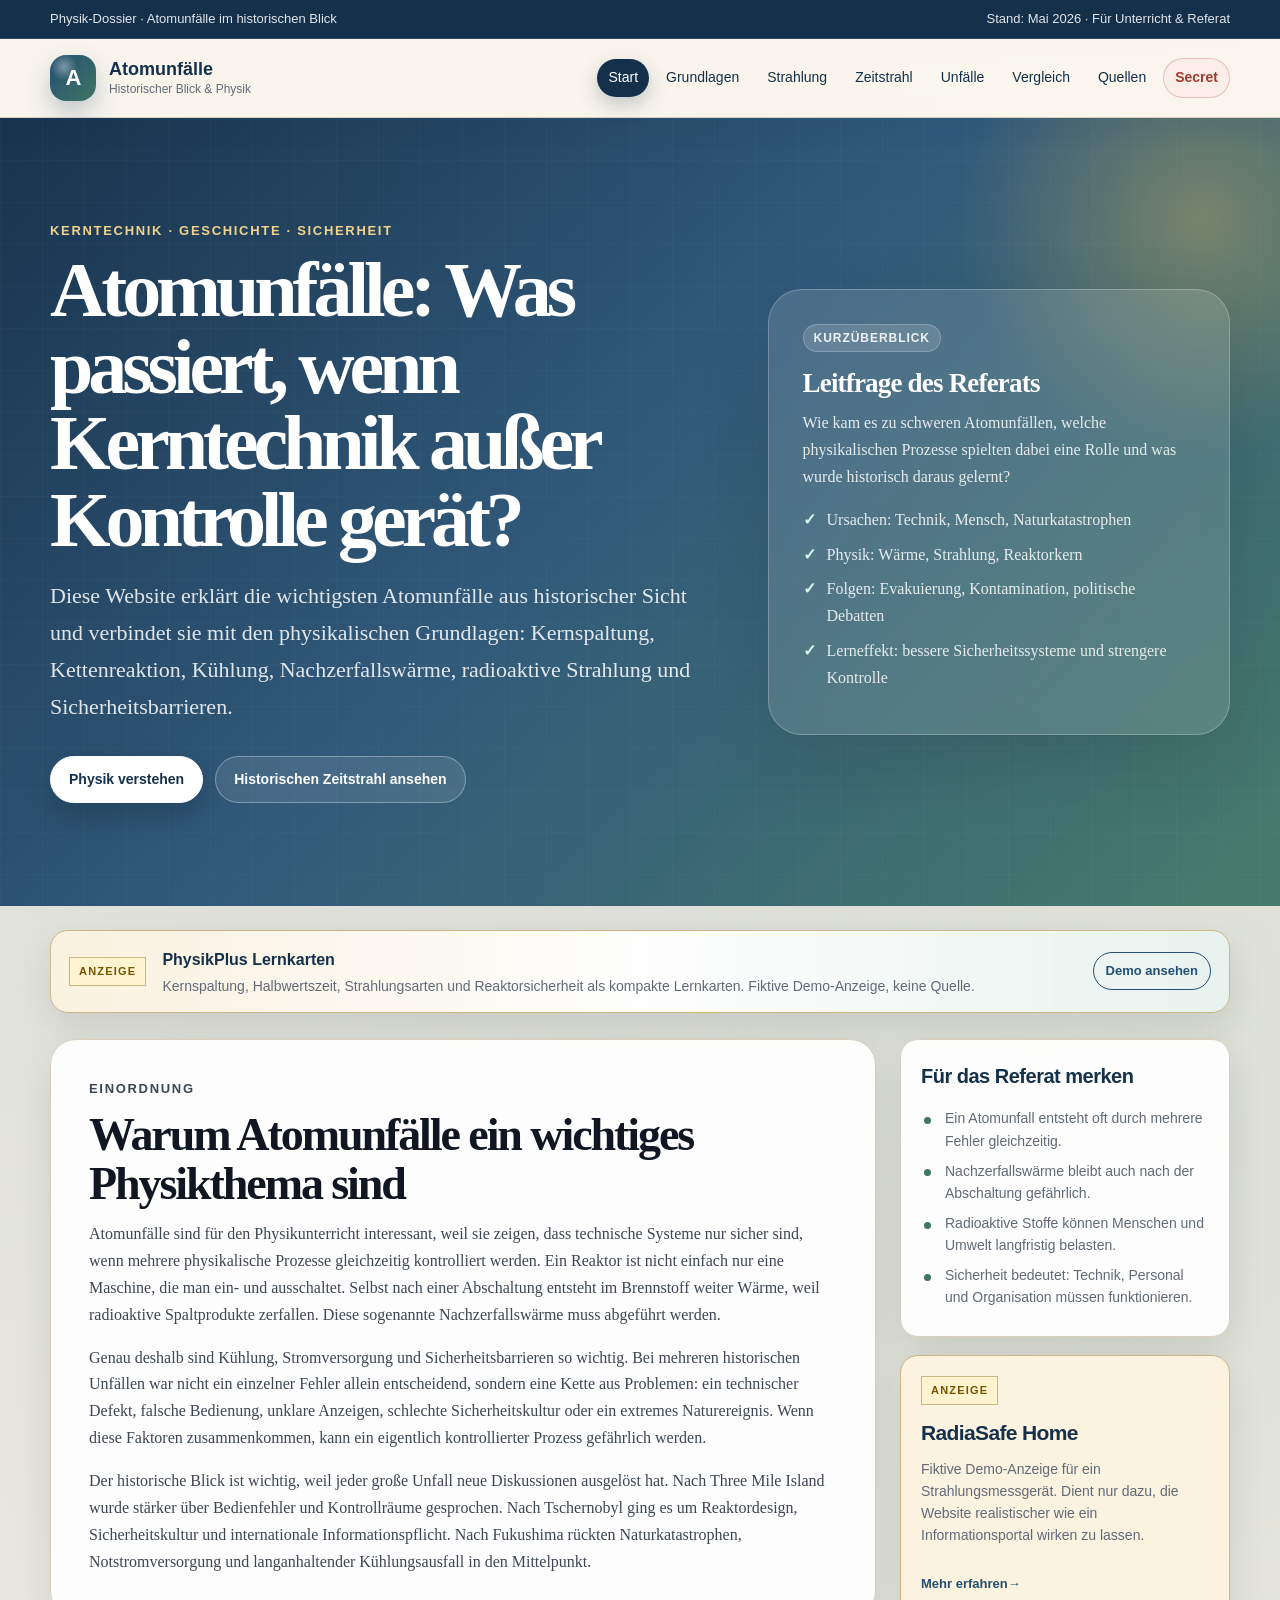
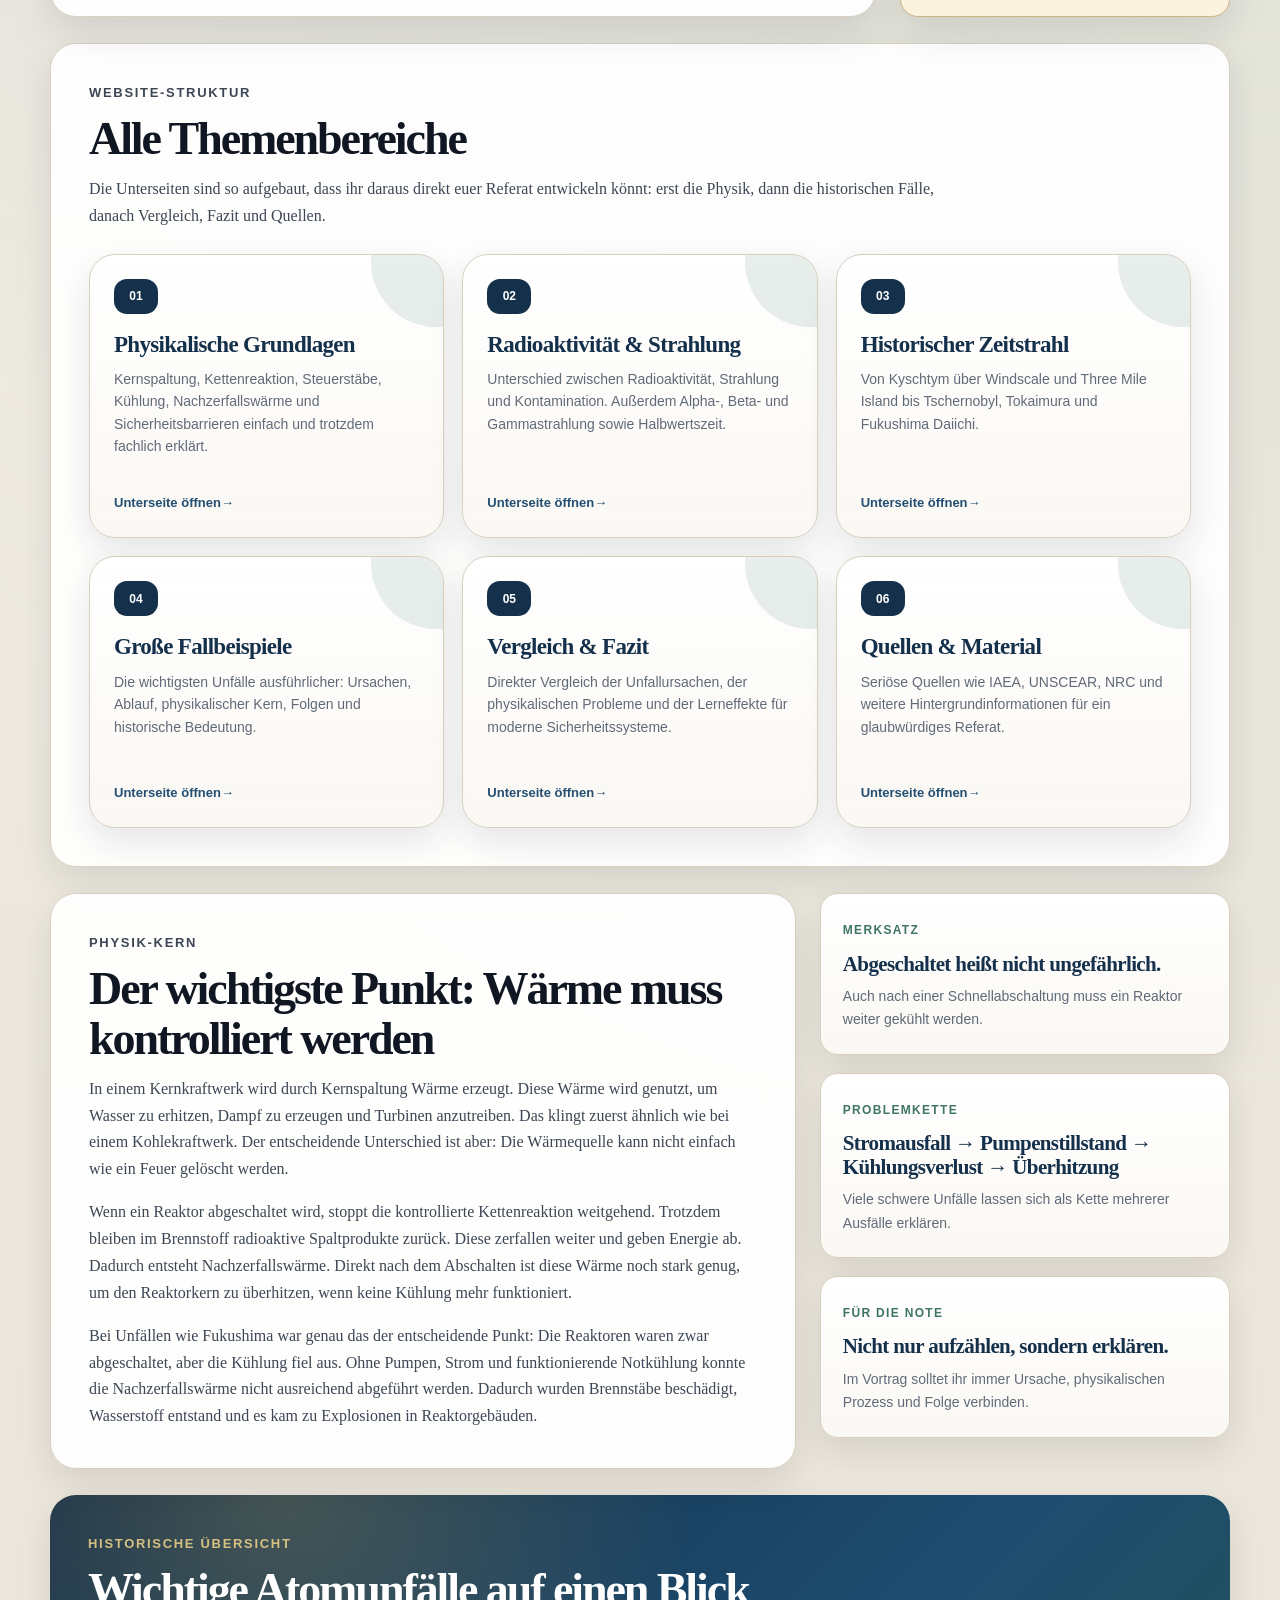
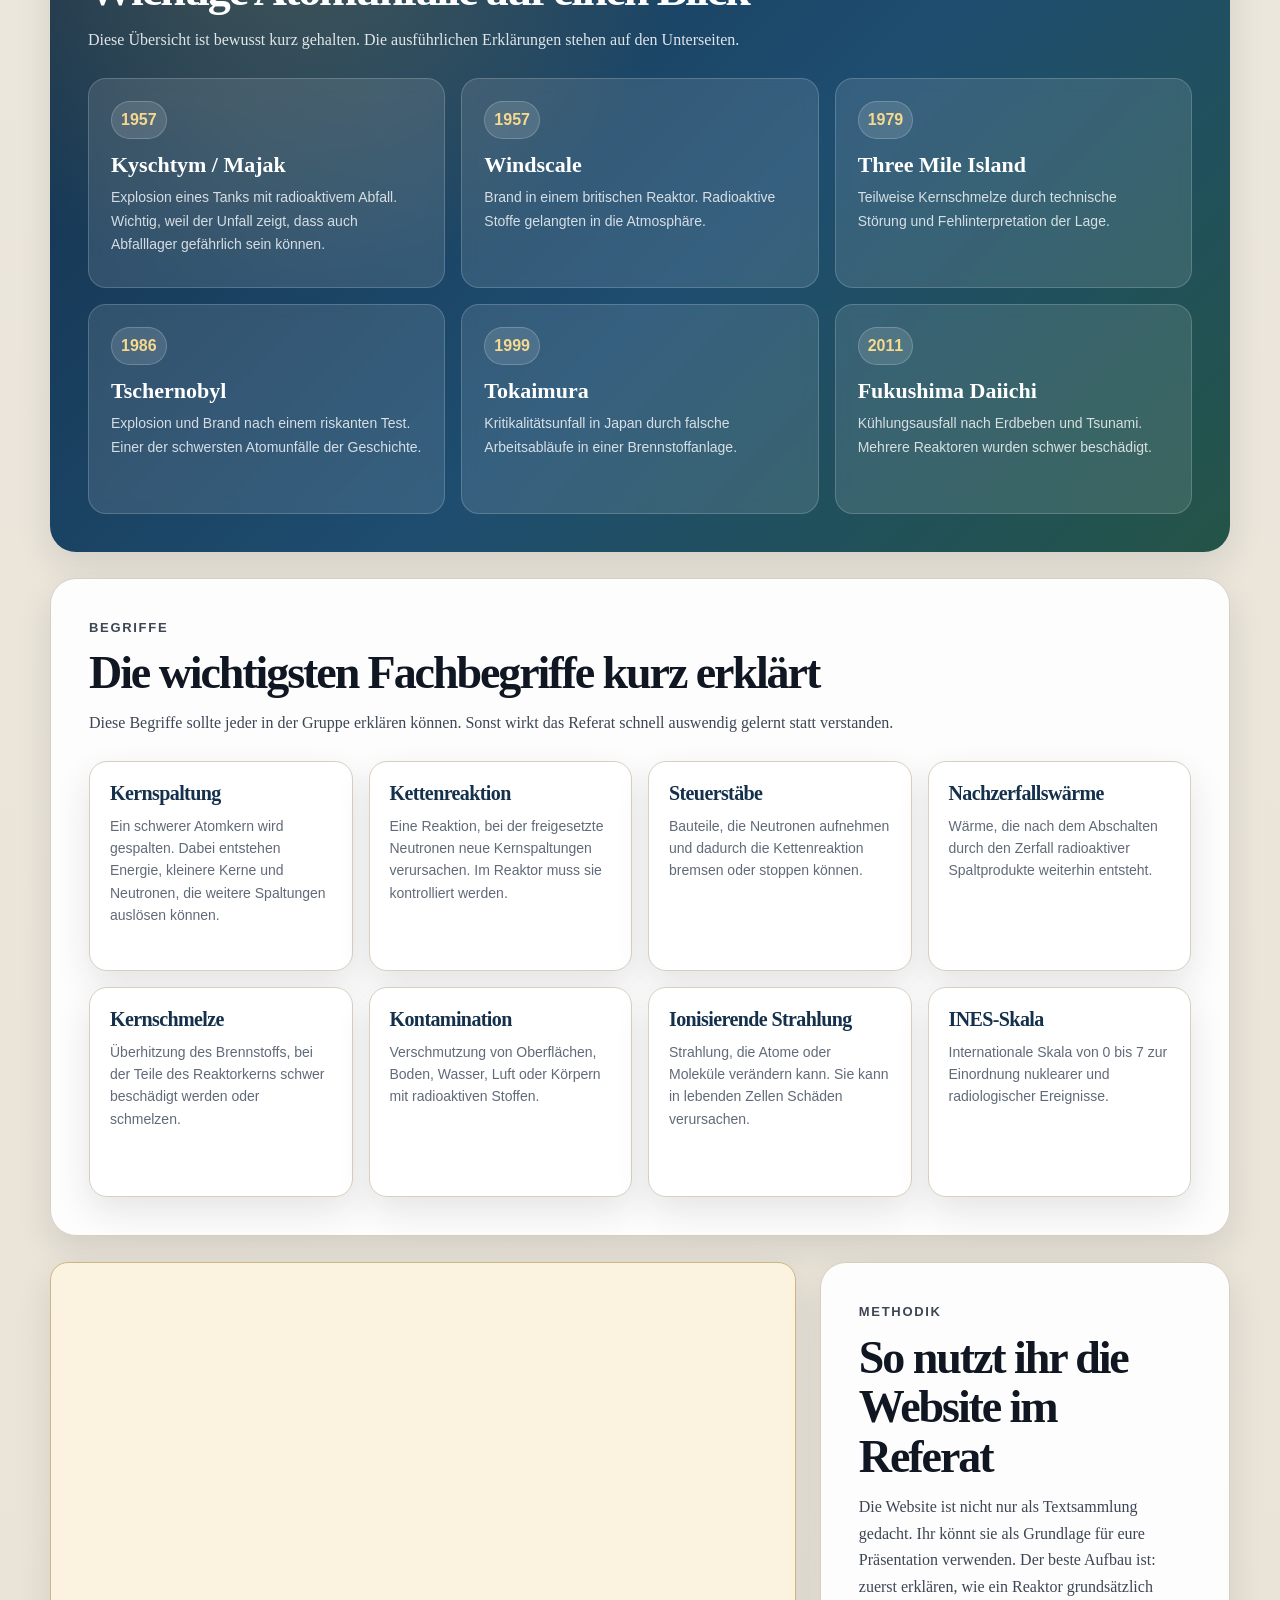
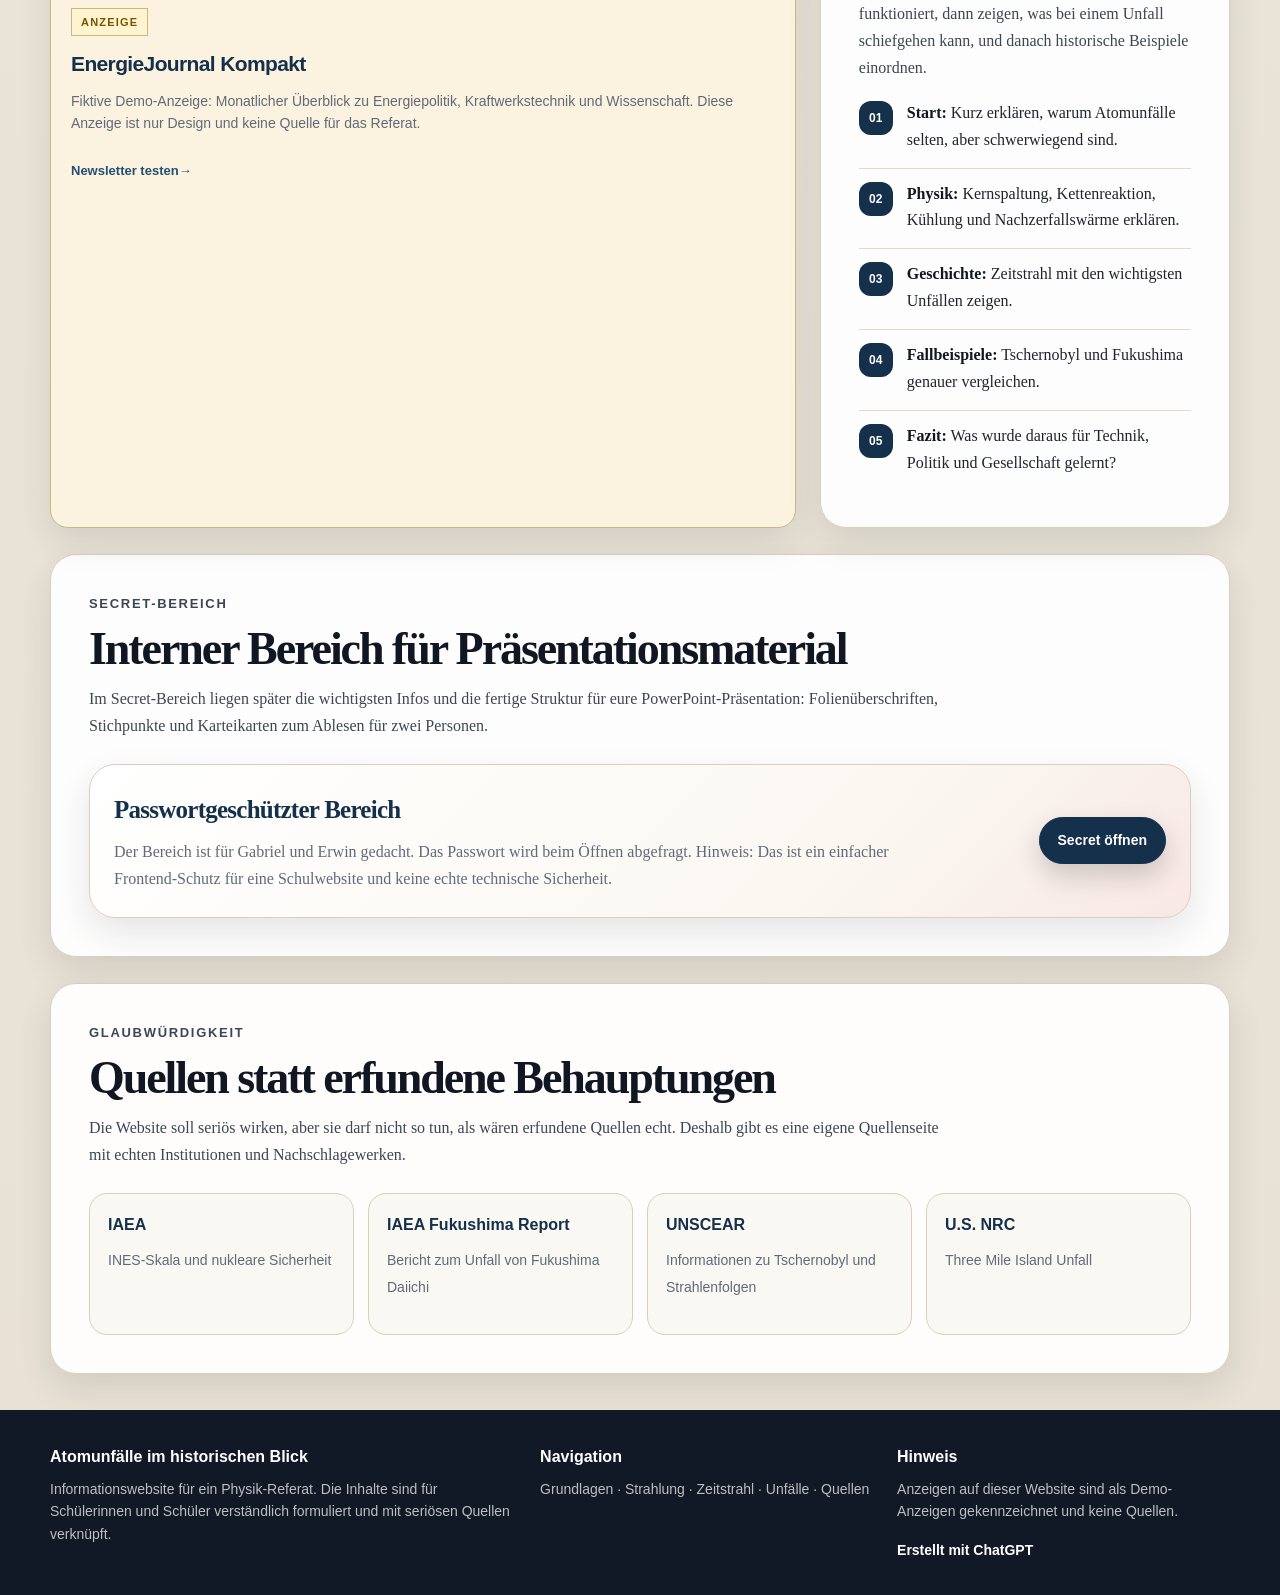
==== commit 5b6d49f6: "Update index.html" ====
--- a/index.html
+++ b/index.html
@@ -3,954 +3,441 @@
 <head>
   <meta charset="UTF-8" />
   <meta name="viewport" content="width=device-width, initial-scale=1.0" />
+  <meta name="description" content="Seriöse Informationswebsite für ein Physik-Referat über Atomunfälle, historische Entwicklung, Kernspaltung, Strahlung, INES-Skala und Sicherheitslehren." />
+  <meta name="author" content="Physik Referat" />
   <title>Atomunfälle im historischen Blick | Physik-Dossier</title>
-  <style>
-    :root {
-      --paper: #faf7f1;
-      --bg: #ebe7df;
-      --text: #1d2430;
-      --muted: #5e6673;
-      --line: #d7d0c4;
-      --blue: #224c73;
-      --blue-dark: #152f49;
-      --green: #397060;
-      --red: #9f2d20;
-      --yellow: #f0c15b;
-      --box: #ffffff;
-      --ad: #f7f2e7;
-      --shadow: 0 10px 28px rgba(31, 41, 55, 0.10);
-    }
-
-    * { box-sizing: border-box; margin: 0; padding: 0; }
-    html { scroll-behavior: smooth; }
-
-    body {
-      font-family: Georgia, "Times New Roman", serif;
-      background: var(--bg);
-      color: var(--text);
-      line-height: 1.68;
-    }
-
-    a { color: inherit; text-decoration: none; }
-
-    .site-note {
-      background: #152f49;
-      color: rgba(255,255,255,.88);
-      font-family: Arial, Helvetica, sans-serif;
-      font-size: 13px;
-      padding: 8px 18px;
-      text-align: center;
-    }
-
-    .masthead {
-      background: var(--paper);
-      border-bottom: 1px solid var(--line);
-    }
-
-    .masthead-inner {
-      max-width: 1180px;
-      margin: 0 auto;
-      padding: 24px 18px 18px;
-    }
-
-    .meta-row {
-      display: flex;
-      justify-content: space-between;
-      gap: 16px;
-      flex-wrap: wrap;
-      font-family: Arial, Helvetica, sans-serif;
-      font-size: 13px;
-      color: var(--muted);
-      margin-bottom: 14px;
-    }
-
-    .title-row {
-      display: flex;
-      align-items: flex-end;
-      justify-content: space-between;
-      gap: 20px;
-      border-top: 3px solid var(--text);
-      border-bottom: 1px solid var(--line);
-      padding: 14px 0 12px;
-    }
-
-    .site-title {
-      font-size: clamp(34px, 6vw, 68px);
-      line-height: 0.95;
-      letter-spacing: -0.06em;
-      font-weight: 900;
-    }
-
-    .site-subtitle {
-      max-width: 360px;
-      font-family: Arial, Helvetica, sans-serif;
-      font-size: 14px;
-      color: var(--muted);
-      text-align: right;
-    }
-
-    .nav {
-      max-width: 1180px;
-      margin: 0 auto;
-      padding: 10px 18px;
-      display: flex;
-      gap: 10px;
-      flex-wrap: wrap;
-      font-family: Arial, Helvetica, sans-serif;
-      font-size: 14px;
-      border-bottom: 1px solid var(--line);
-    }
-
-    .nav a {
-      padding: 6px 10px;
-      border-radius: 999px;
-      color: var(--blue-dark);
-    }
-
-    .nav a:hover { background: #e4ded2; }
-
-    .ad-strip {
-      max-width: 1180px;
-      margin: 18px auto 0;
-      padding: 0 18px;
-    }
-
-    .ad-banner {
-      background: linear-gradient(90deg, #f7f2e7, #ffffff 55%, #edf4f3);
-      border: 1px solid var(--line);
-      box-shadow: var(--shadow);
-      padding: 14px 18px;
-      display: grid;
-      grid-template-columns: 86px minmax(0, 1fr) auto;
-      gap: 16px;
-      align-items: center;
-      font-family: Arial, Helvetica, sans-serif;
-    }
-
-    .ad-label {
-      display: inline-flex;
-      justify-content: center;
-      align-items: center;
-      height: 34px;
-      border: 1px solid #c9b98d;
-      background: #fff8dd;
-      color: #6d4d00;
-      font-weight: 800;
-      font-size: 12px;
-      letter-spacing: .08em;
-      text-transform: uppercase;
-    }
-
-    .ad-banner strong { color: var(--blue-dark); }
-    .ad-banner p { color: var(--muted); font-size: 14px; }
-    .ad-button {
-      border: 1px solid var(--blue);
-      color: var(--blue);
-      padding: 8px 12px;
-      font-weight: 700;
-      font-size: 13px;
-      white-space: nowrap;
-    }
-
-    .layout {
-      max-width: 1180px;
-      margin: 24px auto 0;
-      padding: 0 18px;
-      display: grid;
-      grid-template-columns: minmax(0, 1fr) 320px;
-      gap: 24px;
-      align-items: start;
-    }
-
-    main, aside { min-width: 0; }
-
-    .hero {
-      background: var(--box);
-      border: 1px solid var(--line);
-      box-shadow: var(--shadow);
-      padding: 34px;
-    }
-
-    .eyebrow {
-      font-family: Arial, Helvetica, sans-serif;
-      color: var(--green);
-      font-weight: 800;
-      text-transform: uppercase;
-      letter-spacing: .12em;
-      font-size: 13px;
-      margin-bottom: 10px;
-    }
-
-    h1 {
-      font-size: clamp(36px, 5vw, 60px);
-      line-height: 1.02;
-      letter-spacing: -0.045em;
-      margin-bottom: 16px;
-    }
-
-    .lead {
-      font-size: 20px;
-      color: #3a4350;
-      border-left: 5px solid var(--yellow);
-      padding-left: 16px;
-      margin-bottom: 20px;
-    }
-
-    .byline {
-      font-family: Arial, Helvetica, sans-serif;
-      color: var(--muted);
-      font-size: 14px;
-      border-top: 1px solid var(--line);
-      padding-top: 14px;
-    }
-
-    section {
-      background: var(--box);
-      border: 1px solid var(--line);
-      box-shadow: var(--shadow);
-      padding: 30px;
-      margin-top: 22px;
-    }
-
-    .section-head {
-      border-bottom: 1px solid var(--line);
-      padding-bottom: 12px;
-      margin-bottom: 18px;
-    }
-
-    h2 {
-      font-size: clamp(28px, 4vw, 42px);
-      line-height: 1.08;
-      letter-spacing: -0.035em;
-      margin-bottom: 8px;
-    }
-
-    h3 {
-      font-size: 23px;
-      line-height: 1.15;
-      margin: 18px 0 8px;
-    }
-
-    p { margin: 10px 0; }
-
-    .small {
-      font-family: Arial, Helvetica, sans-serif;
-      font-size: 14px;
-      color: var(--muted);
-    }
-
-    .info-grid {
-      display: grid;
-      grid-template-columns: repeat(3, minmax(0, 1fr));
-      gap: 14px;
-      margin-top: 16px;
-    }
-
-    .info-card {
-      background: #f8f6f1;
-      border: 1px solid var(--line);
-      padding: 17px;
-    }
-
-    .info-card strong {
-      display: block;
-      font-family: Arial, Helvetica, sans-serif;
-      color: var(--blue-dark);
-      margin-bottom: 5px;
-    }
-
-    .notice {
-      background: #fff8e1;
-      border: 1px solid #e7cf80;
-      padding: 16px 18px;
-      margin: 18px 0;
-      font-family: Arial, Helvetica, sans-serif;
-    }
-
-    .danger-box {
-      background: #fff1f0;
-      border-left: 5px solid var(--red);
-      padding: 16px 18px;
-      margin: 18px 0;
-    }
-
-    .definition {
-      background: #eef5f3;
-      border-left: 5px solid var(--green);
-      padding: 16px 18px;
-      margin: 18px 0;
-    }
-
-    .timeline {
-      border-left: 4px solid var(--blue);
-      margin: 20px 0 0 9px;
-      padding-left: 21px;
-      display: grid;
-      gap: 18px;
-    }
-
-    .time-item {
-      position: relative;
-      background: #f8f6f1;
-      border: 1px solid var(--line);
-      padding: 18px;
-    }
-
-    .time-item::before {
-      content: "";
-      position: absolute;
-      left: -31px;
-      top: 22px;
-      width: 14px;
-      height: 14px;
-      background: var(--paper);
-      border: 4px solid var(--green);
-      border-radius: 50%;
-    }
-
-    .time-top {
-      display: flex;
-      justify-content: space-between;
-      gap: 12px;
-      flex-wrap: wrap;
-      font-family: Arial, Helvetica, sans-serif;
-    }
-
-    .year {
-      font-weight: 900;
-      color: var(--blue-dark);
-    }
-
-    .ines {
-      font-weight: 800;
-      color: var(--red);
-      background: #fde8e5;
-      border: 1px solid #f3bbb4;
-      padding: 3px 8px;
-      font-size: 12px;
-    }
-
-    table {
-      width: 100%;
-      border-collapse: collapse;
-      margin-top: 15px;
-      font-family: Arial, Helvetica, sans-serif;
-      font-size: 14px;
-    }
-
-    th, td {
-      border: 1px solid var(--line);
-      padding: 12px;
-      text-align: left;
-      vertical-align: top;
-    }
-
-    th { background: #efe9dc; color: var(--blue-dark); }
-    td { background: #fff; }
-
-    ul, ol { padding-left: 23px; margin: 10px 0; }
-    li { margin: 6px 0; }
-
-    .case {
-      border-top: 4px solid var(--blue);
-      background: #fcfbf8;
-      border-left: 1px solid var(--line);
-      border-right: 1px solid var(--line);
-      border-bottom: 1px solid var(--line);
-      padding: 20px;
-      margin-top: 17px;
-    }
-
-    .case h3 { margin-top: 0; }
-
-    .case-meta {
-      display: flex;
-      flex-wrap: wrap;
-      gap: 8px;
-      margin: 12px 0;
-      font-family: Arial, Helvetica, sans-serif;
-      font-size: 13px;
-    }
-
-    .pill {
-      border: 1px solid var(--line);
-      background: #fff;
-      padding: 5px 9px;
-      color: var(--muted);
-    }
-
-    .two-col {
-      display: grid;
-      grid-template-columns: 1fr 1fr;
-      gap: 18px;
-      margin-top: 14px;
-    }
-
-    .side-card,
-    .ad-card {
-      background: var(--box);
-      border: 1px solid var(--line);
-      box-shadow: var(--shadow);
-      padding: 18px;
-      margin-bottom: 18px;
-      font-family: Arial, Helvetica, sans-serif;
-    }
-
-    .side-card h3,
-    .ad-card h3 {
-      font-size: 18px;
-      margin-top: 0;
-      letter-spacing: -0.02em;
-    }
-
-    .side-card p,
-    .ad-card p,
-    .side-card li {
-      color: var(--muted);
-      font-size: 14px;
-    }
-
-    .ad-card {
-      background: var(--ad);
-      position: relative;
-    }
-
-    .ad-card::before {
-      content: "ANZEIGE";
-      display: inline-block;
-      font-size: 11px;
-      font-weight: 900;
-      letter-spacing: .12em;
-      color: #775d20;
-      background: #fff7dc;
-      border: 1px solid #c9b98d;
-      padding: 3px 7px;
-      margin-bottom: 10px;
-    }
-
-    .fake-logo {
-      font-weight: 900;
-      font-size: 22px;
-      color: var(--blue-dark);
-      margin: 4px 0 8px;
-    }
-
-    .ad-link {
-      display: inline-block;
-      margin-top: 10px;
-      color: var(--blue);
-      font-weight: 800;
-      font-size: 13px;
-    }
-
-    .source-list {
-      display: grid;
-      gap: 12px;
-      margin-top: 15px;
-    }
-
-    .source-list a {
-      display: block;
-      border: 1px solid var(--line);
-      background: #f8f6f1;
-      padding: 14px;
-      font-family: Arial, Helvetica, sans-serif;
-    }
-
-    .source-list strong { display: block; color: var(--blue-dark); }
-    .source-list span { color: var(--muted); font-size: 14px; }
-
-    footer {
-      margin-top: 32px;
-      background: #141b25;
-      color: white;
-      padding: 28px 18px;
-      text-align: center;
-      font-family: Arial, Helvetica, sans-serif;
-    }
-
-    footer p {
-      max-width: 860px;
-      margin: 8px auto;
-      color: rgba(255,255,255,.72);
-      font-size: 14px;
-    }
-
-    .credit {
-      margin-top: 12px;
-      font-weight: 900;
-      color: #ffffff;
-    }
-
-    @media (max-width: 980px) {
-      .layout { grid-template-columns: 1fr; }
-      aside { order: -1; }
-      .site-subtitle { text-align: left; }
-    }
-
-    @media (max-width: 720px) {
-      .title-row, .ad-banner, .two-col, .info-grid { grid-template-columns: 1fr; display: grid; }
-      section, .hero { padding: 22px; }
-      .site-title { font-size: 40px; }
-      .ad-button { width: fit-content; }
-    }
-  </style>
+  <link rel="stylesheet" href="style.css" />
 </head>
 <body>
-  <div class="site-note">Schulisches Physik-Dossier · Thema: Atomunfälle im historischen Blick · Quellen am Ende der Seite</div>
-
-  <header class="masthead" id="start">
-    <div class="masthead-inner">
-      <div class="meta-row">
-        <span>Ausgabe: Physik Referat</span>
-        <span>Stand: Mai 2026</span>
-        <span>Schwerpunkt: Kerntechnik, Strahlung, Geschichte</span>
-      </div>
-      <div class="title-row">
-        <div class="site-title">Atomunfälle</div>
-        <p class="site-subtitle">Historische Fälle, physikalische Ursachen und Folgen für Sicherheitssysteme in Kernanlagen.</p>
-      </div>
-    </div>
-    <nav class="nav">
-      <a href="#grundlagen">Grundlagen</a>
-      <a href="#strahlung">Strahlung</a>
-      <a href="#timeline">Zeitstrahl</a>
-      <a href="#faelle">Fallbeispiele</a>
-      <a href="#vergleich">Vergleich</a>
-      <a href="#lernen">Lerneffekte</a>
-      <a href="#vortrag">Vortragsnotizen</a>
-      <a href="#quellen">Quellen</a>
-    </nav>
-  </header>
-
-  <div class="ad-strip">
-    <div class="ad-banner">
-      <span class="ad-label">Anzeige</span>
-      <div>
-        <strong>PhysikPlus Lernkarten: Kernenergie, Halbwertszeit & Strahlung</strong>
-        <p>Fiktive Demo-Anzeige für ein Lernmaterial. Nicht als Quelle verwenden.</p>
-      </div>
-      <span class="ad-button">Mehr erfahren</span>
+  <div class="top-info-bar">
+    <div class="page-wrap top-info-inner">
+      <span>Physik-Dossier · Atomunfälle im historischen Blick</span>
+      <span>Stand: Mai 2026 · Für Unterricht & Referat</span>
     </div>
   </div>
 
-  <div class="layout">
-    <main>
-      <article class="hero">
-        <div class="eyebrow">Dossier für den Unterricht</div>
-        <h1>Was passiert bei Atomunfällen wirklich?</h1>
-        <p class="lead">Atomunfälle sind keine normalen Industrieunfälle. Sie verbinden Technik, Physik, menschliche Entscheidungen und langfristige Folgen durch radioaktive Stoffe.</p>
-        <p>
-          Bei schweren Atomunfällen geht es fast immer um eine zentrale Frage: Wird die entstehende Wärme sicher kontrolliert? In einem Kernreaktor entsteht durch Kernspaltung sehr viel Energie. Auch nach dem Abschalten verschwindet diese Energie nicht sofort, weil radioaktive Spaltprodukte weiter zerfallen und Nachzerfallswärme erzeugen. Wenn Kühlung, Stromversorgung oder Sicherheitskultur versagen, kann aus einem technischen Problem eine Katastrophe werden.
-        </p>
-        <p class="byline">Für das Referat geeignet: Einstieg, Physik-Erklärung, historischer Zeitstrahl, vier Fallbeispiele und Schlussteil.</p>
+  <header class="site-header" id="start">
+    <div class="page-wrap header-grid">
+      <a class="brand" href="index.html" aria-label="Startseite öffnen">
+        <span class="brand-mark">A</span>
+        <span class="brand-text">
+          <strong>Atomunfälle</strong>
+          <small>Historischer Blick & Physik</small>
+        </span>
+      </a>
+
+      <button class="mobile-menu-button" id="menuButton" aria-label="Navigation öffnen" aria-expanded="false">
+        <span></span>
+        <span></span>
+        <span></span>
+      </button>
+
+      <nav class="main-nav" id="mainNav" aria-label="Hauptnavigation">
+        <a class="active" href="index.html">Start</a>
+        <a href="grundlagen.html">Grundlagen</a>
+        <a href="strahlung.html">Strahlung</a>
+        <a href="timeline.html">Zeitstrahl</a>
+        <a href="unfaelle.html">Unfälle</a>
+        <a href="vergleich.html">Vergleich</a>
+        <a href="quellen.html">Quellen</a>
+        <a class="secret-link" href="secret.html" data-secret-link>Secret</a>
+      </nav>
+    </div>
+  </header>
+
+  <main>
+    <section class="hero-section">
+      <div class="page-wrap hero-grid">
+        <div class="hero-content">
+          <p class="kicker">Kerntechnik · Geschichte · Sicherheit</p>
+          <h1>Atomunfälle: Was passiert, wenn Kerntechnik außer Kontrolle gerät?</h1>
+          <p class="hero-lead">
+            Diese Website erklärt die wichtigsten Atomunfälle aus historischer Sicht und verbindet sie mit den physikalischen Grundlagen: Kernspaltung, Kettenreaktion, Kühlung, Nachzerfallswärme, radioaktive Strahlung und Sicherheitsbarrieren.
+          </p>
+          <div class="hero-actions">
+            <a class="button button-primary" href="grundlagen.html">Physik verstehen</a>
+            <a class="button button-secondary" href="timeline.html">Historischen Zeitstrahl ansehen</a>
+          </div>
+        </div>
+
+        <aside class="hero-panel" aria-label="Kurzüberblick">
+          <div class="panel-label">Kurzüberblick</div>
+          <h2>Leitfrage des Referats</h2>
+          <p>
+            Wie kam es zu schweren Atomunfällen, welche physikalischen Prozesse spielten dabei eine Rolle und was wurde historisch daraus gelernt?
+          </p>
+          <ul class="clean-list check-list">
+            <li>Ursachen: Technik, Mensch, Naturkatastrophen</li>
+            <li>Physik: Wärme, Strahlung, Reaktorkern</li>
+            <li>Folgen: Evakuierung, Kontamination, politische Debatten</li>
+            <li>Lerneffekt: bessere Sicherheitssysteme und strengere Kontrolle</li>
+          </ul>
+        </aside>
+      </div>
+    </section>
+
+    <div class="page-wrap ad-wrap">
+      <aside class="ad-banner" aria-label="Anzeige">
+        <div class="ad-tag">Anzeige</div>
+        <div>
+          <strong>PhysikPlus Lernkarten</strong>
+          <p>Kernspaltung, Halbwertszeit, Strahlungsarten und Reaktorsicherheit als kompakte Lernkarten. Fiktive Demo-Anzeige, keine Quelle.</p>
+        </div>
+        <span class="ad-fake-button">Demo ansehen</span>
+      </aside>
+    </div>
+
+    <section class="page-wrap intro-layout">
+      <article class="content-card large-card">
+        <p class="kicker">Einordnung</p>
+        <h2>Warum Atomunfälle ein wichtiges Physikthema sind</h2>
+        <p>
+          Atomunfälle sind für den Physikunterricht interessant, weil sie zeigen, dass technische Systeme nur sicher sind, wenn mehrere physikalische Prozesse gleichzeitig kontrolliert werden. Ein Reaktor ist nicht einfach nur eine Maschine, die man ein- und ausschaltet. Selbst nach einer Abschaltung entsteht im Brennstoff weiter Wärme, weil radioaktive Spaltprodukte zerfallen. Diese sogenannte Nachzerfallswärme muss abgeführt werden.
+        </p>
+        <p>
+          Genau deshalb sind Kühlung, Stromversorgung und Sicherheitsbarrieren so wichtig. Bei mehreren historischen Unfällen war nicht ein einzelner Fehler allein entscheidend, sondern eine Kette aus Problemen: ein technischer Defekt, falsche Bedienung, unklare Anzeigen, schlechte Sicherheitskultur oder ein extremes Naturereignis. Wenn diese Faktoren zusammenkommen, kann ein eigentlich kontrollierter Prozess gefährlich werden.
+        </p>
+        <p>
+          Der historische Blick ist wichtig, weil jeder große Unfall neue Diskussionen ausgelöst hat. Nach Three Mile Island wurde stärker über Bedienfehler und Kontrollräume gesprochen. Nach Tschernobyl ging es um Reaktordesign, Sicherheitskultur und internationale Informationspflicht. Nach Fukushima rückten Naturkatastrophen, Notstromversorgung und langanhaltender Kühlungsausfall in den Mittelpunkt.
+        </p>
       </article>
 
-      <section id="grundlagen">
-        <div class="section-head">
-          <div class="eyebrow">Grundlagen</div>
-          <h2>Was ist ein Atomunfall?</h2>
-          <p class="small">Ein Atomunfall ist ein Ereignis in einer kerntechnischen Anlage, bei dem radioaktive Stoffe freigesetzt werden können oder wichtige Sicherheitsbarrieren beschädigt werden.</p>
-        </div>
-
-        <div class="definition">
-          <strong>Definition einfach erklärt:</strong> Ein Atomunfall entsteht nicht nur, wenn ein Reaktor „explodiert“. Schon der Verlust von Kühlung, starke Beschädigung von Brennstäben oder unkontrollierte Freisetzung radioaktiver Stoffe kann ein schwerer nuklearer Unfall sein.
-        </div>
-
-        <p>
-          In Kernkraftwerken wird Wärme durch Kernspaltung erzeugt. Diese Wärme erhitzt Wasser, daraus entsteht Dampf, und der Dampf treibt Turbinen zur Stromerzeugung an. Der physikalische Prozess ist also ähnlich wie bei anderen Kraftwerken: Eine Turbine wird durch Dampf bewegt. Der Unterschied liegt in der Wärmequelle. Bei einem Kohlekraftwerk verbrennt Kohle, bei einem Kernkraftwerk werden Atomkerne gespalten.
-        </p>
-
-        <div class="info-grid">
-          <div class="info-card">
-            <strong>Kernspaltung</strong>
-            Schwere Atomkerne werden gespalten. Dabei entstehen Energie, Neutronen und radioaktive Spaltprodukte.
-          </div>
-          <div class="info-card">
-            <strong>Kettenreaktion</strong>
-            Freigesetzte Neutronen können weitere Spaltungen auslösen. Im Reaktor muss diese Reaktion kontrolliert bleiben.
-          </div>
-          <div class="info-card">
-            <strong>Kühlung</strong>
-            Die Wärme muss ständig abgeführt werden. Ohne Kühlung können Brennstäbe überhitzen und beschädigt werden.
-          </div>
-        </div>
-
-        <h3>Warum ist Nachzerfallswärme so wichtig?</h3>
-        <p>
-          Ein Reaktor kann zwar abgeschaltet werden, aber die radioaktiven Spaltprodukte im Brennstoff zerfallen weiter. Dabei entsteht weiter Wärme. Diese Nachzerfallswärme ist am Anfang noch stark genug, um den Reaktorkern zu beschädigen, wenn die Kühlung nicht funktioniert. Deshalb brauchen Kernkraftwerke auch nach einer Schnellabschaltung Strom, Pumpen und Notkühlung.
-        </p>
-
-        <div class="danger-box">
-          <strong>Merksatz fürs Referat:</strong> Bei vielen Atomunfällen war nicht die Kernspaltung allein das Problem, sondern die fehlende Kontrolle der Wärme nach dem Abschalten.
-        </div>
-      </section>
-
-      <section id="strahlung">
-        <div class="section-head">
-          <div class="eyebrow">Physik der Strahlung</div>
-          <h2>Radioaktivität, Kontamination und Strahlung</h2>
-          <p class="small">Viele verwechseln diese Begriffe. Für ein gutes Referat müsst ihr sie sauber trennen.</p>
-        </div>
-
-        <h3>Radioaktivität</h3>
-        <p>
-          Radioaktive Stoffe besitzen instabile Atomkerne. Diese Kerne zerfallen und senden dabei ionisierende Strahlung aus. Ionisierende Strahlung kann Atome und Moleküle verändern. In lebenden Zellen kann sie dadurch Schäden verursachen.
-        </p>
-
-        <h3>Strahlung</h3>
-        <p>
-          Strahlung ist die Energie, die von radioaktiven Stoffen ausgeht. Wichtig sind zum Beispiel Alpha-, Beta- und Gammastrahlung. Alphastrahlung wird schon durch Papier oder Haut stark abgeschirmt, ist aber gefährlich, wenn radioaktive Stoffe eingeatmet oder verschluckt werden. Gammastrahlung ist durchdringender und braucht starke Abschirmung, zum Beispiel Beton oder Blei.
-        </p>
-
-        <h3>Kontamination</h3>
-        <p>
-          Kontamination bedeutet, dass radioaktive Stoffe auf Oberflächen, im Boden, in Wasser oder im Körper vorhanden sind. Das ist besonders problematisch, weil die radioaktiven Stoffe dann weiter Strahlung aussenden können. Nach Unfällen geht es deshalb nicht nur um direkte Strahlung, sondern auch um die Verbreitung radioaktiver Partikel.
-        </p>
-
-        <table>
-          <thead>
-            <tr>
-              <th>Begriff</th>
-              <th>Bedeutung</th>
-              <th>Beispiel</th>
-            </tr>
-          </thead>
-          <tbody>
-            <tr>
-              <td>Radioaktivität</td>
-              <td>Eigenschaft instabiler Atomkerne, von selbst zu zerfallen</td>
-              <td>Radioaktives Jod oder Cäsium nach einem Unfall</td>
-            </tr>
-            <tr>
-              <td>Strahlung</td>
-              <td>Energie, die beim Zerfall ausgesendet wird</td>
-              <td>Gamma-Strahlung durch radioaktive Stoffe</td>
-            </tr>
-            <tr>
-              <td>Kontamination</td>
-              <td>Verschmutzung durch radioaktive Stoffe</td>
-              <td>Radioaktive Partikel auf Boden, Kleidung oder Pflanzen</td>
-            </tr>
-          </tbody>
-        </table>
-
-        <div class="notice">
-          <strong>Warum Jodtabletten?</strong> Bei bestimmten Unfällen kann radioaktives Jod freigesetzt werden. Stabiles Jod kann die Schilddrüse sättigen, damit sie weniger radioaktives Jod aufnimmt. Das hilft aber nur gegen radioaktives Jod, nicht gegen alle radioaktiven Stoffe.
-        </div>
-      </section>
-
-      <section id="ines">
-        <div class="section-head">
-          <div class="eyebrow">Einordnung</div>
-          <h2>Die INES-Skala</h2>
-          <p class="small">Die International Nuclear and Radiological Event Scale wird genutzt, um nukleare Ereignisse verständlich einzuordnen.</p>
-        </div>
-
-        <p>
-          Die INES-Skala reicht von 0 bis 7. Stufe 0 bedeutet eine Abweichung ohne Sicherheitsbedeutung. Stufe 7 ist ein schwerer Unfall mit weitreichender Freisetzung radioaktiver Stoffe. Tschernobyl und Fukushima Daiichi wurden als INES 7 eingestuft.
-        </p>
-
-        <table>
-          <thead>
-            <tr>
-              <th>Stufe</th>
-              <th>Bezeichnung</th>
-              <th>Einordnung</th>
-            </tr>
-          </thead>
-          <tbody>
-            <tr><td>0</td><td>Abweichung</td><td>Keine oder sehr geringe sicherheitstechnische Bedeutung</td></tr>
-            <tr><td>1–3</td><td>Störung / ernster Störfall</td><td>Begrenzte Sicherheitsprobleme, aber meist ohne große Freisetzung</td></tr>
-            <tr><td>4–7</td><td>Unfall</td><td>Schäden an Anlage, Strahlenbelastung oder Freisetzung radioaktiver Stoffe</td></tr>
-            <tr><td>7</td><td>Schwerer Unfall</td><td>Große Freisetzung mit weitreichenden Folgen</td></tr>
-          </tbody>
-        </table>
-      </section>
-
-      <section id="timeline">
-        <div class="section-head">
-          <div class="eyebrow">Historischer Blick</div>
-          <h2>Zeitstrahl wichtiger Atomunfälle</h2>
-          <p class="small">Der Zeitstrahl zeigt, wie sich die Art der Unfälle und die Diskussion über Sicherheit verändert haben.</p>
-        </div>
-
-        <div class="timeline">
-          <div class="time-item">
-            <div class="time-top"><span class="year">1957 · Kyschtym / Majak</span><span class="ines">INES 6</span></div>
-            <h3>Explosion eines Tanks mit radioaktivem Abfall</h3>
-            <p>In der Sowjetunion versagte die Kühlung eines Tanks mit hochradioaktivem Abfall. Der Tank explodierte und verteilte radioaktive Stoffe in der Umgebung.</p>
-          </div>
-          <div class="time-item">
-            <div class="time-top"><span class="year">1957 · Windscale</span><span class="ines">INES 5</span></div>
-            <h3>Brand in einem britischen Reaktor</h3>
-            <p>In Großbritannien brannte ein Reaktorkern. Radioaktive Stoffe gelangten in die Atmosphäre. Der Unfall zeigte, wie gefährlich unzureichende Temperaturkontrolle sein kann.</p>
-          </div>
-          <div class="time-item">
-            <div class="time-top"><span class="year">1979 · Three Mile Island</span><span class="ines">INES 5</span></div>
-            <h3>Teilweise Kernschmelze in den USA</h3>
-            <p>Ein Ventilproblem, Kühlmittelverlust und Fehlinterpretationen durch das Personal führten zu schweren Schäden am Reaktorkern.</p>
-          </div>
-          <div class="time-item">
-            <div class="time-top"><span class="year">1986 · Tschernobyl</span><span class="ines">INES 7</span></div>
-            <h3>Explosion und Brand während eines Tests</h3>
-            <p>Ein Sicherheitstest geriet außer Kontrolle. Der Reaktor wurde zerstört, Graphit brannte und große Mengen radioaktiver Stoffe wurden freigesetzt.</p>
-          </div>
-          <div class="time-item">
-            <div class="time-top"><span class="year">1999 · Tokaimura</span><span class="ines">INES 4</span></div>
-            <h3>Kritikalitätsunfall in Japan</h3>
-            <p>In einer Brennstoffanlage kam es durch falsche Arbeitsabläufe zu einer unkontrollierten Kettenreaktion. Arbeiter wurden stark bestrahlt.</p>
-          </div>
-          <div class="time-item">
-            <div class="time-top"><span class="year">2011 · Fukushima Daiichi</span><span class="ines">INES 7</span></div>
-            <h3>Kühlungsausfall nach Erdbeben und Tsunami</h3>
-            <p>Nach dem Tsunami fielen Stromversorgung und Notkühlung aus. Mehrere Reaktoren wurden beschädigt und es kam zu Wasserstoffexplosionen.</p>
-          </div>
-        </div>
-      </section>
-
-      <section id="faelle">
-        <div class="section-head">
-          <div class="eyebrow">Fallbeispiele</div>
-          <h2>Die wichtigsten Fälle genauer erklärt</h2>
-          <p class="small">Für eure Präsentation reichen diese Fälle. Sie decken unterschiedliche Unfalltypen ab.</p>
-        </div>
-
-        <div class="case">
-          <h3>Kyschtym / Majak 1957</h3>
-          <div class="case-meta"><span class="pill">Sowjetunion</span><span class="pill">Wiederaufarbeitung</span><span class="pill">radioaktiver Abfall</span></div>
-          <p>
-            Der Kyschtym-Unfall passierte in der kerntechnischen Anlage Majak. Dort wurden radioaktive Abfälle gelagert. Ein Kühlsystem eines Tanks fiel aus. Durch die Zerfallswärme erhitzte sich der Inhalt so stark, dass es zu einer chemischen Explosion kam. Radioaktive Stoffe wurden freigesetzt und ein großes Gebiet wurde kontaminiert.
-          </p>
-          <div class="two-col">
-            <div><strong>Physikalischer Kern:</strong><p>Radioaktiver Abfall erzeugt weiterhin Wärme. Ohne Kühlung kann sich Material gefährlich erhitzen.</p></div>
-            <div><strong>Historische Bedeutung:</strong><p>Der Unfall wurde lange geheim gehalten. Er zeigt, dass auch Anlagen außerhalb von Kraftwerken schwere Risiken haben.</p></div>
-          </div>
-        </div>
-
-        <div class="case">
-          <h3>Three Mile Island 1979</h3>
-          <div class="case-meta"><span class="pill">USA</span><span class="pill">Kernkraftwerk</span><span class="pill">teilweise Kernschmelze</span></div>
-          <p>
-            Bei Three Mile Island blieb ein Ventil im Kühlsystem offen. Dadurch ging Kühlmittel verloren. Gleichzeitig deuteten die Bediener die Anzeigen falsch und schalteten teilweise Systeme ab, die eigentlich hilfreich gewesen wären. Der Reaktorkern wurde stark beschädigt, aber die Freisetzung radioaktiver Stoffe blieb im Vergleich zu Tschernobyl und Fukushima gering.
-          </p>
-          <div class="two-col">
-            <div><strong>Physikalischer Kern:</strong><p>Wenn der Kern nicht ausreichend mit Kühlmittel bedeckt ist, überhitzen Brennstäbe und können schmelzen.</p></div>
-            <div><strong>Lerneffekt:</strong><p>Bedienoberflächen, Notfalltraining und klare Kommunikation wurden wichtiger.</p></div>
-          </div>
-        </div>
-
-        <div class="case">
-          <h3>Tschernobyl 1986</h3>
-          <div class="case-meta"><span class="pill">Ukraine / damalige Sowjetunion</span><span class="pill">RBMK-Reaktor</span><span class="pill">Explosion und Brand</span></div>
-          <p>
-            In Tschernobyl sollte ein Test zeigen, ob die Turbine nach einem Stromausfall noch kurzzeitig genug Energie liefern kann. Der Test wurde unter riskanten Bedingungen durchgeführt. Durch Bedienfehler und problematische Eigenschaften des Reaktortyps stieg die Leistung extrem schnell. Der Reaktor explodierte, der Graphit im Reaktorkern brannte und radioaktive Stoffe wurden über weite Gebiete verteilt.
-          </p>
-          <div class="two-col">
-            <div><strong>Physikalischer Kern:</strong><p>Eine unkontrollierte Leistungssteigerung führte zu extremer Hitze, Dampfexplosionen und Zerstörung des Reaktors.</p></div>
-            <div><strong>Folgen:</strong><p>Evakuierung, Sperrzone, Strahlenkrankheit bei Einsatzkräften und langfristige Belastung vieler Regionen.</p></div>
-          </div>
-        </div>
-
-        <div class="case">
-          <h3>Fukushima Daiichi 2011</h3>
-          <div class="case-meta"><span class="pill">Japan</span><span class="pill">Erdbeben und Tsunami</span><span class="pill">Kühlungsausfall</span></div>
-          <p>
-            Die Reaktoren schalteten sich nach dem Erdbeben automatisch ab. Das Problem kam danach: Der Tsunami überflutete die Anlage und zerstörte wichtige Strom- und Notstromsysteme. Ohne funktionierende Pumpen konnte die Nachzerfallswärme nicht ausreichend abgeführt werden. Dadurch wurden Reaktorkerne beschädigt, Wasserstoff entstand und explodierte in mehreren Gebäuden.
-          </p>
-          <div class="two-col">
-            <div><strong>Physikalischer Kern:</strong><p>Nachzerfallswärme braucht aktive oder passive Kühlung. Ohne Stromversorgung wird das sehr gefährlich.</p></div>
-            <div><strong>Lerneffekt:</strong><p>Kernanlagen müssen besser gegen extreme Naturereignisse und langanhaltenden Stromausfall geschützt werden.</p></div>
-          </div>
-        </div>
-      </section>
-
-      <section id="vergleich">
-        <div class="section-head">
-          <div class="eyebrow">Vergleich</div>
-          <h2>Unfälle im direkten Vergleich</h2>
-          <p class="small">Diese Tabelle ist gut für eine Präsentationsfolie geeignet.</p>
-        </div>
-
-        <table>
-          <thead>
-            <tr>
-              <th>Unfall</th>
-              <th>Hauptursache</th>
-              <th>Physikalisches Problem</th>
-              <th>Lerneffekt</th>
-            </tr>
-          </thead>
-          <tbody>
-            <tr>
-              <td>Kyschtym 1957</td>
-              <td>Kühlung eines Abfalltanks versagte</td>
-              <td>Zerfallswärme erhitzte radioaktiven Abfall</td>
-              <td>Auch Abfalllager brauchen dauerhafte Kontrolle</td>
-            </tr>
-            <tr>
-              <td>Three Mile Island 1979</td>
-              <td>Technischer Defekt und Bedienfehler</td>
-              <td>Kühlmittelverlust und Kernüberhitzung</td>
-              <td>Bessere Anzeigen, Training und Notfallabläufe</td>
-            </tr>
-            <tr>
-              <td>Tschernobyl 1986</td>
-              <td>Riskanter Test, Bedienfehler, Reaktordesign</td>
-              <td>Unkontrollierter Leistungsanstieg</td>
-              <td>Sicherheitskultur und internationales Meldewesen</td>
-            </tr>
-            <tr>
-              <td>Fukushima 2011</td>
-              <td>Tsunami zerstörte Stromversorgung</td>
-              <td>Nachzerfallswärme ohne ausreichende Kühlung</td>
-              <td>Schutz gegen Naturkatastrophen und Stromausfall</td>
-            </tr>
-          </tbody>
-        </table>
-      </section>
-
-      <section id="lernen">
-        <div class="section-head">
-          <div class="eyebrow">Folgen</div>
-          <h2>Was hat man historisch daraus gelernt?</h2>
-        </div>
-
-        <ol>
-          <li><strong>Kühlung darf nicht von nur einem System abhängen.</strong> Es braucht mehrere unabhängige Notkühlsysteme.</li>
-          <li><strong>Stromversorgung muss abgesichert sein.</strong> Notstromaggregate, Batterien und Schutz gegen Überflutung sind entscheidend.</li>
-          <li><strong>Bediener müssen Krisen trainieren.</strong> Three Mile Island zeigte, dass unklare Anzeigen und Stress Fehlentscheidungen auslösen können.</li>
-          <li><strong>Sicherheitskultur ist genauso wichtig wie Technik.</strong> Tschernobyl zeigte, dass riskante Tests und Druck von oben gefährlich werden können.</li>
-          <li><strong>Transparenz rettet Vertrauen.</strong> Verharmlosung oder Geheimhaltung verschlimmern die Folgen für Bevölkerung und Politik.</li>
-          <li><strong>Radioaktiver Abfall bleibt ein Langzeitproblem.</strong> Kyschtym zeigt, dass nicht nur Reaktoren, sondern auch Abfalllager gefährlich sein können.</li>
+      <aside class="side-column">
+        <div class="side-card">
+          <h3>Für das Referat merken</h3>
+          <ul class="clean-list dot-list">
+            <li>Ein Atomunfall entsteht oft durch mehrere Fehler gleichzeitig.</li>
+            <li>Nachzerfallswärme bleibt auch nach der Abschaltung gefährlich.</li>
+            <li>Radioaktive Stoffe können Menschen und Umwelt langfristig belasten.</li>
+            <li>Sicherheit bedeutet: Technik, Personal und Organisation müssen funktionieren.</li>
+          </ul>
+        </div>
+
+        <div class="ad-card">
+          <div class="ad-tag">Anzeige</div>
+          <strong class="fake-brand">RadiaSafe Home</strong>
+          <p>Fiktive Demo-Anzeige für ein Strahlungsmessgerät. Dient nur dazu, die Website realistischer wie ein Informationsportal wirken zu lassen.</p>
+          <span class="small-link">Mehr erfahren</span>
+        </div>
+      </aside>
+    </section>
+
+    <section class="page-wrap section-block">
+      <div class="section-heading">
+        <p class="kicker">Website-Struktur</p>
+        <h2>Alle Themenbereiche</h2>
+        <p>
+          Die Unterseiten sind so aufgebaut, dass ihr daraus direkt euer Referat entwickeln könnt: erst die Physik, dann die historischen Fälle, danach Vergleich, Fazit und Quellen.
+        </p>
+      </div>
+
+      <div class="topic-grid">
+        <a class="topic-card" href="grundlagen.html">
+          <span class="topic-number">01</span>
+          <h3>Physikalische Grundlagen</h3>
+          <p>
+            Kernspaltung, Kettenreaktion, Steuerstäbe, Kühlung, Nachzerfallswärme und Sicherheitsbarrieren einfach und trotzdem fachlich erklärt.
+          </p>
+          <span class="card-link">Unterseite öffnen</span>
+        </a>
+
+        <a class="topic-card" href="strahlung.html">
+          <span class="topic-number">02</span>
+          <h3>Radioaktivität & Strahlung</h3>
+          <p>
+            Unterschied zwischen Radioaktivität, Strahlung und Kontamination. Außerdem Alpha-, Beta- und Gammastrahlung sowie Halbwertszeit.
+          </p>
+          <span class="card-link">Unterseite öffnen</span>
+        </a>
+
+        <a class="topic-card" href="timeline.html">
+          <span class="topic-number">03</span>
+          <h3>Historischer Zeitstrahl</h3>
+          <p>
+            Von Kyschtym über Windscale und Three Mile Island bis Tschernobyl, Tokaimura und Fukushima Daiichi.
+          </p>
+          <span class="card-link">Unterseite öffnen</span>
+        </a>
+
+        <a class="topic-card" href="unfaelle.html">
+          <span class="topic-number">04</span>
+          <h3>Große Fallbeispiele</h3>
+          <p>
+            Die wichtigsten Unfälle ausführlicher: Ursachen, Ablauf, physikalischer Kern, Folgen und historische Bedeutung.
+          </p>
+          <span class="card-link">Unterseite öffnen</span>
+        </a>
+
+        <a class="topic-card" href="vergleich.html">
+          <span class="topic-number">05</span>
+          <h3>Vergleich & Fazit</h3>
+          <p>
+            Direkter Vergleich der Unfallursachen, der physikalischen Probleme und der Lerneffekte für moderne Sicherheitssysteme.
+          </p>
+          <span class="card-link">Unterseite öffnen</span>
+        </a>
+
+        <a class="topic-card" href="quellen.html">
+          <span class="topic-number">06</span>
+          <h3>Quellen & Material</h3>
+          <p>
+            Seriöse Quellen wie IAEA, UNSCEAR, NRC und weitere Hintergrundinformationen für ein glaubwürdiges Referat.
+          </p>
+          <span class="card-link">Unterseite öffnen</span>
+        </a>
+      </div>
+    </section>
+
+    <section class="page-wrap split-section">
+      <article class="content-card">
+        <p class="kicker">Physik-Kern</p>
+        <h2>Der wichtigste Punkt: Wärme muss kontrolliert werden</h2>
+        <p>
+          In einem Kernkraftwerk wird durch Kernspaltung Wärme erzeugt. Diese Wärme wird genutzt, um Wasser zu erhitzen, Dampf zu erzeugen und Turbinen anzutreiben. Das klingt zuerst ähnlich wie bei einem Kohlekraftwerk. Der entscheidende Unterschied ist aber: Die Wärmequelle kann nicht einfach wie ein Feuer gelöscht werden.
+        </p>
+        <p>
+          Wenn ein Reaktor abgeschaltet wird, stoppt die kontrollierte Kettenreaktion weitgehend. Trotzdem bleiben im Brennstoff radioaktive Spaltprodukte zurück. Diese zerfallen weiter und geben Energie ab. Dadurch entsteht Nachzerfallswärme. Direkt nach dem Abschalten ist diese Wärme noch stark genug, um den Reaktorkern zu überhitzen, wenn keine Kühlung mehr funktioniert.
+        </p>
+        <p>
+          Bei Unfällen wie Fukushima war genau das der entscheidende Punkt: Die Reaktoren waren zwar abgeschaltet, aber die Kühlung fiel aus. Ohne Pumpen, Strom und funktionierende Notkühlung konnte die Nachzerfallswärme nicht ausreichend abgeführt werden. Dadurch wurden Brennstäbe beschädigt, Wasserstoff entstand und es kam zu Explosionen in Reaktorgebäuden.
+        </p>
+      </article>
+
+      <aside class="fact-stack">
+        <div class="fact-box">
+          <span>Merksatz</span>
+          <strong>Abgeschaltet heißt nicht ungefährlich.</strong>
+          <p>Auch nach einer Schnellabschaltung muss ein Reaktor weiter gekühlt werden.</p>
+        </div>
+        <div class="fact-box">
+          <span>Problemkette</span>
+          <strong>Stromausfall → Pumpenstillstand → Kühlungsverlust → Überhitzung</strong>
+          <p>Viele schwere Unfälle lassen sich als Kette mehrerer Ausfälle erklären.</p>
+        </div>
+        <div class="fact-box">
+          <span>Für die Note</span>
+          <strong>Nicht nur aufzählen, sondern erklären.</strong>
+          <p>Im Vortrag solltet ihr immer Ursache, physikalischen Prozess und Folge verbinden.</p>
+        </div>
+      </aside>
+    </section>
+
+    <section class="page-wrap section-block dark-feature">
+      <div class="section-heading light-heading">
+        <p class="kicker">Historische Übersicht</p>
+        <h2>Wichtige Atomunfälle auf einen Blick</h2>
+        <p>
+          Diese Übersicht ist bewusst kurz gehalten. Die ausführlichen Erklärungen stehen auf den Unterseiten.
+        </p>
+      </div>
+
+      <div class="mini-timeline">
+        <article>
+          <span class="date">1957</span>
+          <h3>Kyschtym / Majak</h3>
+          <p>Explosion eines Tanks mit radioaktivem Abfall. Wichtig, weil der Unfall zeigt, dass auch Abfalllager gefährlich sein können.</p>
+        </article>
+        <article>
+          <span class="date">1957</span>
+          <h3>Windscale</h3>
+          <p>Brand in einem britischen Reaktor. Radioaktive Stoffe gelangten in die Atmosphäre.</p>
+        </article>
+        <article>
+          <span class="date">1979</span>
+          <h3>Three Mile Island</h3>
+          <p>Teilweise Kernschmelze durch technische Störung und Fehlinterpretation der Lage.</p>
+        </article>
+        <article>
+          <span class="date">1986</span>
+          <h3>Tschernobyl</h3>
+          <p>Explosion und Brand nach einem riskanten Test. Einer der schwersten Atomunfälle der Geschichte.</p>
+        </article>
+        <article>
+          <span class="date">1999</span>
+          <h3>Tokaimura</h3>
+          <p>Kritikalitätsunfall in Japan durch falsche Arbeitsabläufe in einer Brennstoffanlage.</p>
+        </article>
+        <article>
+          <span class="date">2011</span>
+          <h3>Fukushima Daiichi</h3>
+          <p>Kühlungsausfall nach Erdbeben und Tsunami. Mehrere Reaktoren wurden schwer beschädigt.</p>
+        </article>
+      </div>
+    </section>
+
+    <section class="page-wrap section-block">
+      <div class="section-heading">
+        <p class="kicker">Begriffe</p>
+        <h2>Die wichtigsten Fachbegriffe kurz erklärt</h2>
+        <p>
+          Diese Begriffe sollte jeder in der Gruppe erklären können. Sonst wirkt das Referat schnell auswendig gelernt statt verstanden.
+        </p>
+      </div>
+
+      <div class="definition-grid">
+        <div class="definition-card">
+          <h3>Kernspaltung</h3>
+          <p>Ein schwerer Atomkern wird gespalten. Dabei entstehen Energie, kleinere Kerne und Neutronen, die weitere Spaltungen auslösen können.</p>
+        </div>
+        <div class="definition-card">
+          <h3>Kettenreaktion</h3>
+          <p>Eine Reaktion, bei der freigesetzte Neutronen neue Kernspaltungen verursachen. Im Reaktor muss sie kontrolliert werden.</p>
+        </div>
+        <div class="definition-card">
+          <h3>Steuerstäbe</h3>
+          <p>Bauteile, die Neutronen aufnehmen und dadurch die Kettenreaktion bremsen oder stoppen können.</p>
+        </div>
+        <div class="definition-card">
+          <h3>Nachzerfallswärme</h3>
+          <p>Wärme, die nach dem Abschalten durch den Zerfall radioaktiver Spaltprodukte weiterhin entsteht.</p>
+        </div>
+        <div class="definition-card">
+          <h3>Kernschmelze</h3>
+          <p>Überhitzung des Brennstoffs, bei der Teile des Reaktorkerns schwer beschädigt werden oder schmelzen.</p>
+        </div>
+        <div class="definition-card">
+          <h3>Kontamination</h3>
+          <p>Verschmutzung von Oberflächen, Boden, Wasser, Luft oder Körpern mit radioaktiven Stoffen.</p>
+        </div>
+        <div class="definition-card">
+          <h3>Ionisierende Strahlung</h3>
+          <p>Strahlung, die Atome oder Moleküle verändern kann. Sie kann in lebenden Zellen Schäden verursachen.</p>
+        </div>
+        <div class="definition-card">
+          <h3>INES-Skala</h3>
+          <p>Internationale Skala von 0 bis 7 zur Einordnung nuklearer und radiologischer Ereignisse.</p>
+        </div>
+      </div>
+    </section>
+
+    <section class="page-wrap split-section">
+      <aside class="ad-card wide-ad">
+        <div class="ad-tag">Anzeige</div>
+        <strong class="fake-brand">EnergieJournal Kompakt</strong>
+        <p>
+          Fiktive Demo-Anzeige: Monatlicher Überblick zu Energiepolitik, Kraftwerkstechnik und Wissenschaft. Diese Anzeige ist nur Design und keine Quelle für das Referat.
+        </p>
+        <span class="small-link">Newsletter testen</span>
+      </aside>
+
+      <article class="content-card">
+        <p class="kicker">Methodik</p>
+        <h2>So nutzt ihr die Website im Referat</h2>
+        <p>
+          Die Website ist nicht nur als Textsammlung gedacht. Ihr könnt sie als Grundlage für eure Präsentation verwenden. Der beste Aufbau ist: zuerst erklären, wie ein Reaktor grundsätzlich funktioniert, dann zeigen, was bei einem Unfall schiefgehen kann, und danach historische Beispiele einordnen.
+        </p>
+        <ol class="number-list">
+          <li><strong>Start:</strong> Kurz erklären, warum Atomunfälle selten, aber schwerwiegend sind.</li>
+          <li><strong>Physik:</strong> Kernspaltung, Kettenreaktion, Kühlung und Nachzerfallswärme erklären.</li>
+          <li><strong>Geschichte:</strong> Zeitstrahl mit den wichtigsten Unfällen zeigen.</li>
+          <li><strong>Fallbeispiele:</strong> Tschernobyl und Fukushima genauer vergleichen.</li>
+          <li><strong>Fazit:</strong> Was wurde daraus für Technik, Politik und Gesellschaft gelernt?</li>
         </ol>
-
-        <div class="danger-box">
-          <strong>Guter Schlusssatz:</strong> Atomunfälle zeigen, dass Kernenergie nicht nur eine technische Frage ist, sondern auch eine Frage von Verantwortung, Sicherheitskultur und ehrlicher Information.
-        </div>
-      </section>
-
-      <section id="vortrag">
-        <div class="section-head">
-          <div class="eyebrow">Vortragsnotizen</div>
-          <h2>Kurze Notizen für Gabriel und Erwin</h2>
-        </div>
-
-        <div class="two-col">
-          <div class="info-card">
-            <strong>Gabriel: Physik-Teil</strong>
-            <ul>
-              <li>Kernspaltung erzeugt Wärme.</li>
-              <li>Die Kettenreaktion muss kontrolliert werden.</li>
-              <li>Nach dem Abschalten entsteht weiter Nachzerfallswärme.</li>
-              <li>Wenn Kühlung ausfällt, können Brennstäbe überhitzen.</li>
-              <li>Kontamination bedeutet: radioaktive Stoffe sind am falschen Ort.</li>
-            </ul>
-          </div>
-          <div class="info-card">
-            <strong>Erwin: Historischer Teil</strong>
-            <ul>
-              <li>1957 Kyschtym: Abfalltank explodiert.</li>
-              <li>1979 Three Mile Island: teilweise Kernschmelze.</li>
-              <li>1986 Tschernobyl: Explosion und Brand.</li>
-              <li>2011 Fukushima: Tsunami zerstört Kühlung.</li>
-              <li>Jeder Unfall führte zu strengeren Sicherheitsdiskussionen.</li>
-            </ul>
-          </div>
-        </div>
-      </section>
-
-      <section id="quellen">
-        <div class="section-head">
-          <div class="eyebrow">Quellen</div>
-          <h2>Seriöse Quellen</h2>
-          <p class="small">Die Anzeigen auf dieser Seite sind keine Quellen. Für das Referat sollten nur diese Quellen genutzt werden.</p>
-        </div>
-
-        <div class="source-list">
-          <a href="https://www.iaea.org/resources/databases/international-nuclear-and-radiological-event-scale" target="_blank" rel="noopener">
-            <strong>IAEA – International Nuclear and Radiological Event Scale</strong>
-            <span>Offizielle Erklärung der INES-Skala.</span>
-          </a>
-          <a href="https://www.iaea.org/publications/10962/the-fukushima-daiichi-accident" target="_blank" rel="noopener">
-            <strong>IAEA – The Fukushima Daiichi Accident</strong>
-            <span>Internationaler Bericht zum Fukushima-Daiichi-Unfall.</span>
-          </a>
-          <a href="https://www.unscear.org/unscear/en/chernobyl.html" target="_blank" rel="noopener">
-            <strong>UNSCEAR – The Chornobyl Accident</strong>
-            <span>Wissenschaftliche Bewertung zu Strahlenfolgen und Tschernobyl.</span>
-          </a>
-          <a href="https://www.nrc.gov/reading-rm/doc-collections/fact-sheets/3mile-isle" target="_blank" rel="noopener">
-            <strong>U.S. NRC – Three Mile Island Accident</strong>
-            <span>Informationen der amerikanischen Atomaufsichtsbehörde.</span>
-          </a>
-          <a href="https://www.britannica.com/event/Kyshtym-disaster" target="_blank" rel="noopener">
-            <strong>Encyclopaedia Britannica – Kyshtym Disaster</strong>
-            <span>Überblick zum Kyschtym-Unfall.</span>
-          </a>
-        </div>
-      </section>
-    </main>
-
-    <aside>
-      <div class="side-card">
-        <h3>Kurze Fakten</h3>
-        <ul>
-          <li>Schwere Atomunfälle sind selten, aber folgenreich.</li>
-          <li>Die höchste INES-Stufe ist 7.</li>
-          <li>Tschernobyl und Fukushima wurden als INES 7 eingestuft.</li>
-          <li>Nachzerfallswärme ist ein zentraler Risikofaktor.</li>
-        </ul>
-      </div>
-
-      <div class="ad-card">
-        <div class="fake-logo">RadiaSafe Home</div>
-        <h3>Strahlung verstehen – nicht raten</h3>
-        <p>Fiktive Demo-Anzeige für ein Messgerät. Dieser Kasten dient nur dazu, die Seite realistischer wie ein Infoportal wirken zu lassen.</p>
-        <span class="ad-link">Anzeige ansehen</span>
-      </div>
-
-      <div class="side-card">
-        <h3>Begriffe für die Präsentation</h3>
-        <ul>
-          <li><strong>Kernschmelze:</strong> Brennstoff überhitzt und schmilzt teilweise.</li>
-          <li><strong>Notkühlung:</strong> Systeme zur Kühlung bei Störungen.</li>
-          <li><strong>Kontamination:</strong> radioaktive Verschmutzung.</li>
-          <li><strong>Evakuierung:</strong> Menschen verlassen vorsorglich ein Gebiet.</li>
-        </ul>
-      </div>
-
-      <div class="ad-card">
-        <div class="fake-logo">EnergieJournal Kompakt</div>
-        <h3>Monatlicher Energie-Newsletter</h3>
-        <p>Fiktive Demo-Anzeige. Themen: Stromnetze, Energiepolitik, Kraftwerkstechnik und Wissenschaft für Schüler erklärt.</p>
-        <span class="ad-link">Kostenlos testen</span>
-      </div>
-
-      <div class="side-card">
-        <h3>Mini-Gliederung</h3>
-        <ol>
-          <li>Einleitung: Warum Atomunfälle wichtig sind</li>
-          <li>Physik: Kernspaltung und Kühlung</li>
-          <li>Zeitstrahl: historische Entwicklung</li>
-          <li>Fallbeispiele: Tschernobyl & Fukushima</li>
-          <li>Fazit: Was wurde gelernt?</li>
-        </ol>
-      </div>
-
-      <div class="ad-card">
-        <div class="fake-logo">Museum Techniknacht</div>
-        <h3>Sonderausstellung: Energie im 20. Jahrhundert</h3>
-        <p>Fiktive Demo-Anzeige für eine Ausstellung. Passt optisch zur Seite, ist aber keine echte Quelle.</p>
-        <span class="ad-link">Programm ansehen</span>
-      </div>
-    </aside>
-  </div>
-
-  <footer>
-    <strong>Atomunfälle im historischen Blick</strong>
-    <p>Informationsseite für ein Physik-Referat. Inhalte aus seriösen Quellen zusammengefasst und verständlich formuliert. Anzeigen auf dieser Seite sind als Demo-Anzeigen gekennzeichnet und keine Quellen.</p>
-    <div class="credit">Erstellt mit ChatGPT</div>
+      </article>
+    </section>
+
+    <section class="page-wrap section-block">
+      <div class="section-heading">
+        <p class="kicker">Secret-Bereich</p>
+        <h2>Interner Bereich für Präsentationsmaterial</h2>
+        <p>
+          Im Secret-Bereich liegen später die wichtigsten Infos und die fertige Struktur für eure PowerPoint-Präsentation: Folienüberschriften, Stichpunkte und Karteikarten zum Ablesen für zwei Personen.
+        </p>
+      </div>
+
+      <div class="secret-preview-card">
+        <div>
+          <h3>Passwortgeschützter Bereich</h3>
+          <p>
+            Der Bereich ist für Gabriel und Erwin gedacht. Das Passwort wird beim Öffnen abgefragt. Hinweis: Das ist ein einfacher Frontend-Schutz für eine Schulwebsite und keine echte technische Sicherheit.
+          </p>
+        </div>
+        <a class="button button-primary" href="secret.html" data-secret-link>Secret öffnen</a>
+      </div>
+    </section>
+
+    <section class="page-wrap section-block source-preview">
+      <div class="section-heading">
+        <p class="kicker">Glaubwürdigkeit</p>
+        <h2>Quellen statt erfundene Behauptungen</h2>
+        <p>
+          Die Website soll seriös wirken, aber sie darf nicht so tun, als wären erfundene Quellen echt. Deshalb gibt es eine eigene Quellenseite mit echten Institutionen und Nachschlagewerken.
+        </p>
+      </div>
+
+      <div class="source-mini-grid">
+        <a href="https://www.iaea.org/resources/databases/international-nuclear-and-radiological-event-scale" target="_blank" rel="noopener">
+          <strong>IAEA</strong>
+          <span>INES-Skala und nukleare Sicherheit</span>
+        </a>
+        <a href="https://www.iaea.org/publications/10962/the-fukushima-daiichi-accident" target="_blank" rel="noopener">
+          <strong>IAEA Fukushima Report</strong>
+          <span>Bericht zum Unfall von Fukushima Daiichi</span>
+        </a>
+        <a href="https://www.unscear.org/unscear/en/chernobyl.html" target="_blank" rel="noopener">
+          <strong>UNSCEAR</strong>
+          <span>Informationen zu Tschernobyl und Strahlenfolgen</span>
+        </a>
+        <a href="https://www.nrc.gov/reading-rm/doc-collections/fact-sheets/3mile-isle" target="_blank" rel="noopener">
+          <strong>U.S. NRC</strong>
+          <span>Three Mile Island Unfall</span>
+        </a>
+      </div>
+    </section>
+  </main>
+
+  <footer class="site-footer">
+    <div class="page-wrap footer-grid">
+      <div>
+        <strong>Atomunfälle im historischen Blick</strong>
+        <p>
+          Informationswebsite für ein Physik-Referat. Die Inhalte sind für Schülerinnen und Schüler verständlich formuliert und mit seriösen Quellen verknüpft.
+        </p>
+      </div>
+      <div>
+        <strong>Navigation</strong>
+        <p>
+          <a href="grundlagen.html">Grundlagen</a> ·
+          <a href="strahlung.html">Strahlung</a> ·
+          <a href="timeline.html">Zeitstrahl</a> ·
+          <a href="unfaelle.html">Unfälle</a> ·
+          <a href="quellen.html">Quellen</a>
+        </p>
+      </div>
+      <div>
+        <strong>Hinweis</strong>
+        <p>Anzeigen auf dieser Website sind als Demo-Anzeigen gekennzeichnet und keine Quellen.</p>
+        <p class="credit">Erstellt mit ChatGPT</p>
+      </div>
+    </div>
   </footer>
+
+  <script>
+    const menuButton = document.getElementById('menuButton');
+    const mainNav = document.getElementById('mainNav');
+
+    if (menuButton && mainNav) {
+      menuButton.addEventListener('click', () => {
+        const isOpen = mainNav.classList.toggle('is-open');
+        menuButton.setAttribute('aria-expanded', String(isOpen));
+      });
+    }
+
+    const secretLinks = document.querySelectorAll('[data-secret-link]');
+
+    secretLinks.forEach((link) => {
+      link.addEventListener('click', (event) => {
+        event.preventDefault();
+        const password = prompt('Passwort für den Secret-Bereich eingeben:');
+
+        if (password === 'erwin1234') {
+          sessionStorage.setItem('atom_secret_access', 'true');
+          window.location.href = link.getAttribute('href');
+        } else if (password !== null) {
+          alert('Falsches Passwort. Zugriff verweigert.');
+        }
+      });
+    });
+  </script>
 </body>
 </html>
--- a/style.css
+++ b/style.css
@@ -0,0 +1,1595 @@
+/* =========================================================
+   Atomunfälle im historischen Blick - style.css
+   Datei im gleichen Ordner speichern wie index.html
+   ========================================================= */
+
+:root {
+  --bg: #ece7dd;
+  --paper: #fbf7ee;
+  --paper-2: #f4eee2;
+  --surface: #ffffff;
+  --surface-soft: #faf8f3;
+  --text: #1e2530;
+  --text-strong: #101722;
+  --muted: #616a78;
+  --muted-2: #7a8390;
+  --line: #d8cfbf;
+  --line-dark: #bdb19f;
+  --blue: #244f73;
+  --blue-dark: #14304b;
+  --blue-soft: #e8f0f6;
+  --green: #3f7564;
+  --green-dark: #245447;
+  --green-soft: #e8f3ef;
+  --red: #a33a2b;
+  --red-soft: #fae8e5;
+  --yellow: #e8be55;
+  --yellow-soft: #fff4cf;
+  --ad-bg: #fbf2df;
+  --ad-border: #ccb682;
+  --shadow-sm: 0 6px 18px rgba(24, 33, 45, 0.08);
+  --shadow-md: 0 14px 34px rgba(24, 33, 45, 0.11);
+  --shadow-lg: 0 24px 70px rgba(24, 33, 45, 0.16);
+  --radius-sm: 12px;
+  --radius-md: 18px;
+  --radius-lg: 26px;
+  --radius-xl: 34px;
+  --font-serif: Georgia, "Times New Roman", Times, serif;
+  --font-sans: Arial, Helvetica, sans-serif;
+  --wrap: 1180px;
+}
+
+* {
+  box-sizing: border-box;
+  margin: 0;
+  padding: 0;
+}
+
+html {
+  scroll-behavior: smooth;
+}
+
+body {
+  min-height: 100vh;
+  background:
+    radial-gradient(circle at 8% 4%, rgba(36, 79, 115, 0.12), transparent 28%),
+    radial-gradient(circle at 94% 18%, rgba(63, 117, 100, 0.11), transparent 30%),
+    linear-gradient(180deg, var(--paper) 0%, var(--bg) 42%, #e8e1d4 100%);
+  color: var(--text);
+  font-family: var(--font-serif);
+  line-height: 1.68;
+  text-rendering: optimizeLegibility;
+}
+
+body::selection {
+  background: rgba(232, 190, 85, 0.48);
+}
+
+img,
+svg {
+  max-width: 100%;
+  display: block;
+}
+
+button,
+a {
+  font: inherit;
+}
+
+button {
+  cursor: pointer;
+}
+
+a {
+  color: inherit;
+  text-decoration: none;
+}
+
+p {
+  margin: 0 0 1rem;
+}
+
+p:last-child {
+  margin-bottom: 0;
+}
+
+strong {
+  color: var(--text-strong);
+}
+
+.page-wrap {
+  width: min(var(--wrap), calc(100% - 36px));
+  margin-inline: auto;
+}
+
+/* =========================================================
+   Top-Bar und Header
+   ========================================================= */
+
+.top-info-bar {
+  background: var(--blue-dark);
+  color: rgba(255, 255, 255, 0.88);
+  border-bottom: 1px solid rgba(255, 255, 255, 0.12);
+  font-family: var(--font-sans);
+  font-size: 13px;
+}
+
+.top-info-inner {
+  min-height: 38px;
+  display: flex;
+  align-items: center;
+  justify-content: space-between;
+  gap: 18px;
+  flex-wrap: wrap;
+  padding-block: 8px;
+}
+
+.site-header {
+  position: sticky;
+  top: 0;
+  z-index: 100;
+  background: rgba(251, 247, 238, 0.92);
+  backdrop-filter: blur(16px);
+  border-bottom: 1px solid var(--line);
+  box-shadow: 0 7px 28px rgba(20, 48, 75, 0.08);
+}
+
+.header-grid {
+  min-height: 78px;
+  display: grid;
+  grid-template-columns: auto 1fr;
+  align-items: center;
+  gap: 22px;
+}
+
+.brand {
+  display: inline-flex;
+  align-items: center;
+  gap: 13px;
+  min-width: max-content;
+}
+
+.brand-mark {
+  width: 46px;
+  height: 46px;
+  display: grid;
+  place-items: center;
+  border-radius: 16px;
+  color: #ffffff;
+  background:
+    radial-gradient(circle at 30% 25%, rgba(255, 255, 255, 0.38), transparent 28%),
+    linear-gradient(135deg, var(--blue), var(--green));
+  box-shadow: 0 12px 26px rgba(36, 79, 115, 0.28);
+  font-family: var(--font-sans);
+  font-weight: 900;
+  font-size: 22px;
+  letter-spacing: -0.05em;
+}
+
+.brand-text {
+  display: grid;
+  line-height: 1.1;
+}
+
+.brand-text strong {
+  font-family: var(--font-sans);
+  font-size: 18px;
+  color: var(--blue-dark);
+}
+
+.brand-text small {
+  font-family: var(--font-sans);
+  font-size: 12px;
+  color: var(--muted);
+  margin-top: 3px;
+}
+
+.main-nav {
+  display: flex;
+  justify-content: flex-end;
+  align-items: center;
+  gap: 6px;
+  flex-wrap: wrap;
+  font-family: var(--font-sans);
+  font-size: 14px;
+}
+
+.main-nav a {
+  display: inline-flex;
+  align-items: center;
+  justify-content: center;
+  min-height: 36px;
+  padding: 7px 11px;
+  border-radius: 999px;
+  color: var(--blue-dark);
+  transition: background 160ms ease, color 160ms ease, transform 160ms ease;
+}
+
+.main-nav a:hover {
+  background: var(--blue-soft);
+  color: var(--blue);
+  transform: translateY(-1px);
+}
+
+.main-nav a.active {
+  background: var(--blue-dark);
+  color: #ffffff;
+  box-shadow: 0 8px 20px rgba(20, 48, 75, 0.24);
+}
+
+.main-nav .secret-link {
+  border: 1px solid rgba(163, 58, 43, 0.24);
+  background: rgba(250, 232, 229, 0.65);
+  color: var(--red);
+  font-weight: 700;
+}
+
+.mobile-menu-button {
+  display: none;
+  justify-self: end;
+  width: 46px;
+  height: 42px;
+  border: 1px solid var(--line);
+  border-radius: 13px;
+  background: var(--surface);
+  box-shadow: var(--shadow-sm);
+  padding: 10px;
+}
+
+.mobile-menu-button span {
+  display: block;
+  height: 2px;
+  background: var(--blue-dark);
+  border-radius: 999px;
+  margin: 5px 0;
+}
+
+/* =========================================================
+   Hero
+   ========================================================= */
+
+.hero-section {
+  position: relative;
+  overflow: hidden;
+  background:
+    linear-gradient(135deg, rgba(20, 48, 75, 0.98), rgba(36, 79, 115, 0.93) 47%, rgba(63, 117, 100, 0.94)),
+    radial-gradient(circle at 15% 20%, rgba(232, 190, 85, 0.3), transparent 22%);
+  color: #ffffff;
+  padding: clamp(62px, 8vw, 104px) 0;
+}
+
+.hero-section::before {
+  content: "";
+  position: absolute;
+  inset: 0;
+  opacity: 0.13;
+  background-image:
+    linear-gradient(rgba(255, 255, 255, 0.17) 1px, transparent 1px),
+    linear-gradient(90deg, rgba(255, 255, 255, 0.17) 1px, transparent 1px);
+  background-size: 42px 42px;
+  pointer-events: none;
+}
+
+.hero-section::after {
+  content: "";
+  position: absolute;
+  width: 520px;
+  height: 520px;
+  right: -180px;
+  top: -160px;
+  border-radius: 50%;
+  background: radial-gradient(circle, rgba(232, 190, 85, 0.35), transparent 65%);
+  pointer-events: none;
+}
+
+.hero-grid {
+  position: relative;
+  z-index: 1;
+  display: grid;
+  grid-template-columns: minmax(0, 1.18fr) minmax(310px, 0.82fr);
+  gap: clamp(28px, 5vw, 52px);
+  align-items: center;
+}
+
+.hero-content h1 {
+  max-width: 880px;
+  margin-bottom: 20px;
+  font-size: clamp(42px, 6.6vw, 78px);
+  line-height: 0.98;
+  letter-spacing: -0.065em;
+  color: #ffffff;
+}
+
+.hero-lead {
+  max-width: 780px;
+  color: rgba(255, 255, 255, 0.86);
+  font-size: clamp(18px, 2.2vw, 22px);
+}
+
+.hero-actions {
+  display: flex;
+  flex-wrap: wrap;
+  gap: 12px;
+  margin-top: 30px;
+}
+
+.hero-panel {
+  background: rgba(255, 255, 255, 0.12);
+  border: 1px solid rgba(255, 255, 255, 0.24);
+  border-radius: var(--radius-xl);
+  padding: clamp(24px, 4vw, 34px);
+  box-shadow: var(--shadow-lg);
+  backdrop-filter: blur(10px);
+}
+
+.hero-panel h2 {
+  color: #ffffff;
+  font-size: 27px;
+  line-height: 1.12;
+  margin-bottom: 12px;
+  letter-spacing: -0.03em;
+}
+
+.hero-panel p,
+.hero-panel li {
+  color: rgba(255, 255, 255, 0.86);
+}
+
+.panel-label {
+  display: inline-flex;
+  align-items: center;
+  height: 28px;
+  padding: 0 10px;
+  margin-bottom: 16px;
+  border-radius: 999px;
+  background: rgba(255, 255, 255, 0.14);
+  color: rgba(255, 255, 255, 0.9);
+  border: 1px solid rgba(255, 255, 255, 0.2);
+  font-family: var(--font-sans);
+  font-size: 12px;
+  font-weight: 800;
+  letter-spacing: 0.08em;
+  text-transform: uppercase;
+}
+
+.kicker {
+  margin: 0 0 10px;
+  color: var(--green);
+  font-family: var(--font-sans);
+  font-weight: 900;
+  font-size: 13px;
+  letter-spacing: 0.13em;
+  text-transform: uppercase;
+}
+
+.hero-section .kicker,
+.dark-feature .kicker {
+  color: #f1d38b;
+}
+
+.button {
+  display: inline-flex;
+  align-items: center;
+  justify-content: center;
+  min-height: 46px;
+  border-radius: 999px;
+  padding: 11px 18px;
+  font-family: var(--font-sans);
+  font-weight: 800;
+  font-size: 14px;
+  transition: transform 160ms ease, box-shadow 160ms ease, background 160ms ease, border-color 160ms ease;
+}
+
+.button:hover {
+  transform: translateY(-2px);
+}
+
+.button-primary {
+  background: #ffffff;
+  color: var(--blue-dark);
+  border: 1px solid rgba(255, 255, 255, 0.72);
+  box-shadow: 0 12px 28px rgba(0, 0, 0, 0.18);
+}
+
+.button-primary:hover {
+  box-shadow: 0 17px 38px rgba(0, 0, 0, 0.24);
+}
+
+.button-secondary {
+  color: #ffffff;
+  background: rgba(255, 255, 255, 0.1);
+  border: 1px solid rgba(255, 255, 255, 0.32);
+}
+
+.button-secondary:hover {
+  background: rgba(255, 255, 255, 0.16);
+}
+
+main .button-primary {
+  background: var(--blue-dark);
+  color: #ffffff;
+  border-color: var(--blue-dark);
+}
+
+main .button-primary:hover {
+  background: var(--blue);
+  border-color: var(--blue);
+}
+
+.hero-section main .button-primary,
+.hero-section .button-primary {
+  background: #ffffff;
+  color: var(--blue-dark);
+  border-color: #ffffff;
+}
+
+/* =========================================================
+   Allgemeine Layout-Elemente
+   ========================================================= */
+
+.ad-wrap {
+  margin-top: 24px;
+}
+
+.ad-banner {
+  display: grid;
+  grid-template-columns: auto minmax(0, 1fr) auto;
+  gap: 16px;
+  align-items: center;
+  padding: 16px 18px;
+  background:
+    linear-gradient(90deg, rgba(251, 242, 223, 0.98), rgba(255, 255, 255, 0.96), rgba(232, 243, 239, 0.98));
+  border: 1px solid var(--ad-border);
+  border-radius: var(--radius-md);
+  box-shadow: var(--shadow-md);
+  font-family: var(--font-sans);
+}
+
+.ad-banner strong {
+  display: block;
+  color: var(--blue-dark);
+  font-size: 16px;
+  margin-bottom: 2px;
+}
+
+.ad-banner p {
+  margin: 0;
+  color: var(--muted);
+  font-size: 14px;
+  line-height: 1.45;
+}
+
+.ad-tag {
+  display: inline-flex;
+  align-items: center;
+  justify-content: center;
+  min-height: 28px;
+  width: fit-content;
+  padding: 4px 9px;
+  background: var(--yellow-soft);
+  border: 1px solid var(--ad-border);
+  color: #775400;
+  font-family: var(--font-sans);
+  font-weight: 900;
+  font-size: 11px;
+  letter-spacing: 0.11em;
+  text-transform: uppercase;
+}
+
+.ad-fake-button {
+  display: inline-flex;
+  align-items: center;
+  justify-content: center;
+  min-height: 36px;
+  white-space: nowrap;
+  padding: 7px 12px;
+  border: 1px solid var(--blue);
+  border-radius: 999px;
+  color: var(--blue);
+  font-weight: 800;
+  font-size: 13px;
+}
+
+.intro-layout,
+.split-section {
+  display: grid;
+  grid-template-columns: minmax(0, 1fr) 330px;
+  gap: 24px;
+  align-items: start;
+  margin-top: 26px;
+}
+
+.split-section {
+  grid-template-columns: minmax(0, 1fr) minmax(300px, 0.55fr);
+}
+
+.content-card,
+.section-block,
+.side-card,
+.ad-card,
+.fact-box,
+.definition-card,
+.topic-card,
+.secret-preview-card {
+  background: rgba(255, 255, 255, 0.94);
+  border: 1px solid var(--line);
+  box-shadow: var(--shadow-md);
+}
+
+.content-card,
+.section-block {
+  border-radius: var(--radius-lg);
+  padding: clamp(24px, 3.8vw, 38px);
+}
+
+.large-card {
+  min-height: 100%;
+}
+
+.side-column {
+  display: grid;
+  gap: 18px;
+}
+
+.side-card,
+.ad-card {
+  border-radius: var(--radius-md);
+  padding: 20px;
+  font-family: var(--font-sans);
+}
+
+.side-card h3,
+.ad-card h3 {
+  margin-bottom: 10px;
+  color: var(--blue-dark);
+  font-size: 20px;
+  letter-spacing: -0.025em;
+}
+
+.side-card p,
+.side-card li,
+.ad-card p {
+  color: var(--muted);
+  font-size: 14px;
+  line-height: 1.58;
+}
+
+.ad-card {
+  background: var(--ad-bg);
+  border-color: var(--ad-border);
+}
+
+.fake-brand {
+  display: block;
+  margin: 10px 0 8px;
+  color: var(--blue-dark);
+  font-family: var(--font-sans);
+  font-size: 21px;
+  letter-spacing: -0.03em;
+}
+
+.small-link,
+.card-link {
+  display: inline-flex;
+  margin-top: 10px;
+  color: var(--blue);
+  font-family: var(--font-sans);
+  font-weight: 900;
+  font-size: 13px;
+}
+
+.small-link::after,
+.card-link::after {
+  content: " →";
+}
+
+.section-block {
+  margin-top: 26px;
+}
+
+.section-heading {
+  max-width: 850px;
+  margin-bottom: 24px;
+}
+
+.section-heading h2,
+.content-card h2 {
+  margin-bottom: 12px;
+  color: var(--text-strong);
+  font-size: clamp(29px, 4vw, 46px);
+  line-height: 1.08;
+  letter-spacing: -0.045em;
+}
+
+.section-heading p,
+.content-card p {
+  color: #3d4654;
+}
+
+.content-card p + p {
+  margin-top: 1rem;
+}
+
+.clean-list {
+  list-style: none;
+  padding-left: 0;
+  margin: 14px 0 0;
+}
+
+.clean-list li {
+  position: relative;
+  margin: 8px 0;
+  padding-left: 24px;
+}
+
+.check-list li::before {
+  content: "✓";
+  position: absolute;
+  left: 0;
+  top: 0;
+  color: #d9f5ed;
+  font-weight: 900;
+}
+
+.side-card .check-list li::before,
+.topic-card .check-list li::before {
+  color: var(--green);
+}
+
+.dot-list li::before {
+  content: "";
+  position: absolute;
+  left: 3px;
+  top: 0.7em;
+  width: 7px;
+  height: 7px;
+  border-radius: 50%;
+  background: var(--green);
+}
+
+.number-list {
+  counter-reset: item;
+  list-style: none;
+  padding: 0;
+  margin: 18px 0 0;
+}
+
+.number-list li {
+  position: relative;
+  min-height: 42px;
+  padding: 0 0 14px 48px;
+  margin: 0 0 12px;
+  border-bottom: 1px solid rgba(216, 207, 191, 0.75);
+}
+
+.number-list li:last-child {
+  border-bottom: none;
+  padding-bottom: 0;
+}
+
+.number-list li::before {
+  counter-increment: item;
+  content: counter(item, decimal-leading-zero);
+  position: absolute;
+  left: 0;
+  top: 1px;
+  width: 34px;
+  height: 34px;
+  display: grid;
+  place-items: center;
+  border-radius: 12px;
+  background: var(--blue-dark);
+  color: #ffffff;
+  font-family: var(--font-sans);
+  font-weight: 900;
+  font-size: 12px;
+}
+
+/* =========================================================
+   Karten und Grid
+   ========================================================= */
+
+.topic-grid {
+  display: grid;
+  grid-template-columns: repeat(3, minmax(0, 1fr));
+  gap: 18px;
+}
+
+.topic-card {
+  position: relative;
+  overflow: hidden;
+  min-height: 272px;
+  display: flex;
+  flex-direction: column;
+  border-radius: var(--radius-lg);
+  padding: 24px;
+  background:
+    linear-gradient(180deg, rgba(255, 255, 255, 0.98), rgba(250, 248, 243, 0.96));
+  transition: transform 180ms ease, box-shadow 180ms ease, border-color 180ms ease;
+}
+
+.topic-card::after {
+  content: "";
+  position: absolute;
+  width: 130px;
+  height: 130px;
+  right: -58px;
+  top: -58px;
+  border-radius: 50%;
+  background: rgba(63, 117, 100, 0.12);
+}
+
+.topic-card:hover {
+  transform: translateY(-5px);
+  border-color: rgba(36, 79, 115, 0.35);
+  box-shadow: var(--shadow-lg);
+}
+
+.topic-number {
+  width: 44px;
+  height: 35px;
+  display: grid;
+  place-items: center;
+  border-radius: 13px;
+  background: var(--blue-dark);
+  color: #ffffff;
+  font-family: var(--font-sans);
+  font-weight: 900;
+  font-size: 12px;
+  margin-bottom: 18px;
+}
+
+.topic-card h3,
+.definition-card h3,
+.fact-box strong,
+.secret-preview-card h3 {
+  color: var(--blue-dark);
+  letter-spacing: -0.03em;
+}
+
+.topic-card h3 {
+  font-size: 23px;
+  line-height: 1.15;
+  margin-bottom: 10px;
+}
+
+.topic-card p {
+  color: var(--muted);
+  font-family: var(--font-sans);
+  font-size: 14px;
+  line-height: 1.6;
+}
+
+.topic-card .card-link {
+  margin-top: auto;
+  padding-top: 18px;
+}
+
+.fact-stack {
+  display: grid;
+  gap: 18px;
+}
+
+.fact-box {
+  border-radius: var(--radius-md);
+  padding: 22px;
+  background:
+    linear-gradient(180deg, #ffffff, #faf8f3);
+}
+
+.fact-box span {
+  display: inline-flex;
+  margin-bottom: 11px;
+  color: var(--green);
+  font-family: var(--font-sans);
+  font-weight: 900;
+  font-size: 12px;
+  letter-spacing: 0.11em;
+  text-transform: uppercase;
+}
+
+.fact-box strong {
+  display: block;
+  font-size: 21px;
+  line-height: 1.15;
+  margin-bottom: 9px;
+}
+
+.fact-box p {
+  color: var(--muted);
+  font-family: var(--font-sans);
+  font-size: 14px;
+}
+
+.dark-feature {
+  color: #ffffff;
+  background:
+    radial-gradient(circle at 20% 0%, rgba(232, 190, 85, 0.22), transparent 35%),
+    linear-gradient(135deg, var(--blue-dark), #1e4d70 55%, var(--green-dark));
+  border: none;
+  overflow: hidden;
+}
+
+.light-heading h2,
+.light-heading p {
+  color: #ffffff;
+}
+
+.light-heading p {
+  opacity: 0.86;
+}
+
+.mini-timeline {
+  display: grid;
+  grid-template-columns: repeat(3, minmax(0, 1fr));
+  gap: 16px;
+}
+
+.mini-timeline article {
+  position: relative;
+  min-height: 210px;
+  padding: 22px;
+  border-radius: var(--radius-md);
+  background: rgba(255, 255, 255, 0.11);
+  border: 1px solid rgba(255, 255, 255, 0.18);
+  backdrop-filter: blur(7px);
+}
+
+.mini-timeline .date {
+  display: inline-flex;
+  padding: 5px 9px;
+  margin-bottom: 14px;
+  border-radius: 999px;
+  background: rgba(255, 255, 255, 0.12);
+  border: 1px solid rgba(255, 255, 255, 0.2);
+  color: #f5d98f;
+  font-family: var(--font-sans);
+  font-weight: 900;
+}
+
+.mini-timeline h3 {
+  color: #ffffff;
+  font-size: 22px;
+  line-height: 1.12;
+  margin-bottom: 8px;
+}
+
+.mini-timeline p {
+  color: rgba(255, 255, 255, 0.8);
+  font-family: var(--font-sans);
+  font-size: 14px;
+}
+
+.definition-grid {
+  display: grid;
+  grid-template-columns: repeat(4, minmax(0, 1fr));
+  gap: 16px;
+}
+
+.definition-card {
+  min-height: 210px;
+  border-radius: var(--radius-md);
+  padding: 20px;
+  background: #ffffff;
+}
+
+.definition-card h3 {
+  font-size: 20px;
+  line-height: 1.14;
+  margin-bottom: 10px;
+}
+
+.definition-card p {
+  color: var(--muted);
+  font-family: var(--font-sans);
+  font-size: 14px;
+  line-height: 1.6;
+}
+
+.wide-ad {
+  min-height: 100%;
+  display: flex;
+  flex-direction: column;
+  justify-content: center;
+}
+
+.secret-preview-card {
+  display: grid;
+  grid-template-columns: minmax(0, 1fr) auto;
+  gap: 22px;
+  align-items: center;
+  border-radius: var(--radius-lg);
+  padding: 24px;
+  background:
+    linear-gradient(135deg, #ffffff, #fbf8f2 65%, #f8e8e5);
+}
+
+.secret-preview-card h3 {
+  font-size: 25px;
+  margin-bottom: 8px;
+}
+
+.secret-preview-card p {
+  color: var(--muted);
+  max-width: 780px;
+}
+
+.source-mini-grid {
+  display: grid;
+  grid-template-columns: repeat(4, minmax(0, 1fr));
+  gap: 14px;
+}
+
+.source-mini-grid a {
+  display: block;
+  min-height: 142px;
+  padding: 18px;
+  border: 1px solid var(--line);
+  border-radius: var(--radius-md);
+  background: var(--surface-soft);
+  transition: transform 160ms ease, border-color 160ms ease, box-shadow 160ms ease;
+}
+
+.source-mini-grid a:hover {
+  transform: translateY(-3px);
+  border-color: rgba(36, 79, 115, 0.35);
+  box-shadow: var(--shadow-sm);
+}
+
+.source-mini-grid strong {
+  display: block;
+  margin-bottom: 8px;
+  color: var(--blue-dark);
+  font-family: var(--font-sans);
+}
+
+.source-mini-grid span {
+  color: var(--muted);
+  font-family: var(--font-sans);
+  font-size: 14px;
+  line-height: 1.52;
+}
+
+/* =========================================================
+   Footer
+   ========================================================= */
+
+.site-footer {
+  margin-top: 36px;
+  padding: 34px 0;
+  background: #111926;
+  color: #ffffff;
+  font-family: var(--font-sans);
+}
+
+.footer-grid {
+  display: grid;
+  grid-template-columns: 1.4fr 1fr 1fr;
+  gap: 24px;
+  align-items: start;
+}
+
+.site-footer strong {
+  display: block;
+  color: #ffffff;
+  margin-bottom: 7px;
+}
+
+.site-footer p,
+.site-footer a {
+  color: rgba(255, 255, 255, 0.72);
+  font-size: 14px;
+  line-height: 1.6;
+}
+
+.site-footer a:hover {
+  color: #ffffff;
+  text-decoration: underline;
+  text-underline-offset: 3px;
+}
+
+.credit {
+  color: #ffffff !important;
+  font-weight: 900;
+  margin-top: 10px;
+}
+
+/* =========================================================
+   Zusatz-Klassen für kommende Unterseiten
+   Damit Grundlagen, Strahlung, Timeline, Unfälle usw.
+   später direkt gut aussehen.
+   ========================================================= */
+
+.subpage-hero {
+  background:
+    linear-gradient(135deg, rgba(20, 48, 75, 0.96), rgba(36, 79, 115, 0.92)),
+    radial-gradient(circle at 80% 20%, rgba(232, 190, 85, 0.24), transparent 34%);
+  color: #ffffff;
+  padding: 70px 0 58px;
+}
+
+.subpage-hero h1 {
+  max-width: 900px;
+  color: #ffffff;
+  font-size: clamp(38px, 6vw, 66px);
+  line-height: 1;
+  letter-spacing: -0.06em;
+  margin-bottom: 16px;
+}
+
+.subpage-hero p {
+  max-width: 820px;
+  color: rgba(255, 255, 255, 0.84);
+  font-size: 19px;
+}
+
+.article-layout {
+  display: grid;
+  grid-template-columns: minmax(0, 1fr) 310px;
+  gap: 24px;
+  align-items: start;
+  margin-top: 26px;
+}
+
+.article-main {
+  display: grid;
+  gap: 22px;
+}
+
+.article-box {
+  background: rgba(255, 255, 255, 0.94);
+  border: 1px solid var(--line);
+  border-radius: var(--radius-lg);
+  padding: clamp(23px, 3.4vw, 36px);
+  box-shadow: var(--shadow-md);
+}
+
+.article-box h2 {
+  color: var(--text-strong);
+  font-size: clamp(28px, 4vw, 42px);
+  line-height: 1.1;
+  letter-spacing: -0.04em;
+  margin-bottom: 12px;
+}
+
+.article-box h3 {
+  color: var(--blue-dark);
+  font-size: 24px;
+  line-height: 1.14;
+  letter-spacing: -0.025em;
+  margin: 22px 0 8px;
+}
+
+.article-box p,
+.article-box li {
+  color: #3d4654;
+}
+
+.info-callout,
+.warning-callout,
+.green-callout,
+.red-callout {
+  margin: 20px 0;
+  padding: 18px 20px;
+  border-radius: var(--radius-md);
+  font-family: var(--font-sans);
+  line-height: 1.6;
+}
+
+.info-callout {
+  background: var(--blue-soft);
+  border: 1px solid rgba(36, 79, 115, 0.2);
+  color: var(--blue-dark);
+}
+
+.warning-callout {
+  background: var(--yellow-soft);
+  border: 1px solid rgba(232, 190, 85, 0.45);
+  color: #6c4a00;
+}
+
+.green-callout {
+  background: var(--green-soft);
+  border: 1px solid rgba(63, 117, 100, 0.22);
+  color: var(--green-dark);
+}
+
+.red-callout {
+  background: var(--red-soft);
+  border: 1px solid rgba(163, 58, 43, 0.22);
+  color: #7c2117;
+}
+
+.info-callout strong,
+.warning-callout strong,
+.green-callout strong,
+.red-callout strong {
+  display: block;
+  margin-bottom: 6px;
+}
+
+.data-table-wrap {
+  overflow-x: auto;
+  border-radius: var(--radius-md);
+  border: 1px solid var(--line);
+  box-shadow: var(--shadow-sm);
+  background: #ffffff;
+  margin: 18px 0;
+}
+
+table.data-table {
+  width: 100%;
+  min-width: 760px;
+  border-collapse: collapse;
+  font-family: var(--font-sans);
+  font-size: 14px;
+}
+
+.data-table th,
+.data-table td {
+  text-align: left;
+  vertical-align: top;
+  padding: 14px 15px;
+  border-bottom: 1px solid var(--line);
+}
+
+.data-table th {
+  background: #efe7d9;
+  color: var(--blue-dark);
+  font-size: 12px;
+  letter-spacing: 0.07em;
+  text-transform: uppercase;
+}
+
+.data-table tr:last-child td {
+  border-bottom: none;
+}
+
+.data-table td {
+  color: #3d4654;
+  background: rgba(255, 255, 255, 0.86);
+}
+
+.timeline-list {
+  position: relative;
+  display: grid;
+  gap: 18px;
+  margin-top: 20px;
+  padding-left: 28px;
+}
+
+.timeline-list::before {
+  content: "";
+  position: absolute;
+  left: 8px;
+  top: 10px;
+  bottom: 10px;
+  width: 4px;
+  border-radius: 999px;
+  background: linear-gradient(var(--blue), var(--green));
+}
+
+.timeline-item {
+  position: relative;
+  background: var(--surface-soft);
+  border: 1px solid var(--line);
+  border-radius: var(--radius-md);
+  padding: 20px;
+}
+
+.timeline-item::before {
+  content: "";
+  position: absolute;
+  left: -29px;
+  top: 26px;
+  width: 15px;
+  height: 15px;
+  border-radius: 999px;
+  background: var(--paper);
+  border: 4px solid var(--green);
+}
+
+.timeline-item-top {
+  display: flex;
+  justify-content: space-between;
+  gap: 12px;
+  flex-wrap: wrap;
+  margin-bottom: 8px;
+  font-family: var(--font-sans);
+}
+
+.timeline-year {
+  color: var(--blue-dark);
+  font-weight: 900;
+}
+
+.ines-badge,
+.label-badge {
+  display: inline-flex;
+  align-items: center;
+  justify-content: center;
+  min-height: 26px;
+  padding: 3px 9px;
+  border-radius: 999px;
+  font-family: var(--font-sans);
+  font-size: 12px;
+  font-weight: 900;
+}
+
+.ines-badge {
+  background: var(--red-soft);
+  border: 1px solid rgba(163, 58, 43, 0.24);
+  color: var(--red);
+}
+
+.label-badge {
+  background: var(--blue-soft);
+  border: 1px solid rgba(36, 79, 115, 0.2);
+  color: var(--blue);
+}
+
+.case-grid {
+  display: grid;
+  grid-template-columns: repeat(2, minmax(0, 1fr));
+  gap: 18px;
+}
+
+.case-card {
+  border: 1px solid var(--line);
+  border-radius: var(--radius-lg);
+  background: #ffffff;
+  box-shadow: var(--shadow-sm);
+  overflow: hidden;
+}
+
+.case-card-header {
+  padding: 20px;
+  background: linear-gradient(135deg, var(--blue-dark), var(--blue));
+  color: #ffffff;
+}
+
+.case-card-header h3 {
+  color: #ffffff;
+  margin: 0 0 6px;
+}
+
+.case-card-header p {
+  color: rgba(255, 255, 255, 0.78);
+  font-family: var(--font-sans);
+  font-size: 14px;
+}
+
+.case-card-body {
+  padding: 20px;
+}
+
+.case-card-body p,
+.case-card-body li {
+  color: var(--muted);
+  font-family: var(--font-sans);
+  font-size: 14px;
+}
+
+.quote-box {
+  margin: 20px 0;
+  padding: 22px;
+  border-left: 5px solid var(--yellow);
+  background: var(--paper-2);
+  font-size: 19px;
+  line-height: 1.55;
+}
+
+.source-list {
+  display: grid;
+  gap: 13px;
+}
+
+.source-item {
+  display: block;
+  padding: 18px;
+  border: 1px solid var(--line);
+  border-radius: var(--radius-md);
+  background: #ffffff;
+  box-shadow: var(--shadow-sm);
+  transition: transform 160ms ease, border-color 160ms ease;
+}
+
+.source-item:hover {
+  transform: translateY(-3px);
+  border-color: rgba(36, 79, 115, 0.35);
+}
+
+.source-item strong {
+  display: block;
+  margin-bottom: 4px;
+  color: var(--blue-dark);
+  font-family: var(--font-sans);
+}
+
+.source-item span {
+  display: block;
+  color: var(--muted);
+  font-family: var(--font-sans);
+  font-size: 14px;
+}
+
+.secret-page {
+  background:
+    radial-gradient(circle at 20% 6%, rgba(232, 190, 85, 0.14), transparent 26%),
+    linear-gradient(180deg, #f8f0e0, #e9dfcf);
+}
+
+.secret-lock-box {
+  max-width: 740px;
+  margin: 54px auto;
+  padding: 34px;
+  border-radius: var(--radius-xl);
+  background: #ffffff;
+  border: 1px solid var(--line);
+  box-shadow: var(--shadow-lg);
+  text-align: center;
+}
+
+.secret-lock-box h1 {
+  color: var(--blue-dark);
+  font-size: clamp(34px, 5vw, 54px);
+  line-height: 1;
+  letter-spacing: -0.05em;
+  margin-bottom: 14px;
+}
+
+.password-form {
+  display: flex;
+  gap: 10px;
+  justify-content: center;
+  margin-top: 22px;
+  flex-wrap: wrap;
+}
+
+.password-form input {
+  min-height: 46px;
+  min-width: min(360px, 100%);
+  padding: 0 14px;
+  border-radius: 999px;
+  border: 1px solid var(--line-dark);
+  background: #ffffff;
+  color: var(--text);
+  font-family: var(--font-sans);
+  font-size: 15px;
+}
+
+.password-form input:focus {
+  outline: 3px solid rgba(36, 79, 115, 0.18);
+  border-color: var(--blue);
+}
+
+.slide-card {
+  border: 1px solid var(--line);
+  border-radius: var(--radius-lg);
+  overflow: hidden;
+  background: #ffffff;
+  box-shadow: var(--shadow-sm);
+  margin: 18px 0;
+}
+
+.slide-card-header {
+  padding: 18px 20px;
+  background: var(--blue-dark);
+  color: #ffffff;
+}
+
+.slide-card-header h3 {
+  color: #ffffff;
+  margin: 0;
+}
+
+.slide-card-body {
+  display: grid;
+  grid-template-columns: 1fr 1.2fr;
+  gap: 0;
+}
+
+.slide-points,
+.speaker-card {
+  padding: 20px;
+}
+
+.slide-points {
+  border-right: 1px solid var(--line);
+  background: var(--surface-soft);
+}
+
+.speaker-card {
+  background: #ffffff;
+}
+
+.speaker-card strong,
+.slide-points strong {
+  display: block;
+  margin-bottom: 8px;
+  color: var(--blue-dark);
+  font-family: var(--font-sans);
+}
+
+.slide-points li,
+.speaker-card p {
+  color: var(--muted);
+  font-family: var(--font-sans);
+  font-size: 14px;
+}
+
+/* =========================================================
+   Responsive Design
+   ========================================================= */
+
+@media (max-width: 1100px) {
+  .topic-grid,
+  .mini-timeline {
+    grid-template-columns: repeat(2, minmax(0, 1fr));
+  }
+
+  .definition-grid,
+  .source-mini-grid {
+    grid-template-columns: repeat(2, minmax(0, 1fr));
+  }
+
+  .hero-grid,
+  .intro-layout,
+  .split-section,
+  .article-layout {
+    grid-template-columns: 1fr;
+  }
+
+  .side-column,
+  .fact-stack {
+    grid-template-columns: repeat(2, minmax(0, 1fr));
+  }
+}
+
+@media (max-width: 860px) {
+  .top-info-inner {
+    justify-content: center;
+    text-align: center;
+  }
+
+  .header-grid {
+    grid-template-columns: 1fr auto;
+    min-height: 72px;
+  }
+
+  .mobile-menu-button {
+    display: block;
+  }
+
+  .main-nav {
+    display: none;
+    grid-column: 1 / -1;
+    justify-content: flex-start;
+    padding: 0 0 16px;
+  }
+
+  .main-nav.is-open {
+    display: flex;
+  }
+
+  .main-nav a {
+    background: rgba(255, 255, 255, 0.76);
+    border: 1px solid var(--line);
+  }
+
+  .hero-section {
+    padding: 52px 0;
+  }
+
+  .ad-banner,
+  .secret-preview-card,
+  .footer-grid,
+  .slide-card-body {
+    grid-template-columns: 1fr;
+  }
+
+  .ad-fake-button {
+    width: fit-content;
+  }
+
+  .slide-points {
+    border-right: none;
+    border-bottom: 1px solid var(--line);
+  }
+
+  .case-grid {
+    grid-template-columns: 1fr;
+  }
+}
+
+@media (max-width: 680px) {
+  .page-wrap {
+    width: min(100% - 24px, var(--wrap));
+  }
+
+  .brand-text small {
+    display: none;
+  }
+
+  .brand-mark {
+    width: 42px;
+    height: 42px;
+    border-radius: 14px;
+  }
+
+  .hero-content h1,
+  .subpage-hero h1 {
+    letter-spacing: -0.045em;
+  }
+
+  .hero-actions {
+    flex-direction: column;
+    align-items: stretch;
+  }
+
+  .button {
+    width: 100%;
+  }
+
+  .topic-grid,
+  .mini-timeline,
+  .definition-grid,
+  .source-mini-grid,
+  .side-column,
+  .fact-stack {
+    grid-template-columns: 1fr;
+  }
+
+  .content-card,
+  .section-block,
+  .article-box,
+  .hero-panel {
+    padding: 22px;
+    border-radius: 22px;
+  }
+
+  .topic-card {
+    min-height: unset;
+  }
+
+  .mini-timeline article,
+  .definition-card {
+    min-height: unset;
+  }
+
+  .password-form {
+    flex-direction: column;
+  }
+
+  .password-form input {
+    min-width: 100%;
+  }
+}
+
+@media (max-width: 420px) {
+  .top-info-bar {
+    font-size: 12px;
+  }
+
+  .brand-text strong {
+    font-size: 16px;
+  }
+
+  .hero-content h1 {
+    font-size: 38px;
+  }
+
+  .hero-lead {
+    font-size: 17px;
+  }
+
+  .section-heading h2,
+  .content-card h2,
+  .article-box h2 {
+    font-size: 29px;
+  }
+
+  .ad-banner {
+    padding: 14px;
+  }
+}
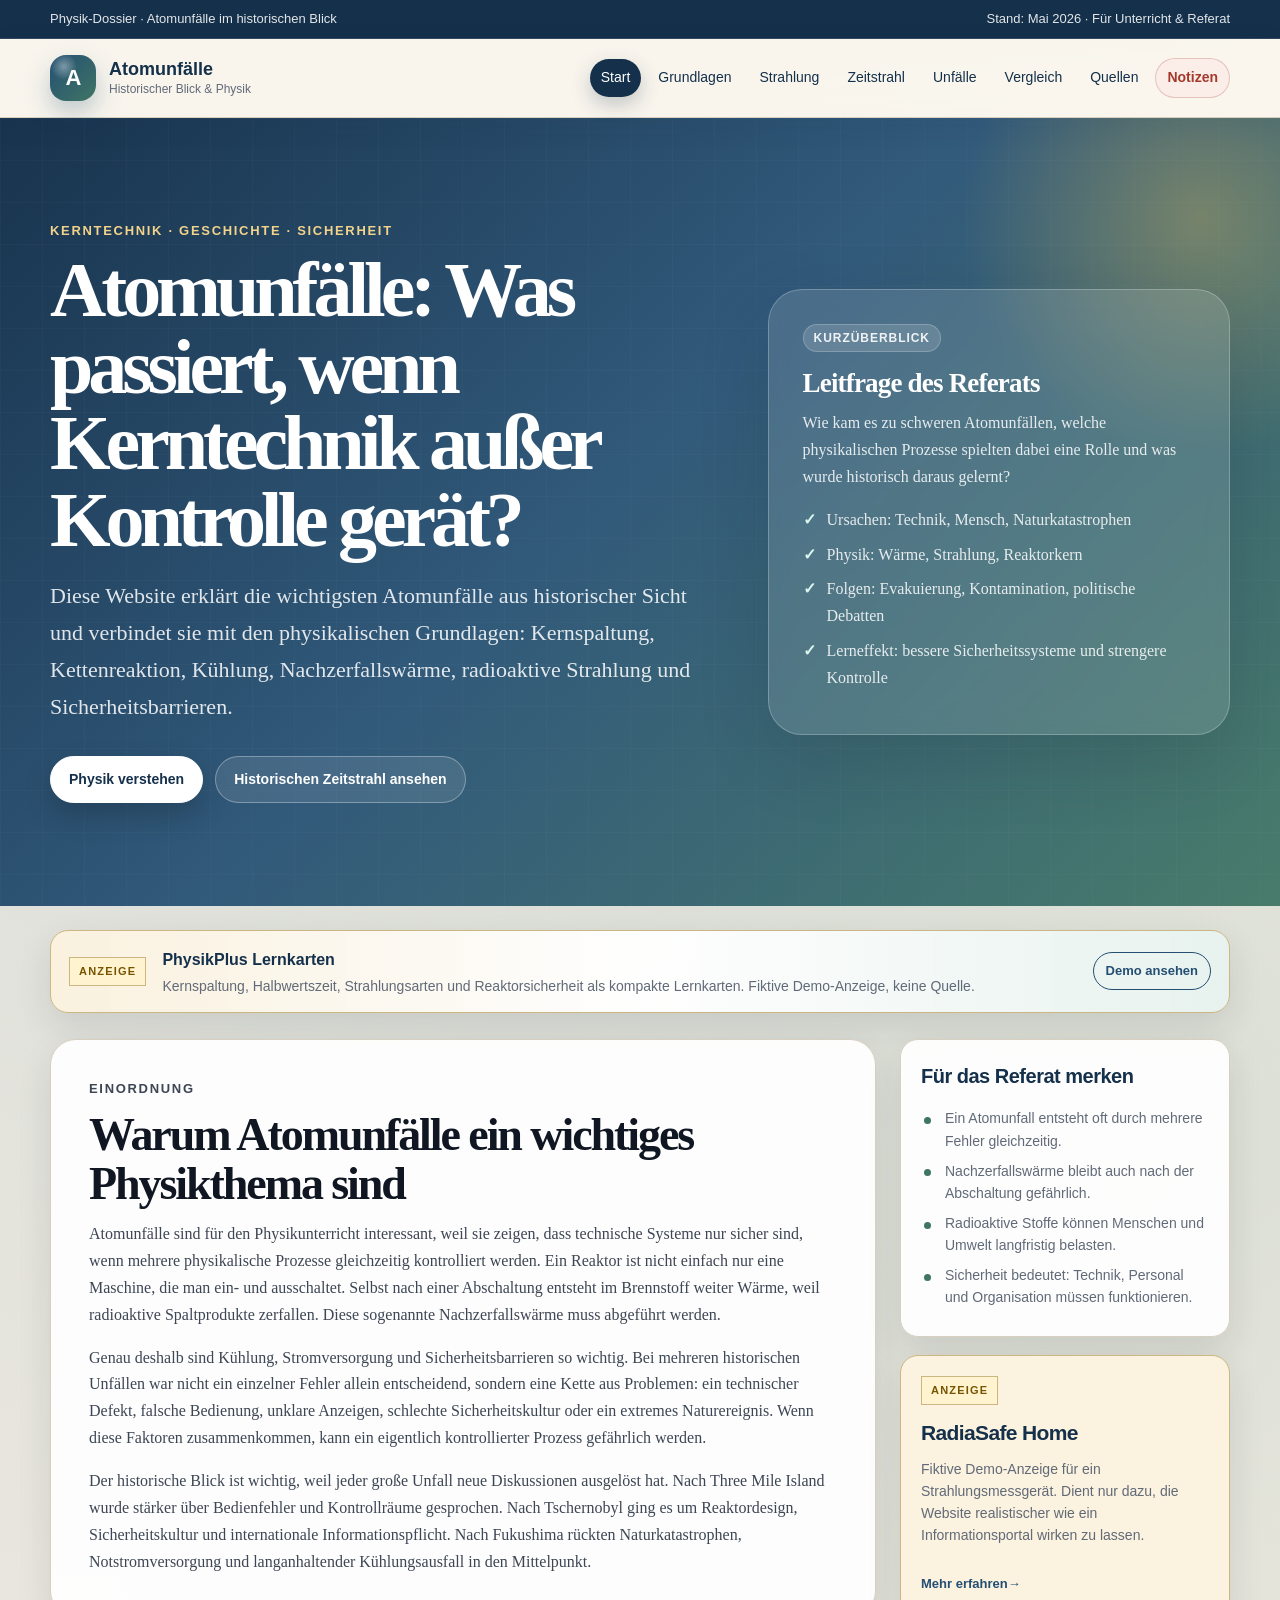
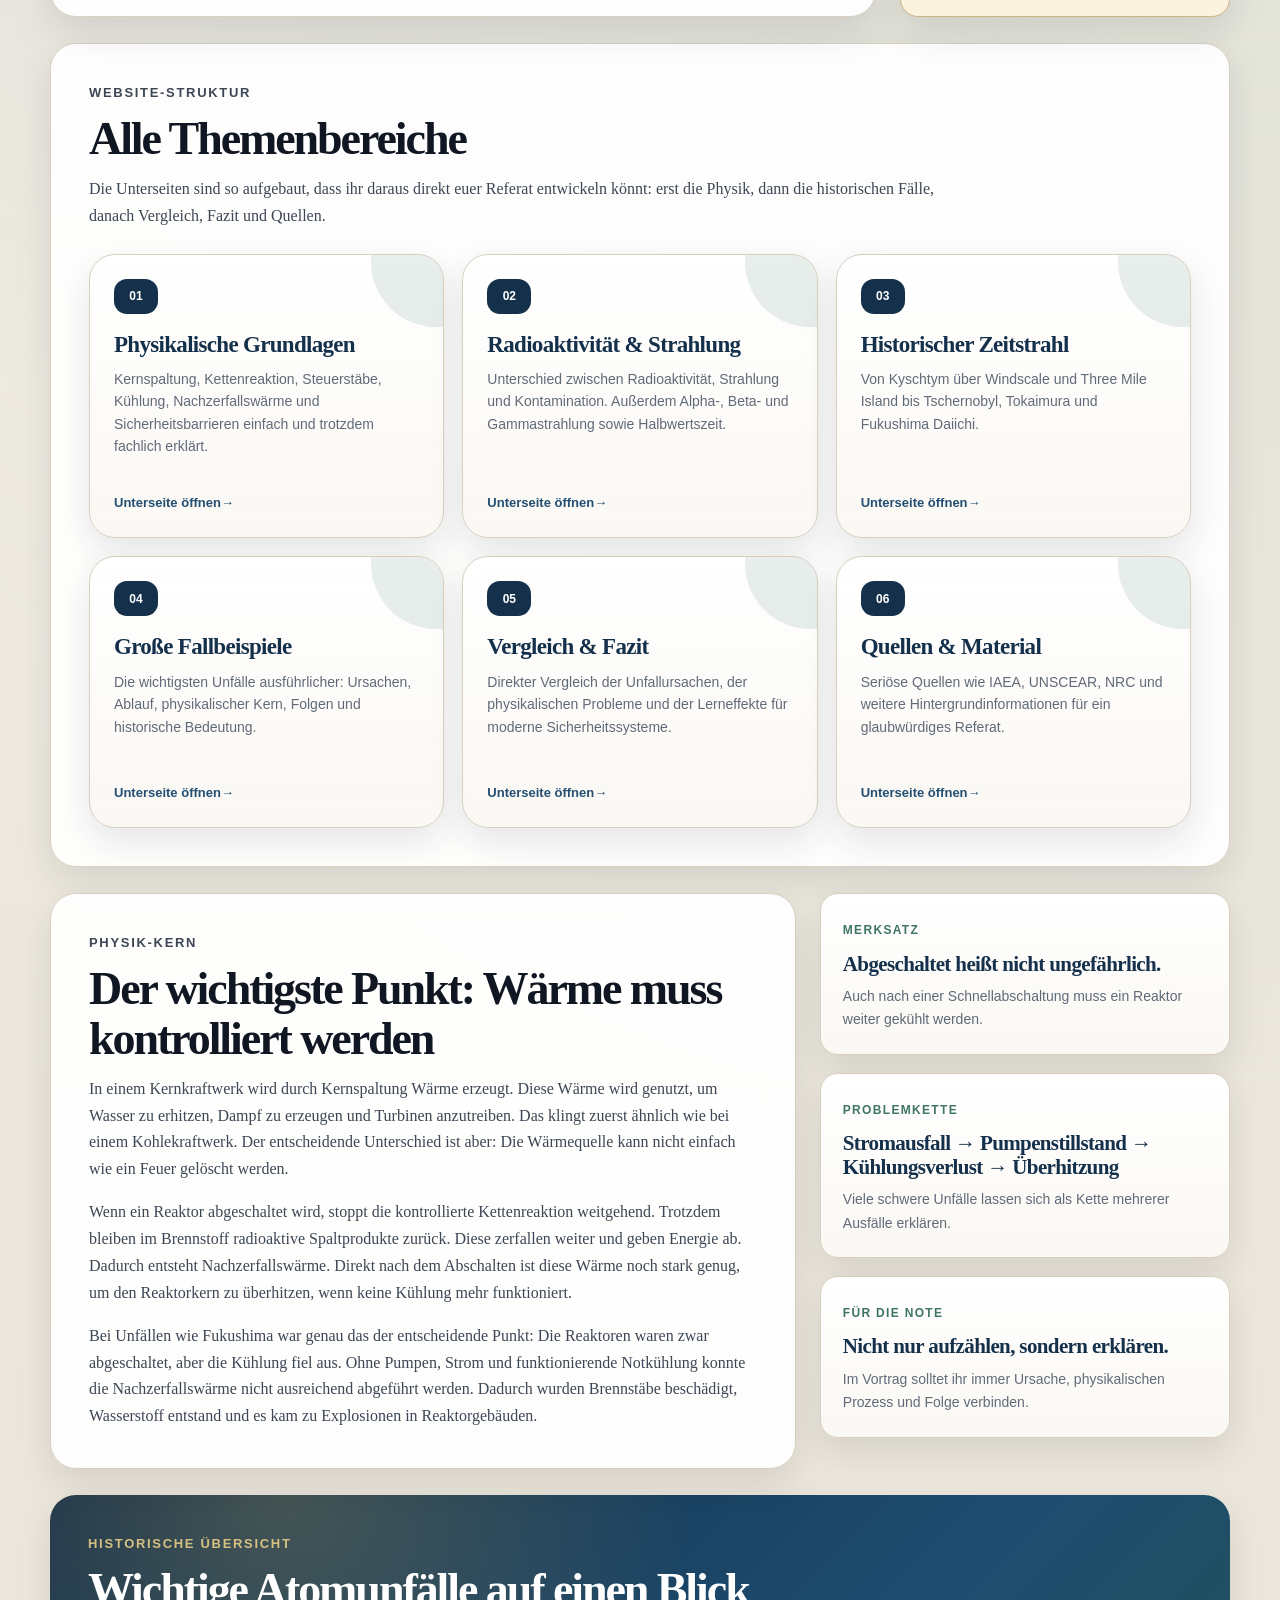
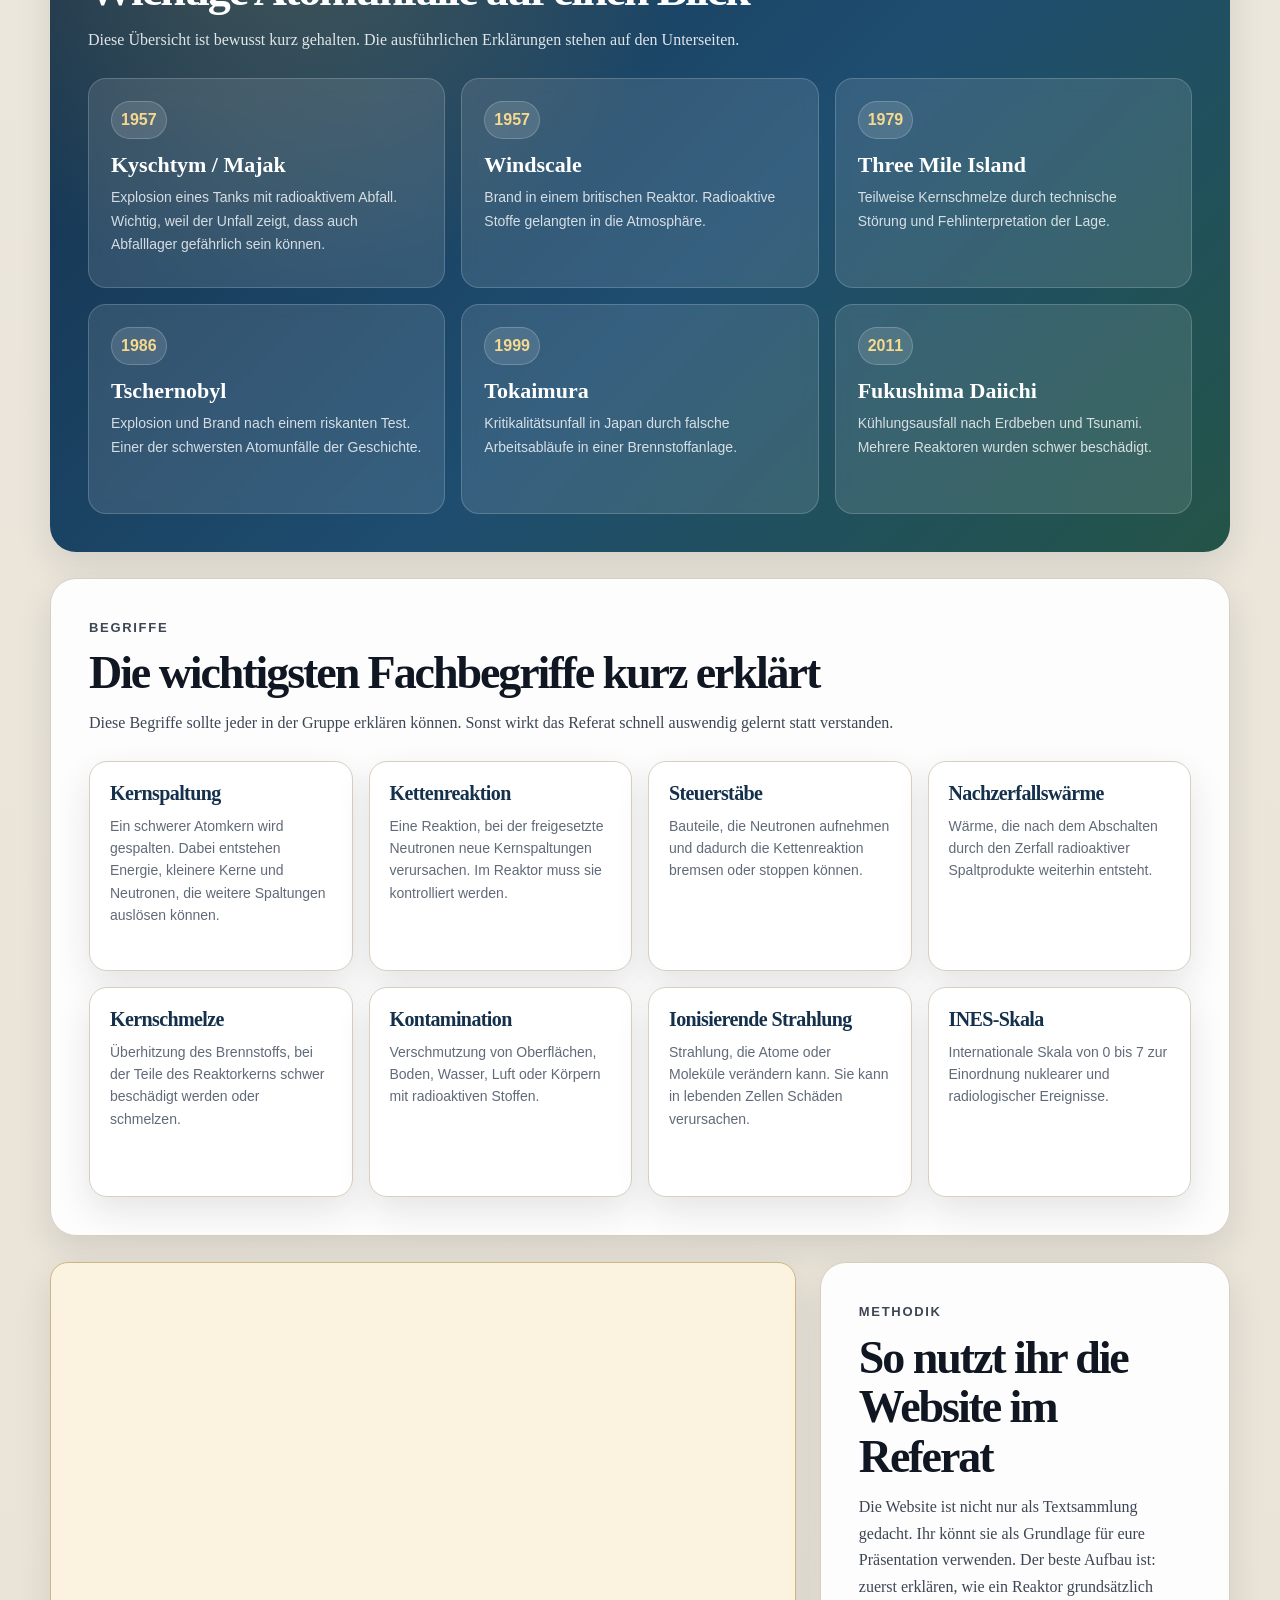
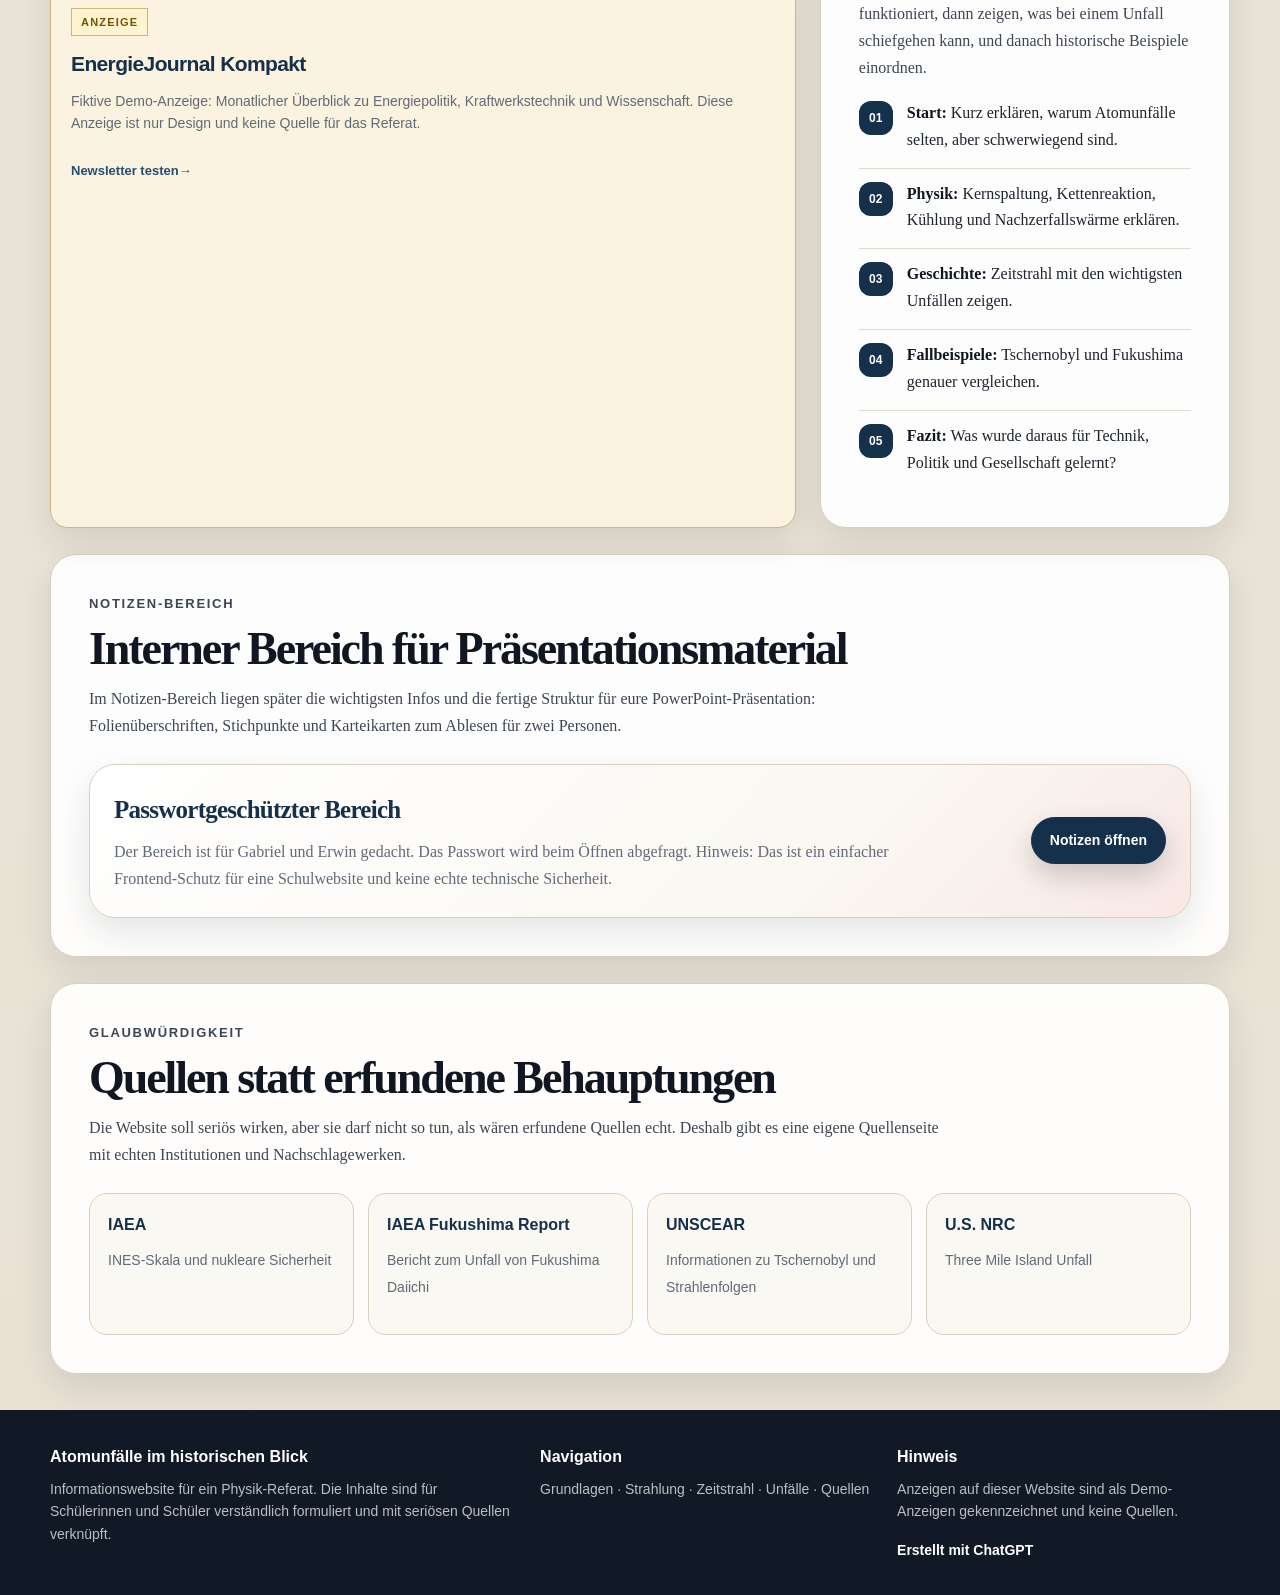
==== commit 8829d1c6: "Update index.html" ====
--- a/index.html
+++ b/index.html
@@ -40,7 +40,7 @@
         <a href="unfaelle.html">Unfälle</a>
         <a href="vergleich.html">Vergleich</a>
         <a href="quellen.html">Quellen</a>
-        <a class="secret-link" href="secret.html" data-secret-link>Secret</a>
+        <a class="Notizen-link" href="notizen.html" data-Notizen-link>Notizen</a>
       </nav>
     </div>
   </header>
@@ -338,21 +338,21 @@
 
     <section class="page-wrap section-block">
       <div class="section-heading">
-        <p class="kicker">Secret-Bereich</p>
+        <p class="kicker">Notizen-Bereich</p>
         <h2>Interner Bereich für Präsentationsmaterial</h2>
         <p>
-          Im Secret-Bereich liegen später die wichtigsten Infos und die fertige Struktur für eure PowerPoint-Präsentation: Folienüberschriften, Stichpunkte und Karteikarten zum Ablesen für zwei Personen.
-        </p>
-      </div>
-
-      <div class="secret-preview-card">
+          Im Notizen-Bereich liegen später die wichtigsten Infos und die fertige Struktur für eure PowerPoint-Präsentation: Folienüberschriften, Stichpunkte und Karteikarten zum Ablesen für zwei Personen.
+        </p>
+      </div>
+
+      <div class="Notizen-preview-card">
         <div>
           <h3>Passwortgeschützter Bereich</h3>
           <p>
             Der Bereich ist für Gabriel und Erwin gedacht. Das Passwort wird beim Öffnen abgefragt. Hinweis: Das ist ein einfacher Frontend-Schutz für eine Schulwebsite und keine echte technische Sicherheit.
           </p>
         </div>
-        <a class="button button-primary" href="secret.html" data-secret-link>Secret öffnen</a>
+        <a class="button button-primary" href="notizen.html" data-Notizen-link>Notizen öffnen</a>
       </div>
     </section>
 
@@ -423,15 +423,15 @@
       });
     }
 
-    const secretLinks = document.querySelectorAll('[data-secret-link]');
-
-    secretLinks.forEach((link) => {
+    const NotizenLinks = document.querySelectorAll('[data-Notizen-link]');
+
+    NotizenLinks.forEach((link) => {
       link.addEventListener('click', (event) => {
         event.preventDefault();
-        const password = prompt('Passwort für den Secret-Bereich eingeben:');
+        const password = prompt('Passwort für den Notizen-Bereich eingeben:');
 
         if (password === 'erwin1234') {
-          sessionStorage.setItem('atom_secret_access', 'true');
+          sessionStorage.setItem('atom_Notizen_access', 'true');
           window.location.href = link.getAttribute('href');
         } else if (password !== null) {
           alert('Falsches Passwort. Zugriff verweigert.');
--- a/style.css
+++ b/style.css
@@ -217,7 +217,7 @@
   box-shadow: 0 8px 20px rgba(20, 48, 75, 0.24);
 }
 
-.main-nav .secret-link {
+.main-nav .Notizen-link {
   border: 1px solid rgba(163, 58, 43, 0.24);
   background: rgba(250, 232, 229, 0.65);
   color: var(--red);
@@ -510,7 +510,7 @@
 .fact-box,
 .definition-card,
 .topic-card,
-.secret-preview-card {
+.Notizen-preview-card {
   background: rgba(255, 255, 255, 0.94);
   border: 1px solid var(--line);
   box-shadow: var(--shadow-md);
@@ -742,7 +742,7 @@
 .topic-card h3,
 .definition-card h3,
 .fact-box strong,
-.secret-preview-card h3 {
+.Notizen-preview-card h3 {
   color: var(--blue-dark);
   letter-spacing: -0.03em;
 }
@@ -893,7 +893,7 @@
   justify-content: center;
 }
 
-.secret-preview-card {
+.Notizen-preview-card {
   display: grid;
   grid-template-columns: minmax(0, 1fr) auto;
   gap: 22px;
@@ -904,12 +904,12 @@
     linear-gradient(135deg, #ffffff, #fbf8f2 65%, #f8e8e5);
 }
 
-.secret-preview-card h3 {
+.Notizen-preview-card h3 {
   font-size: 25px;
   margin-bottom: 8px;
 }
 
-.secret-preview-card p {
+.Notizen-preview-card p {
   color: var(--muted);
   max-width: 780px;
 }
@@ -1313,13 +1313,13 @@
   font-size: 14px;
 }
 
-.secret-page {
+.Notizen-page {
   background:
     radial-gradient(circle at 20% 6%, rgba(232, 190, 85, 0.14), transparent 26%),
     linear-gradient(180deg, #f8f0e0, #e9dfcf);
 }
 
-.secret-lock-box {
+.Notizen-lock-box {
   max-width: 740px;
   margin: 54px auto;
   padding: 34px;
@@ -1330,7 +1330,7 @@
   text-align: center;
 }
 
-.secret-lock-box h1 {
+.Notizen-lock-box h1 {
   color: var(--blue-dark);
   font-size: clamp(34px, 5vw, 54px);
   line-height: 1;
@@ -1482,7 +1482,7 @@
   }
 
   .ad-banner,
-  .secret-preview-card,
+  .Notizen-preview-card,
   .footer-grid,
   .slide-card-body {
     grid-template-columns: 1fr;
